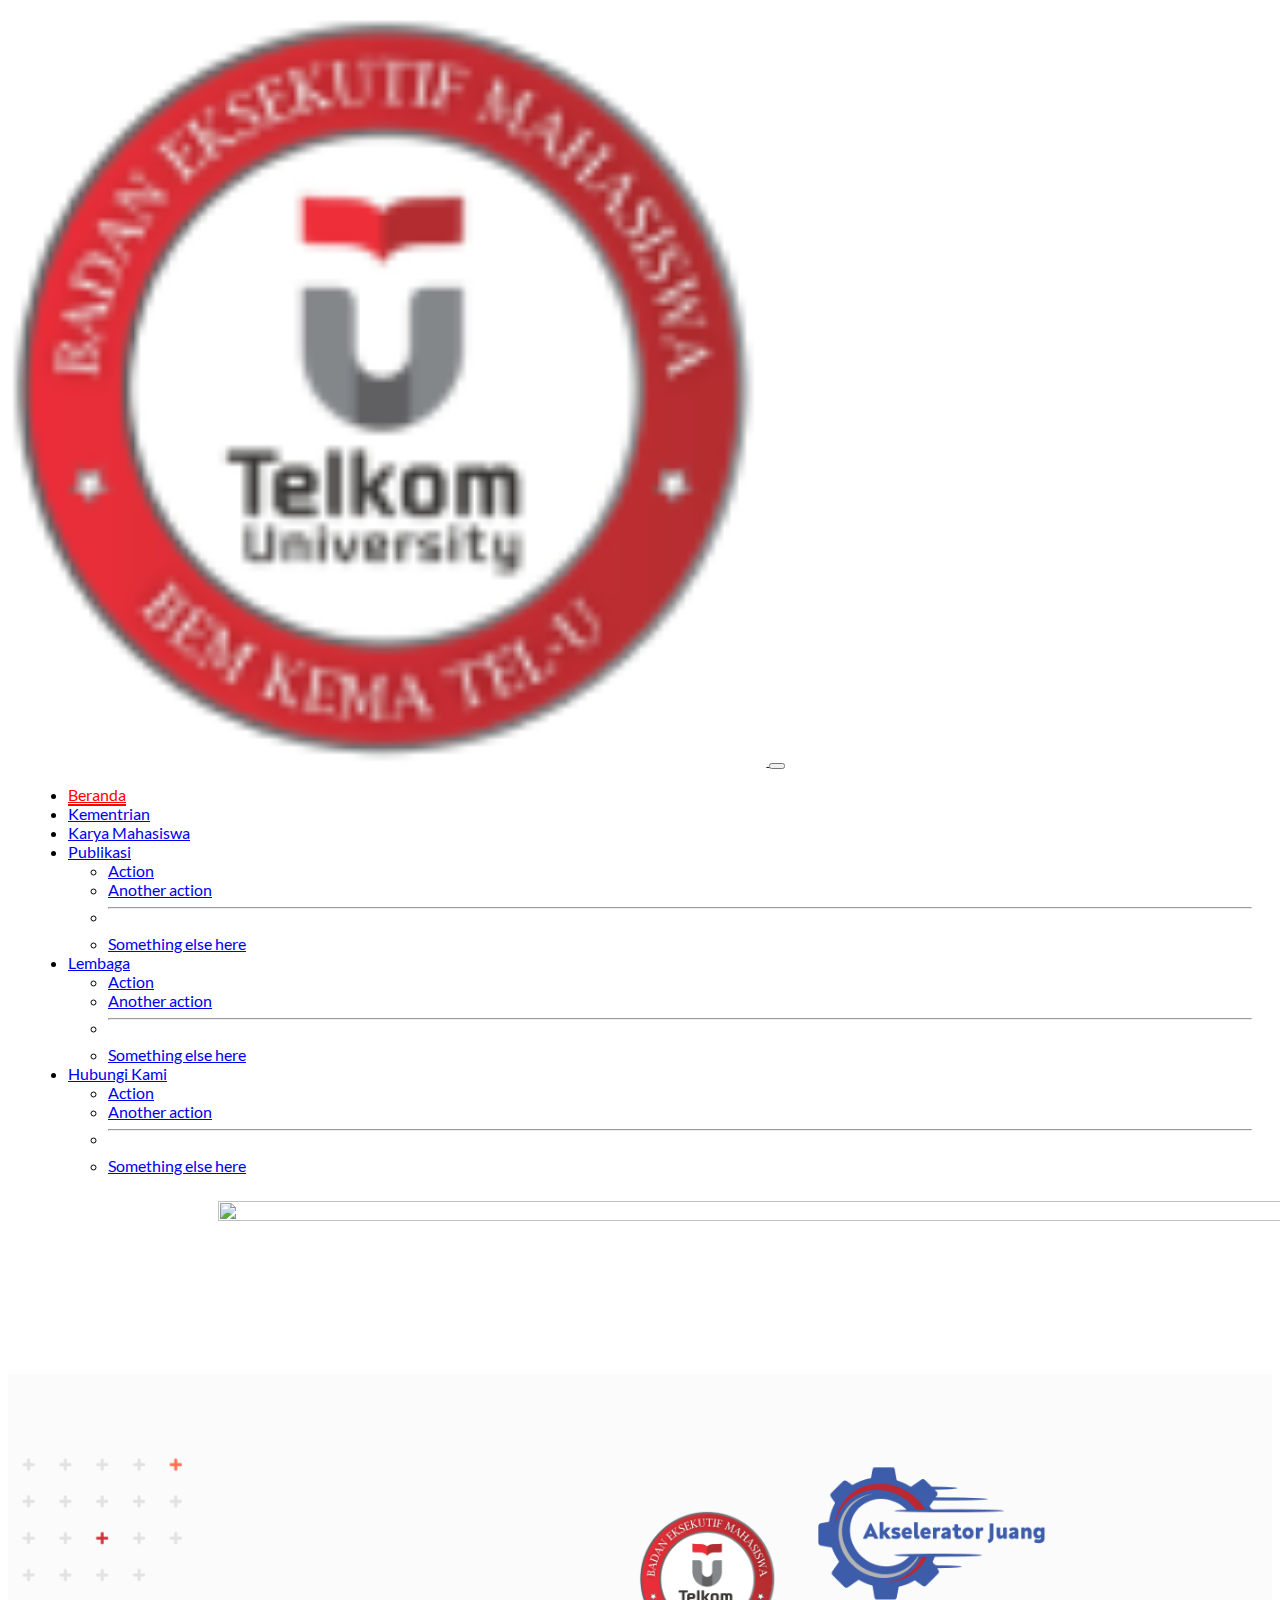
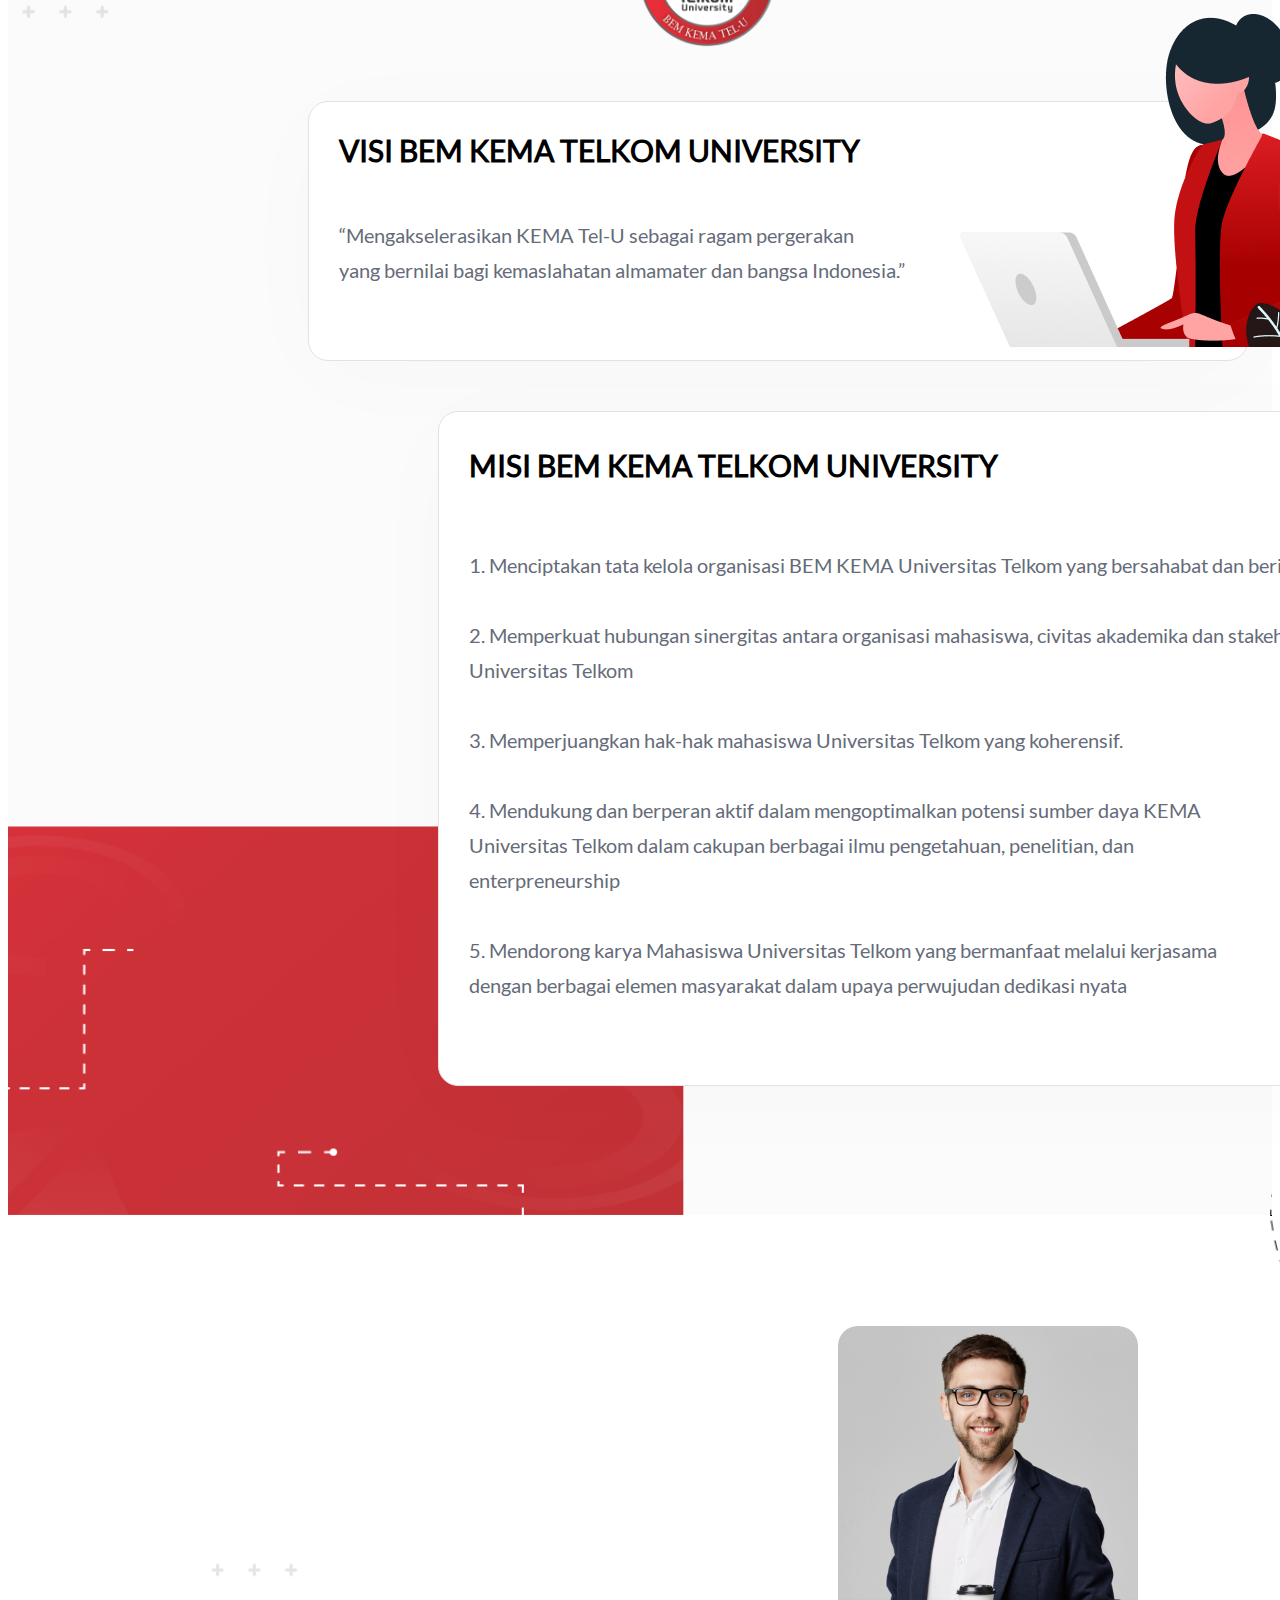
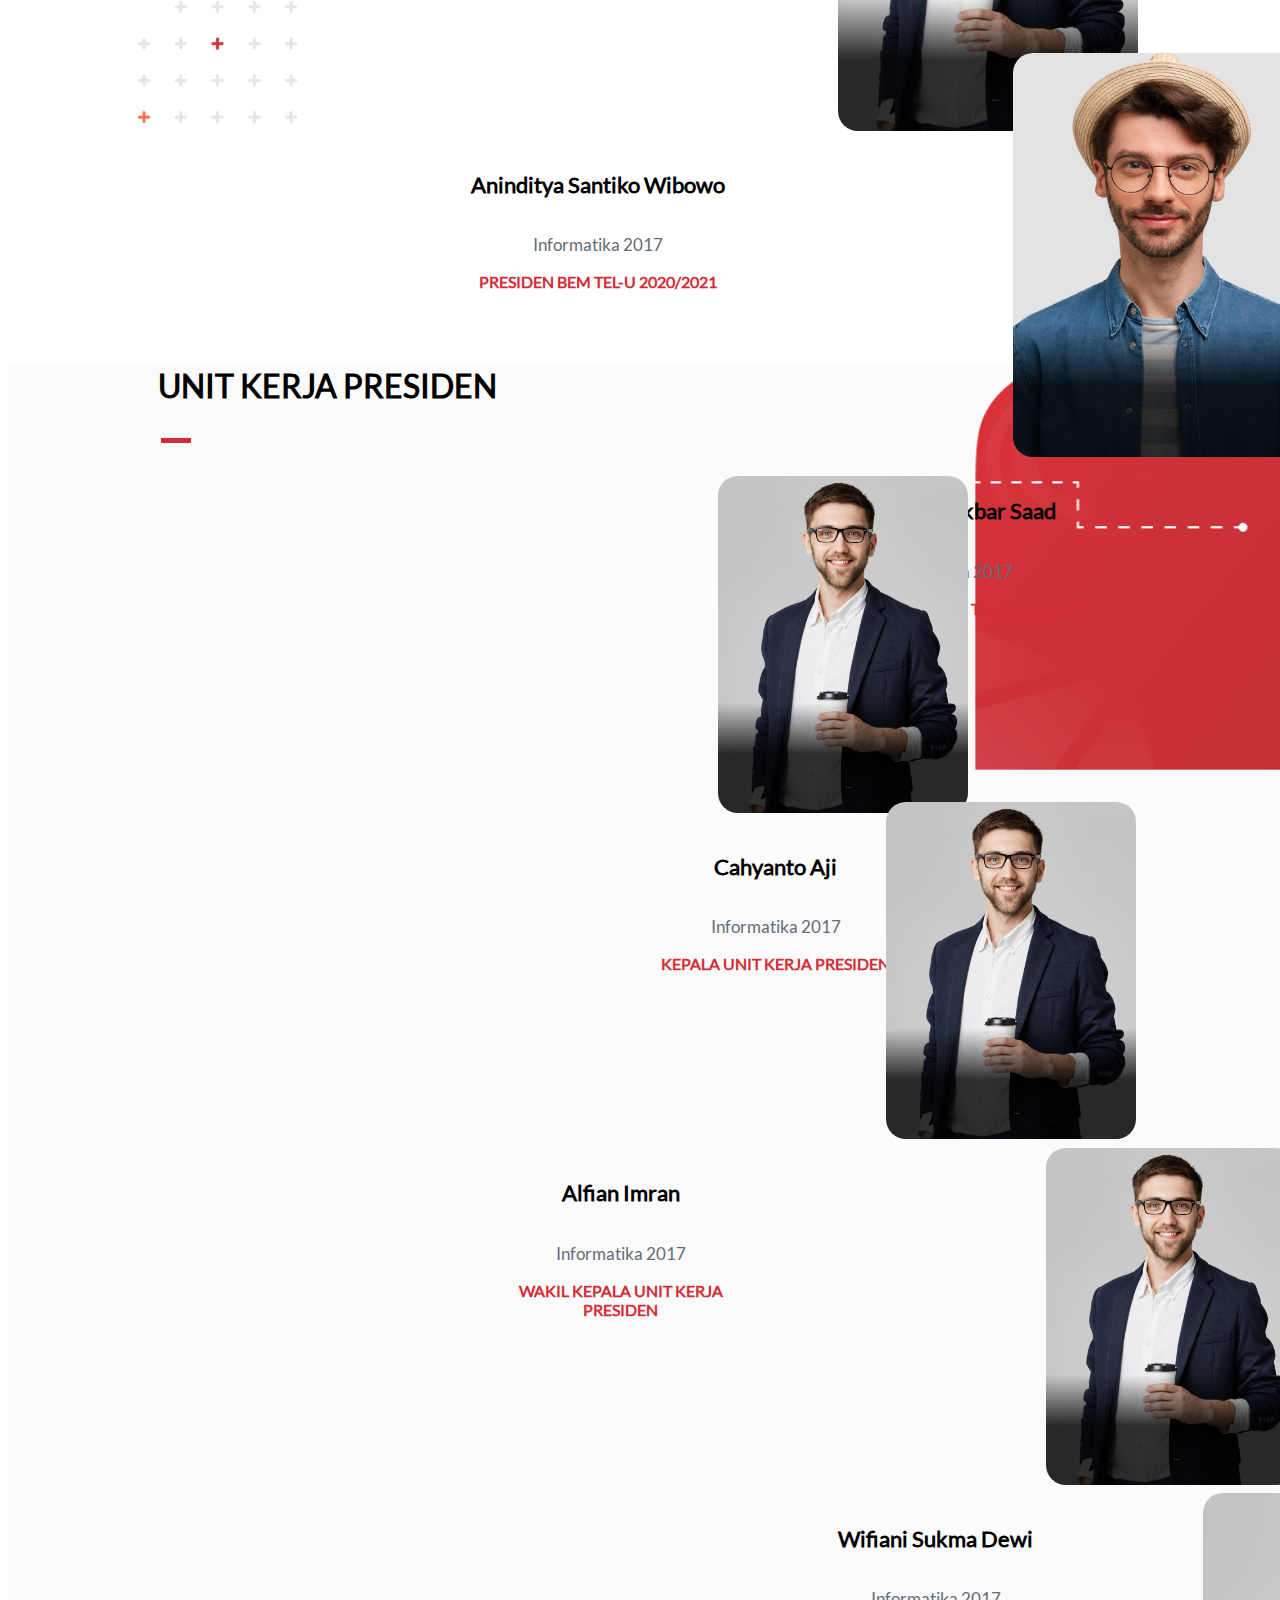
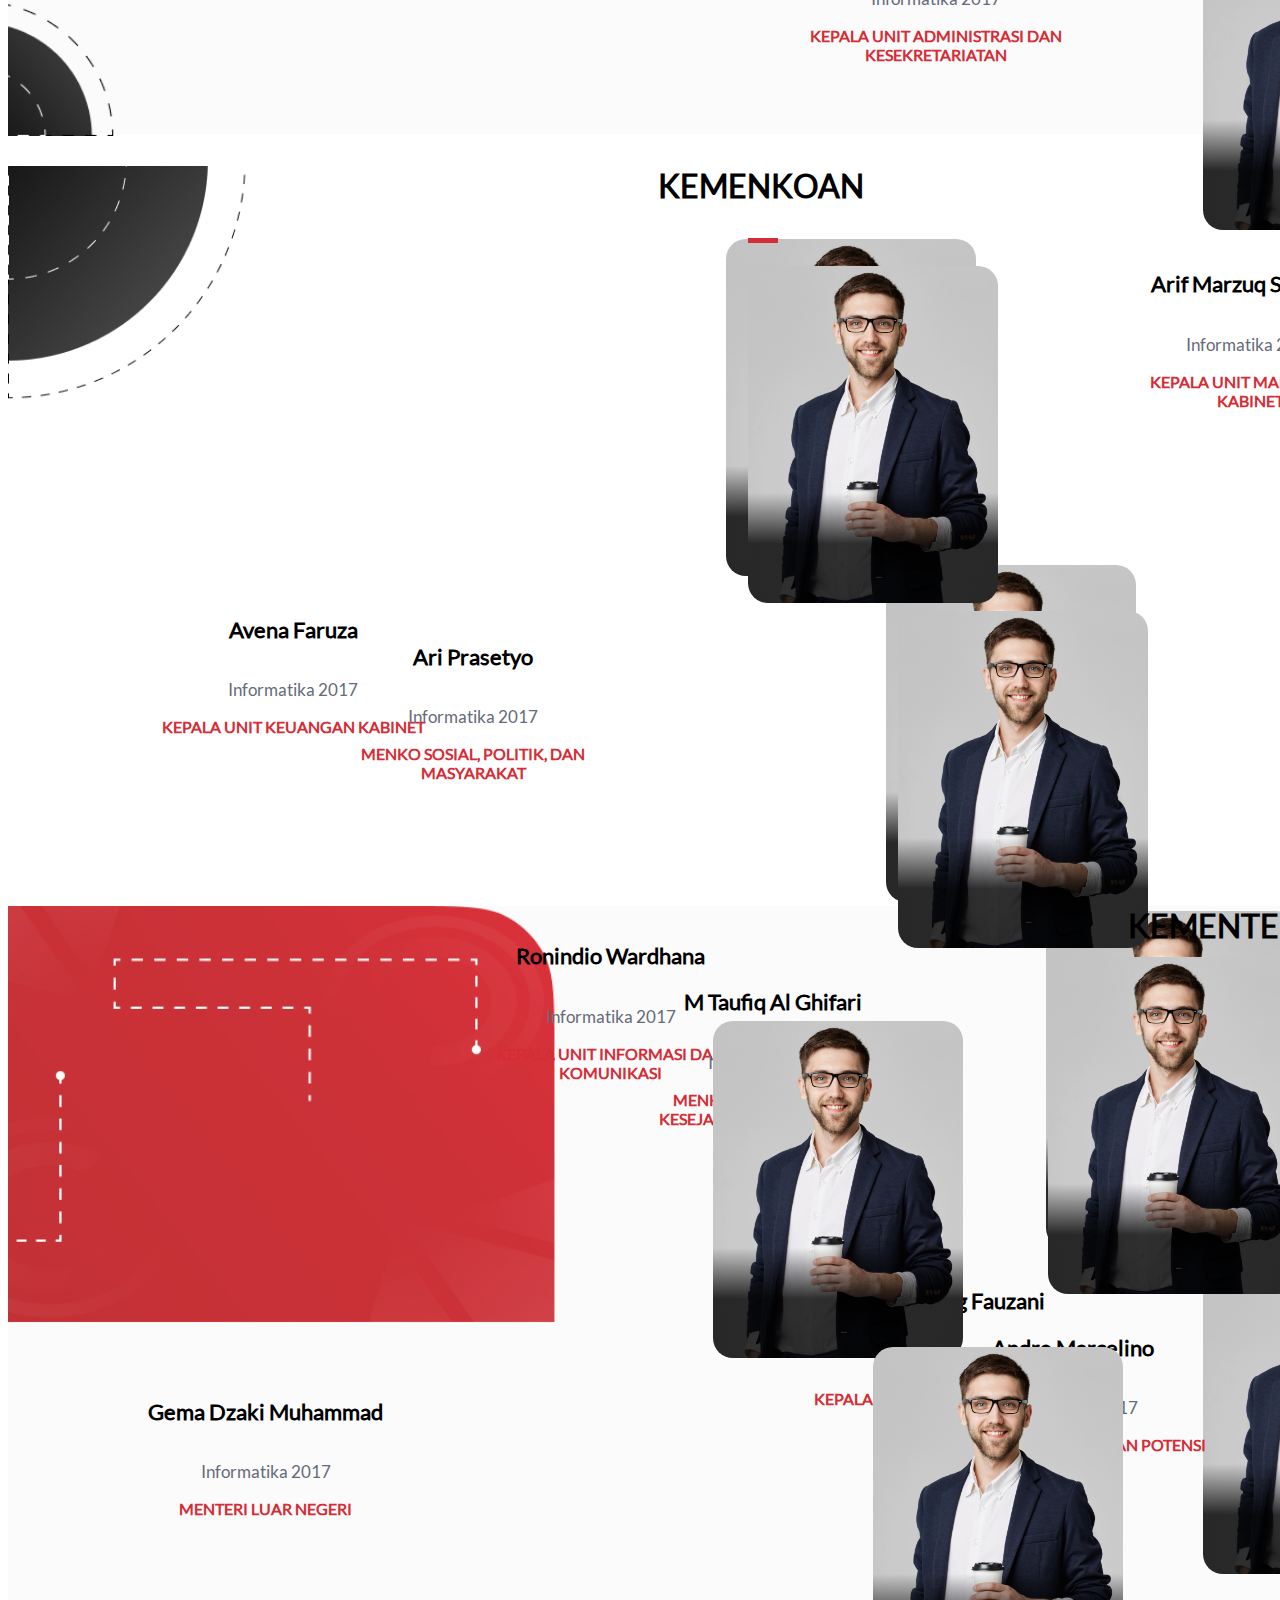
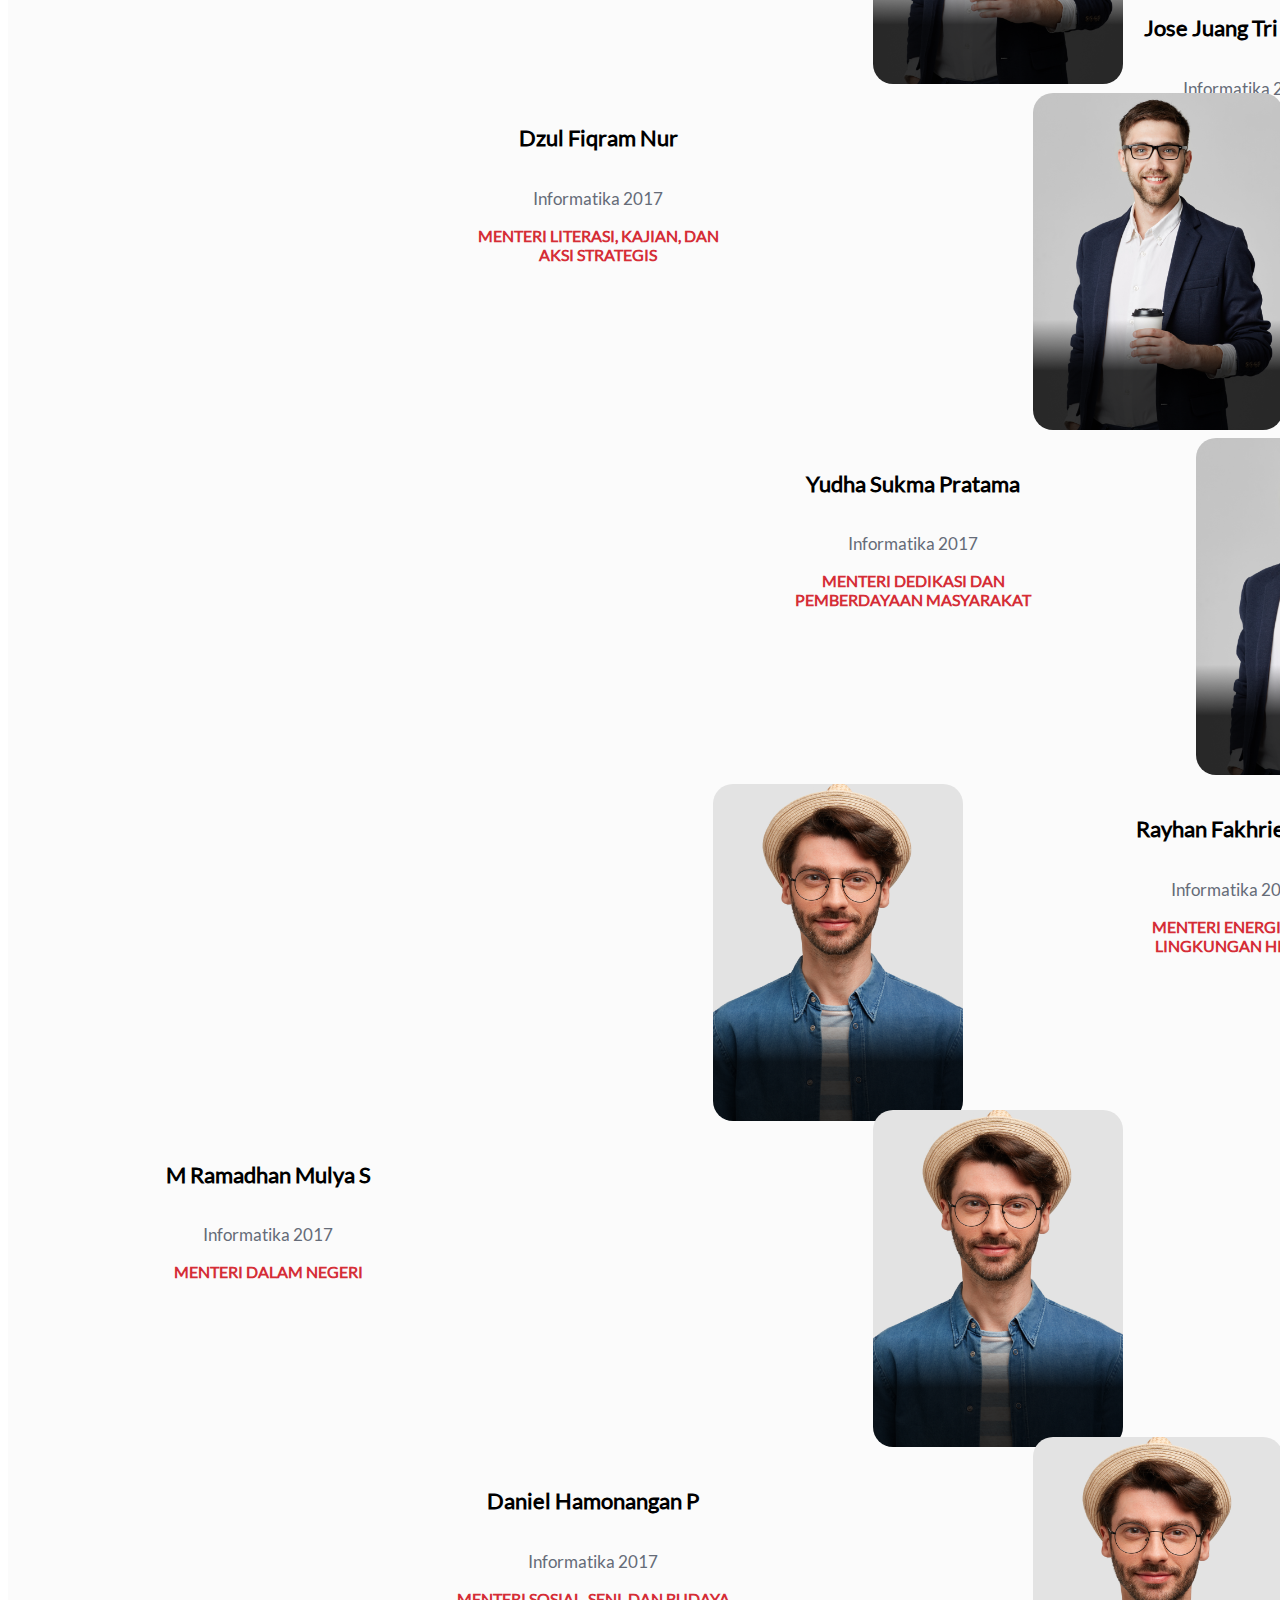
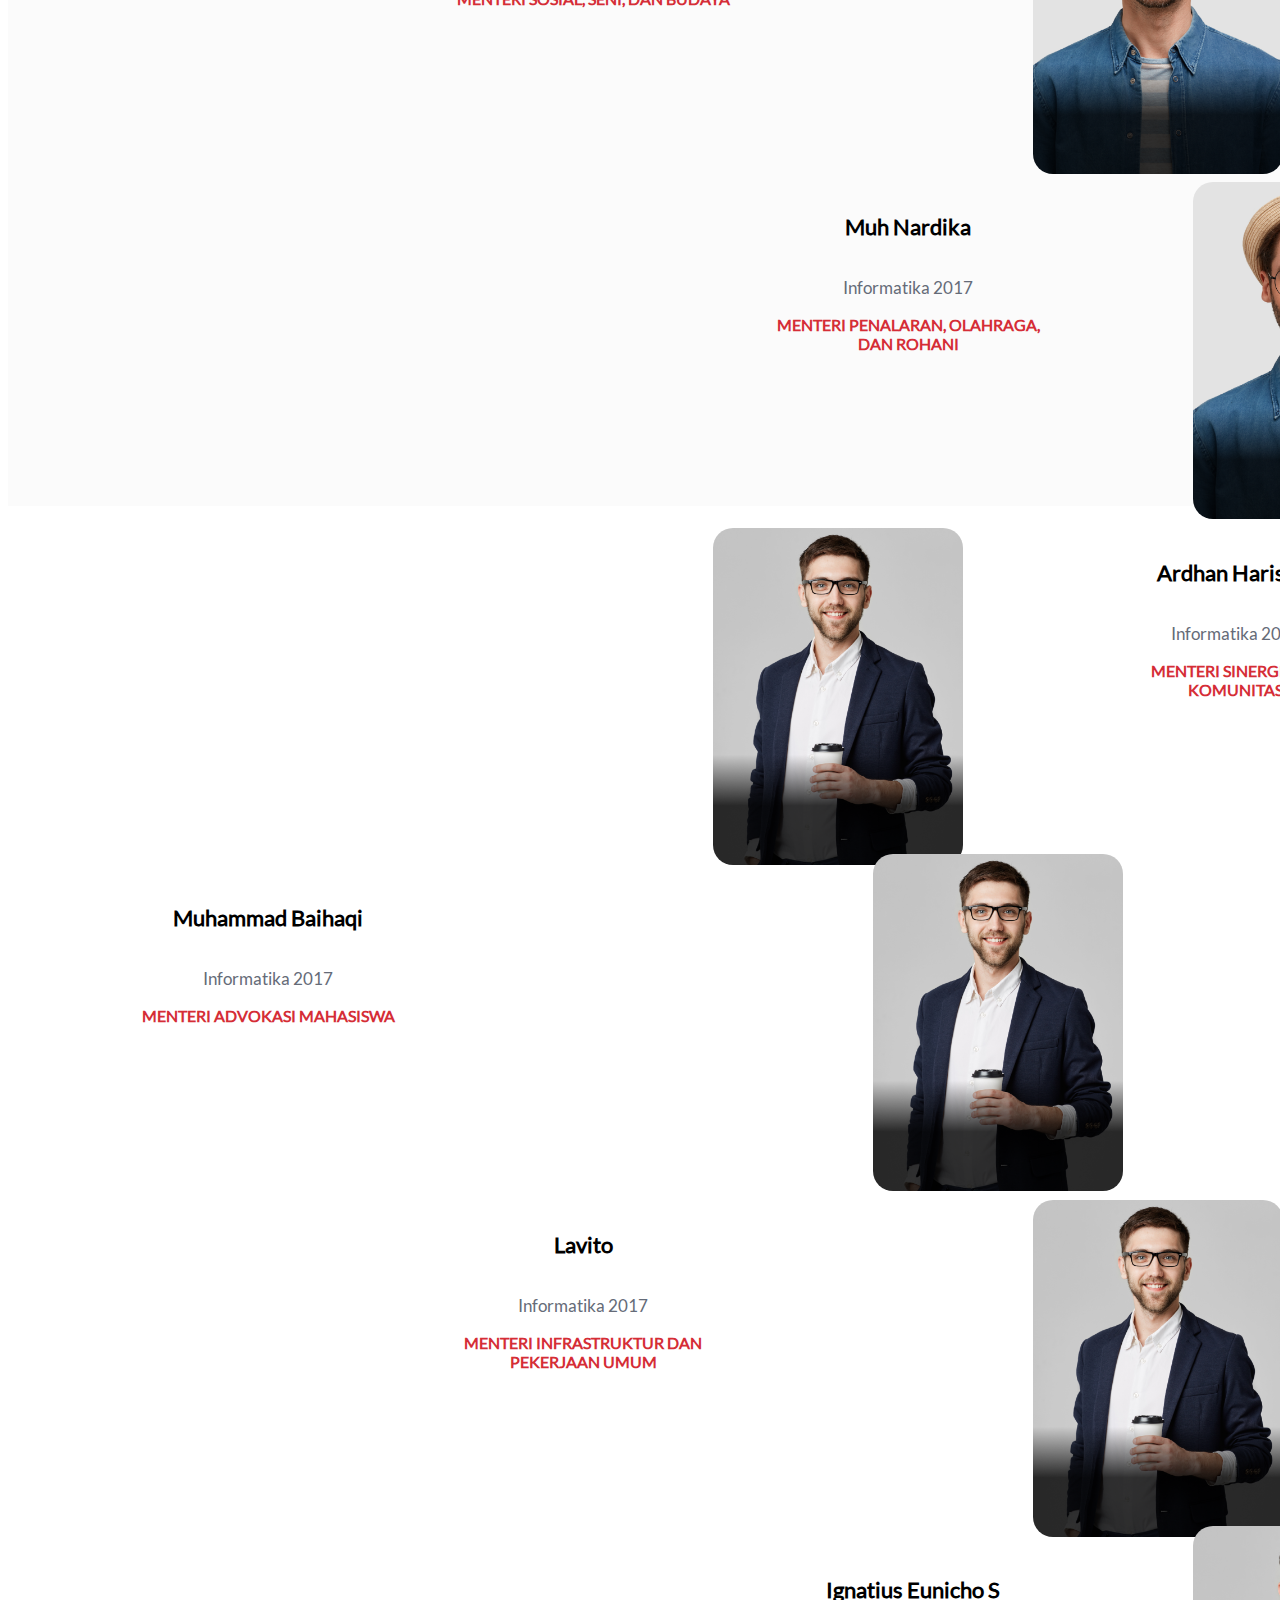
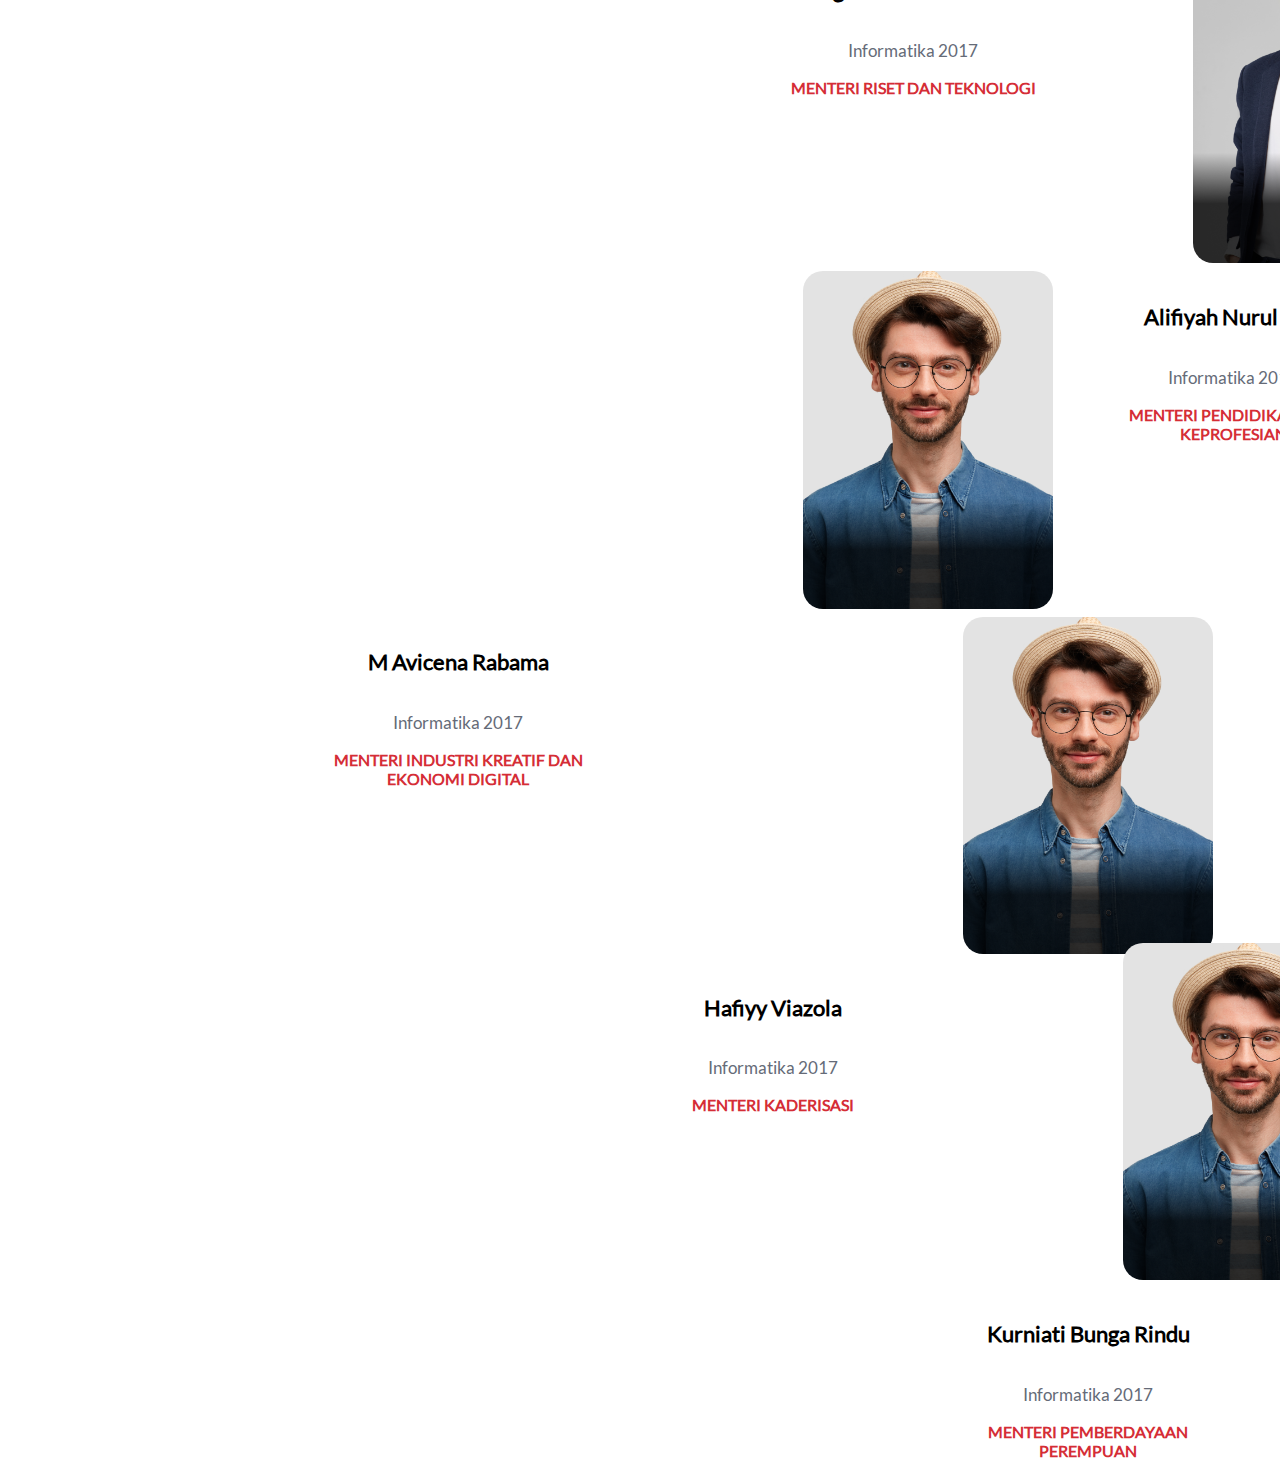
==== kementrian.html @ 4319ef64 "kementrian,publikasi,index2foto" ====
<!DOCTYPE html>
<html lang="en">

<head>
    <!-- Required meta tags -->
    <meta charset="utf-8" />
    <meta name="viewport" content="width=device-width, initial-scale=1" />
    <link rel="stylesheet" href="assets/css/style.css">
    <!-- Bootstrap CSS -->

    <link rel="stylesheet" href="https://cdn.jsdelivr.net/npm/bootstrap@4.5.3/dist/css/bootstrap.min.css"
        integrity="sha384-TX8t27EcRE3e/ihU7zmQxVncDAy5uIKz4rEkgIXeMed4M0jlfIDPvg6uqKI2xXr2" crossorigin="anonymous">

    <title></title>
</head>

<body>
    <nav class="navbar navbar-expand-lg navbar-light bg-transparent shadow p-1 mb-1 bg-white rounded">
        <div class="container">
            <a class="navbar-brand" href="#">
                <img class="nav-logo" src="assets/images/logo-tel.png" alt="">
            </a>
            <button class="navbar-toggler" type="button" data-toggle="collapse" data-target="#navbarSupportedContent"
                aria-controls="navbarSupportedContent" aria-expanded="false" aria-label="Toggle navigation">
                <span class="navbar-toggler-icon"></span>
            </button>
            <div class="collapse navbar-collapse" id="navbarSupportedContent">
                <ul class="navbar-nav mx-auto mb-2 mb-lg-0">
                    <li class="nav-item">
                        <a class="nav-link active" style="color:#FF0000;
                " aria-current="page" href="#">Beranda</a>
                    </li>
                    <li class="nav-item">
                        <a class="nav-link" href="#">Kementrian</a>
                    </li>
                    <li class="nav-item">
                        <a class="nav-link" href="#">Karya Mahasiswa</a>
                    </li>
                    <li class="nav-item dropdown">
                        <a class="nav-link dropdown-toggle" href="#" id="navbarDropdown" role="button"
                            data-bs-toggle="dropdown" aria-expanded="false">
                            Publikasi
                        </a>
                        <ul class="dropdown-menu" aria-labelledby="navbarDropdown">
                            <li><a class="dropdown-item" href="#">Action</a></li>
                            <li><a class="dropdown-item" href="#">Another action</a></li>
                            <li>
                                <hr class="dropdown-divider" />
                            </li>
                            <li>
                                <a class="dropdown-item" href="#">Something else here</a>
                            </li>
                        </ul>
                    </li>
                    <li class="nav-item dropdown">
                        <a class="nav-link dropdown-toggle" href="#" id="navbarDropdown" role="button"
                            data-bs-toggle="dropdown" aria-expanded="false">
                            Lembaga
                        </a>
                        <ul class="dropdown-menu" aria-labelledby="navbarDropdown">
                            <li><a class="dropdown-item" href="#">Action</a></li>
                            <li><a class="dropdown-item" href="#">Another action</a></li>
                            <li>
                                <hr class="dropdown-divider" />
                            </li>
                            <li>
                                <a class="dropdown-item" href="#">Something else here</a>
                            </li>
                        </ul>
                    </li>
                    <li class="nav-item dropdown">
                        <a class="nav-link dropdown-toggle" href="#" id="navbarDropdown" role="button"
                            data-bs-toggle="dropdown" aria-expanded="false">
                            Hubungi Kami
                        </a>
                        <ul class="dropdown-menu" aria-labelledby="navbarDropdown">
                            <li><a class="dropdown-item" href="#">Action</a></li>
                            <li><a class="dropdown-item" href="#">Another action</a></li>
                            <li>
                                <hr class="dropdown-divider" />
                            </li>
                            <li>
                                <a class="dropdown-item" href="#">Something else here</a>
                            </li>
                        </ul>
                    </li>
                </ul>

            </div>
        </div>
    </nav>

    <section class="head-menteri">
        <div class="row">
            <div class="col-6">
                <img src="assets/images/headmen.PNG" style="width: 150%; height: 100%; margin-left: 210px; margin-top: 10px;" alt="">
            </div>
        </div>
    </section>

    <section class="visi-misi">
        <div class="row">
            <div class="col-12">
                <div class="bg-menteri">
                    <img src="assets/images/logotelu.png" style="margin-left: 630px; margin-top: 50px; width: 140px;"
                        alt="">
                    <img src="assets/images/logokabinet.png" style="width: 300px; margin-top: 70px; margin-left: 10px;"
                        alt="">
                    <div class="card-visi">
                        <div class="card-body">
                            <h1>VISI BEM KEMA TELKOM UNIVERSITY</h1>
                            <p>“Mengakselerasikan KEMA Tel-U sebagai ragam pergerakan <br> yang bernilai bagi
                                kemaslahatan almamater dan bangsa Indonesia.”</p>
                            <img src="assets/images/girl-laptop.png" style="margin-top: -308px; margin-left: 645px;"
                                alt="">
                        </div>
                    </div>
                    <div class="card-misi">
                        <div class="card-body">
                            <div class="col-4"></div>
                            <h1>MISI BEM KEMA TELKOM UNIVERSITY</h1>
                            <p>1. Menciptakan tata kelola organisasi BEM KEMA Universitas Telkom yang bersahabat dan
                                berintegritas
                                <br><br>2. Memperkuat hubungan sinergitas antara organisasi mahasiswa, civitas akademika
                                dan
                                stakeholder Universitas Telkom
                                <br><br>3. Memperjuangkan hak-hak mahasiswa Universitas Telkom yang koherensif.
                                <br><br>4. Mendukung dan berperan aktif dalam mengoptimalkan potensi sumber daya KEMA
                                <br>
                                Universitas Telkom dalam cakupan berbagai ilmu pengetahuan, penelitian, dan <br>
                                enterpreneurship
                                <br><br>5. Mendorong karya Mahasiswa Universitas Telkom yang bermanfaat melalui
                                kerjasama
                                <br> dengan berbagai elemen masyarakat dalam upaya perwujudan dedikasi nyata
                            </p>
                        </div>
                    </div>
                </div>

            </div>
        </div>
    </section>

    <section class="presiden-2">
        <div class="row">
            <div class="col-6">
                <div class="bg-menteri2">
                    <div class="foto foto-1">
                        <div id="card-kabinet" class="card rounded">
                            <img id="foto-kabinet2" src="assets/images/person-1.png" class="card-img-top" alt="...">
                            <div class="card-body">
                                <h5 class="font-weight-bold font-italic" style="margin-left: -380px; font-size: 22px;">
                                    Aninditya Santiko Wibowo
                                </h5>
                                <p class="card-text" style="margin-left: -380px; color: #656B78; font-size: 17px;">
                                    Informatika 2017</p>
                                <p class="text-kabinet" style="margin-left: -380px; font-weight: 600;">PRESIDEN BEM
                                    TEL-U 2020/2021</p>
                            </div>
                        </div>
                    </div>
                    <div class="foto foto-1">
                        <div id="card-kabinet" class="card rounded">
                            <img id="foto-kabinet3" src="assets/images/person-2.png" class="card-img-top" alt="...">
                            <div class="card-body">
                                <h5 class="font-weight-bold font-italic" style="margin-left: 320px; font-size: 22px;">
                                    Nur Hairul Akbar Saad
                                </h5>
                                <p class="card-text" style="margin-left: 320px; color: #656B78; font-size: 17px;">
                                    Informatika 2017</p>
                                <p class="text-kabinet" style="margin-left: 320px; font-weight: 600;">WAKIL PRESIDEN BEM
                                    TEL-U 2020/2021</p>
                            </div>
                        </div>
                    </div>
                </div>
            </div>
        </div>
    </section>

    <section class="kabinet2">
        <div class="row">
            <div class="col-12">
                <div class="bg-menteri3">
                    <div class="col-xs-12 col-md-6 py-4">
                        <h1 class="wow wow animate__animated animate__delay-1s animate__bounceInUp"
                            style="margin-top: 50px; margin-left: 150px; font-size: 32px; font-weight: 900;">
                            UNIT KERJA PRESIDEN <br>
                        </h1>
                        <img src="assets/images/garis.png" style="margin-left: 153px; margin-top: -20px;" alt="">
                    </div>
                    <div class="foto foto-1 col-md-4 align-content-center">
                        <div id="card-kabinet" class="card rounded">
                            <img id="foto-kabinet4" src="assets/images/person-1.png" class="card-img-top" alt="...">
                            <div class="card-body">
                                <h5 class="font-weight-bold font-italic" style="margin-left: -25px; font-size: 22px;">
                                    Cahyanto Aji
                                </h5>
                                <p class="card-text" style="margin-left: -25px; color: #656B78; font-size: 17px;">
                                    Informatika 2017</p>
                                <p class="text-kabinet" style="margin-left: -25px; font-weight: 600;">KEPALA UNIT KERJA
                                    PRESIDEN</p>
                            </div>
                        </div>
                    </div>
                    <div class="foto foto-1 align-content-center">
                        <div id="card-kabinet" class="card rounded">
                            <img id="foto-kabinet5" src="assets/images/person-1.png" class="card-img-top" alt="...">
                            <div class="card-body">
                                <h5 class="font-weight-bold font-italic" style="margin-left: -335px; font-size: 22px;">
                                    Alfian Imran
                                </h5>
                                <p class="card-text" style="margin-left: -335px; color: #656B78; font-size: 17px;">
                                    Informatika 2017</p>
                                <p class="text-kabinet" style="margin-left: -335px; font-weight: 600;">WAKIL KEPALA UNIT
                                    KERJA <br> PRESIDEN</p>
                            </div>
                        </div>
                    </div>
                    <div class="foto foto-1 align-content-center">
                        <div id="card-kabinet" class="card rounded">
                            <img id="foto-kabinet6" src="assets/images/person-1.png" class="card-img-top" alt="...">
                            <div class="card-body">
                                <h5 class="font-weight-bold font-italic" style="margin-left: 295px; font-size: 22px;">
                                    Wifiani Sukma Dewi
                                </h5>
                                <p class="card-text" style="margin-left: 295px; color: #656B78; font-size: 17px;">
                                    Informatika 2017</p>
                                <p class="text-kabinet" style="margin-left: 295px; font-weight: 600;">KEPALA UNIT
                                    ADMINISTRASI DAN <br> KESEKRETARIATAN</p>
                            </div>
                        </div>
                    </div>
                    <div class="foto foto-1 align-content-center">
                        <div id="card-kabinet" class="card rounded">
                            <img id="foto-kabinet7" src="assets/images/person-1.png" class="card-img-top" alt="...">
                            <div class="card-body">
                                <h5 class="font-weight-bold font-italic" style="margin-left: 925px; font-size: 22px;">
                                    Arif Marzuq Syahban
                                </h5>
                                <p class="card-text" style="margin-left: 925px; color: #656B78; font-size: 17px;">
                                    Informatika 2017</p>
                                <p class="text-kabinet" style="margin-left: 925px; font-weight: 600;">KEPALA UNIT
                                    MANAJERIAL <br> KABINET</p>
                            </div>
                        </div>
                    </div>
                    <div class="foto foto-1 align-content-center">
                        <div id="card-kabinet" class="card rounded">
                            <img id="foto-kabinet8" src="assets/images/person-1.png" class="card-img-top" alt="...">
                            <div class="card-body">
                                <h5 class="font-weight-bold font-italic" style="margin-left: -990px; font-size: 22px;">
                                    Avena Faruza
                                </h5>
                                <p class="card-text" style="margin-left: -990px; color: #656B78; font-size: 17px;">
                                    Informatika 2017</p>
                                <p class="text-kabinet" style="margin-left: -990px; font-weight: 600;">KEPALA UNIT
                                    KEUANGAN KABINET</p>
                            </div>
                        </div>
                    </div>
                    <div class="foto foto-1 align-content-center">
                        <div id="card-kabinet" class="card rounded">
                            <img id="foto-kabinet9" src="assets/images/person-1.png" class="card-img-top" alt="...">
                            <div class="card-body">
                                <h5 class="font-weight-bold font-italic" style="margin-left: -355px; font-size: 22px;">
                                    Ronindio Wardhana
                                </h5>
                                <p class="card-text" style="margin-left: -355px; color: #656B78; font-size: 17px;">
                                    Informatika 2017</p>
                                <p class="text-kabinet" style="margin-left: -355px; font-weight: 600;">KEPALA UNIT
                                    INFORMASI DAN <br> KOMUNIKASI</p>
                            </div>
                        </div>
                    </div>
                    <div class="foto foto-1 align-content-center">
                        <div id="card-kabinet" class="card rounded">
                            <img id="foto-kabinet10" src="assets/images/person-1.png" class="card-img-top" alt="...">
                            <div class="card-body">
                                <h5 class="font-weight-bold font-italic" style="margin-left: 300px; font-size: 22px;">
                                    Rangga Gilang Fauzani
                                </h5>
                                <p class="card-text" style="margin-left: 300px; color: #656B78; font-size: 17px;">
                                    Informatika 2017</p>
                                <p class="text-kabinet" style="margin-left: 305px; font-weight: 600;">KEPALA UNIT USAHA
                                    MILIK KEMA</p>
                            </div>
                        </div>
                    </div>
                    <div class="foto foto-1 align-content-center">
                        <div id="card-kabinet" class="card rounded">
                            <img id="foto-kabinet11" src="assets/images/person-1.png" class="card-img-top" alt="...">
                            <div class="card-body">
                                <h5 class="font-weight-bold font-italic" style="margin-left: 920px; font-size: 22px;">
                                    Jose Juang Tri Atmojo
                                </h5>
                                <p class="card-text" style="margin-left: 920px; color: #656B78; font-size: 17px;">
                                    Informatika 2017</p>
                                <p class="text-kabinet" style="margin-left: 920px; font-weight: 600;">KEPALA UNIT TATA
                                    KELOLA EVENT</p>
                            </div>
                        </div>
                    </div>
                </div>
            </div>
        </div>
    </section>

    <section class="kabinet3">
        <div class="row">
            <div class="col-12">
                <div class="bg-menteri4">
                    <div class="col-xs-12 col-md-6 py-4">
                        <h1 class="wow wow animate__animated animate__delay-1s animate__bounceInUp"
                            style="margin-top: 30px; margin-left: 650px; font-size: 32px; font-weight: 900;">
                            KEMENKOAN <br>
                        </h1>
                        <img src="assets/images/garis.png" style="margin-left: 740px; margin-top: -25px;" alt="">
                    </div>
                    <div class="foto foto-1 align-content-center">
                        <div id="card-kabinet" class="card rounded">
                            <img id="foto-menko1" src="assets/images/person-1.png" class="card-img-top" alt="...">
                            <div class="card-body">
                                <h5 class="font-weight-bold font-italic" style="margin-left: -500px; font-size: 22px;">
                                    Ari Prasetyo
                                </h5>
                                <p class="card-text" style="margin-left: -500px; color: #656B78; font-size: 17px;">
                                    Informatika 2017</p>
                                <p class="text-kabinet" style="margin-left: -500px; font-weight: 600;">MENKO SOSIAL,
                                    POLITIK, DAN <br> MASYARAKAT</p>
                            </div>
                        </div>
                    </div>
                    <div class="foto foto-1 align-content-center">
                        <div id="card-kabinet" class="card rounded">
                            <img id="foto-menko2" src="assets/images/person-1.png" class="card-img-top" alt="...">
                            <div class="card-body">
                                <h5 class="font-weight-bold font-italic" style="margin-left: 100px; font-size: 22px;">
                                    M Taufiq Al Ghifari
                                </h5>
                                <p class="card-text" style="margin-left: 100px; color: #656B78; font-size: 17px;">
                                    Informatika 2017</p>
                                <p class="text-kabinet" style="margin-left: 100px; font-weight: 600;">MENKO KOLABORASI
                                    DAN <br> KESEJAHTERAAN MAHASISWA</p>
                            </div>
                        </div>
                    </div>
                    <div class="foto foto-1 align-content-center">
                        <div id="card-kabinet" class="card rounded">
                            <img id="foto-menko3" src="assets/images/person-1.png" class="card-img-top" alt="...">
                            <div class="card-body">
                                <h5 class="font-weight-bold font-italic" style="margin-left: 700px; font-size: 22px;">
                                    Andre Marcelino
                                </h5>
                                <p class="card-text" style="margin-left: 700px; color: #656B78; font-size: 17px;">
                                    Informatika 2017</p>
                                <p class="text-kabinet" style="margin-left: 700px; font-weight: 600;">MENKO PENGEMBANGAN
                                    POTENSI <br> AKADEMIK</p>
                            </div>
                        </div>
                    </div>
                </div>
            </div>
        </div>
    </section>

    <section class="kabinet4">
        <div class="row">
            <div class="col-12">
                <div class="bg-menteri5">
                    <div class="col-xs-12 col-md-6 py-4">
                        <h1 class="wow wow animate__animated animate__delay-1s animate__bounceInUp"
                            style="margin-top: 40px; margin-left: 1120px; font-size: 32px; font-weight: 900;">
                            KEMENTERIAN <br>
                        </h1>
                        <img src="assets/images/garis.png" style="margin-left: 1315px; margin-top: -20px;" alt="">
                    </div>
                    <div class="foto foto-1 align-content-center">
                        <div id="card-kabinet" class="card rounded">
                            <img id="foto-menteri1" src="assets/images/person-1.png" class="card-img-top" alt="...">
                            <div class="card-body">
                                <h5 class="font-weight-bold font-italic" style="margin-left: -1045px; font-size: 22px;">
                                    Gema Dzaki Muhammad
                                </h5>
                                <p class="card-text" style="margin-left:-1045px; color: #656B78; font-size: 17px;">
                                    Informatika 2017</p>
                                <p class="text-kabinet" style="margin-left: -1045px; font-weight: 600;">MENTERI LUAR NEGERI</p>
                            </div>
                        </div>
                    </div>
                    <div class="foto foto-1 align-content-center">
                        <div id="card-kabinet" class="card rounded">
                            <img id="foto-menteri2" src="assets/images/person-1.png" class="card-img-top" alt="...">
                            <div class="card-body">
                                <h5 class="font-weight-bold font-italic" style="margin-left: -380px; font-size: 22px;">
                                    Dzul Fiqram Nur
                                </h5>
                                <p class="card-text" style="margin-left: -380px; color: #656B78; font-size: 17px;">
                                    Informatika 2017</p>
                                <p class="text-kabinet" style="margin-left: -380px; font-weight: 600;">MENTERI LITERASI, KAJIAN, DAN <br> AKSI STRATEGIS</p>
                            </div>
                        </div>
                    </div>
                    <div class="foto foto-1 align-content-center">
                        <div id="card-kabinet" class="card rounded">
                            <img id="foto-menteri3" src="assets/images/person-1.png" class="card-img-top" alt="...">
                            <div class="card-body">
                                <h5 class="font-weight-bold font-italic" style="margin-left: 250px; font-size: 22px;">
                                    Yudha Sukma Pratama
                                </h5>
                                <p class="card-text" style="margin-left: 250px; color: #656B78; font-size: 17px;">
                                    Informatika 2017</p>
                                <p class="text-kabinet" style="margin-left: 250px; font-weight: 600;">MENTERI DEDIKASI DAN <br> PEMBERDAYAAN MASYARAKAT</p>
                            </div>
                        </div>
                    </div>
                    <div class="foto foto-1 align-content-center">
                        <div id="card-kabinet" class="card rounded">
                            <img id="foto-menteri4" src="assets/images/person-1.png" class="card-img-top" alt="...">
                            <div class="card-body">
                                <h5 class="font-weight-bold font-italic" style="margin-left: 895px; font-size: 22px;">
                                    Rayhan Fakhriel Rais
                                </h5>
                                <p class="card-text" style="margin-left: 895px; color: #656B78; font-size: 17px;">
                                    Informatika 2017</p>
                                <p class="text-kabinet" style="margin-left: 895px; font-weight: 600;">MENTERI ENERGI DAN <br> LINGKUNGAN HIDUP</p>
                            </div>
                        </div>
                    </div>
                    <div class="foto foto-1 align-content-center">
                        <div id="card-kabinet" class="card rounded">
                            <img id="foto-menteri5" src="assets/images/person-2.png" class="card-img-top" alt="...">
                            <div class="card-body">
                                <h5 class="font-weight-bold font-italic" style="margin-left: -1040px; font-size: 22px;">
                                    M Ramadhan Mulya S
                                </h5>
                                <p class="card-text" style="margin-left: -1040px; color: #656B78; font-size: 17px;">
                                    Informatika 2017</p>
                                <p class="text-kabinet" style="margin-left: -1040px; font-weight: 600;">MENTERI DALAM NEGERI</p>
                            </div>
                        </div>
                    </div>
                    <div class="foto foto-1 align-content-center">
                        <div id="card-kabinet" class="card rounded">
                            <img id="foto-menteri6" src="assets/images/person-2.png" class="card-img-top" alt="...">
                            <div class="card-body">
                                <h5 class="font-weight-bold font-italic" style="margin-left: -390px; font-size: 22px;">
                                    Daniel Hamonangan P
                                </h5>
                                <p class="card-text" style="margin-left: -390px; color: #656B78; font-size: 17px;">
                                    Informatika 2017</p>
                                <p class="text-kabinet" style="margin-left: -390px; font-weight: 600;">MENTERI SOSIAL, SENI, DAN BUDAYA</p>
                            </div>
                        </div>
                    </div>
                    <div class="foto foto-1 align-content-center">
                        <div id="card-kabinet" class="card rounded">
                            <img id="foto-menteri7" src="assets/images/person-2.png" class="card-img-top" alt="...">
                            <div class="card-body">
                                <h5 class="font-weight-bold font-italic" style="margin-left: 240px; font-size: 22px;">
                                    Muh Nardika
                                </h5>
                                <p class="card-text" style="margin-left: 240px; color: #656B78; font-size: 17px;">
                                    Informatika 2017</p>
                                <p class="text-kabinet" style="margin-left: 240px; font-weight: 600;">MENTERI PENALARAN, OLAHRAGA, <br> DAN ROHANI</p>
                            </div>
                        </div>
                    </div>
                    <div class="foto foto-1 align-content-center">
                        <div id="card-kabinet" class="card rounded">
                            <img id="foto-menteri8" src="assets/images/person-2.png" class="card-img-top" alt="...">
                            <div class="card-body">
                                <h5 class="font-weight-bold font-italic" style="margin-left: 895px; font-size: 22px;">
                                    Ardhan Harish R
                                </h5>
                                <p class="card-text" style="margin-left: 895px; color: #656B78; font-size: 17px;">
                                    Informatika 2017</p>
                                <p class="text-kabinet" style="margin-left: 895px; font-weight: 600;">MENTERI SINERGRITAS <br> KOMUNITAS</p>
                            </div>
                        </div>
                    </div>
                    <div class="foto foto-1 align-content-center">
                        <div id="card-kabinet" class="card rounded">
                            <img id="foto-menteri9" src="assets/images/person-1.png" class="card-img-top" alt="...">
                            <div class="card-body">
                                <h5 class="font-weight-bold font-italic" style="margin-left: -1040px; font-size: 22px;">
                                    Muhammad Baihaqi
                                </h5>
                                <p class="card-text" style="margin-left: -1040px; color: #656B78; font-size: 17px;">
                                    Informatika 2017</p>
                                <p class="text-kabinet" style="margin-left: -1040px; font-weight: 600;">MENTERI ADVOKASI MAHASISWA</p>
                            </div>
                        </div>
                    </div>
                    <div class="foto foto-1 align-content-center">
                        <div id="card-kabinet" class="card rounded">
                            <img id="foto-menteri10" src="assets/images/person-1.png" class="card-img-top" alt="...">
                            <div class="card-body">
                                <h5 class="font-weight-bold font-italic" style="margin-left: -410px; font-size: 22px;">
                                    Lavito
                                </h5>
                                <p class="card-text" style="margin-left: -410px; color: #656B78; font-size: 17px;">
                                    Informatika 2017</p>
                                <p class="text-kabinet" style="margin-left: -410px; font-weight: 600;">MENTERI INFRASTRUKTUR DAN <br> PEKERJAAN UMUM</p>
                            </div>
                        </div>
                    </div>
                    <div class="foto foto-1 align-content-center">
                        <div id="card-kabinet" class="card rounded">
                            <img id="foto-menteri11" src="assets/images/person-1.png" class="card-img-top" alt="...">
                            <div class="card-body">
                                <h5 class="font-weight-bold font-italic" style="margin-left: 250px; font-size: 22px;">
                                    Ignatius Eunicho S
                                </h5>
                                <p class="card-text" style="margin-left: 250px; color: #656B78; font-size: 17px;">
                                    Informatika 2017</p>
                                <p class="text-kabinet" style="margin-left: 250px; font-weight: 600;">MENTERI RISET DAN TEKNOLOGI</p>
                            </div>
                        </div>
                    </div>
                    <div class="foto foto-1 align-content-center">
                        <div id="card-kabinet" class="card rounded">
                            <img id="foto-menteri12" src="assets/images/person-1.png" class="card-img-top" alt="...">
                            <div class="card-body">
                                <h5 class="font-weight-bold font-italic" style="margin-left: 890px; font-size: 22px;">
                                    Alifiyah Nurul Dini
                                </h5>
                                <p class="card-text" style="margin-left: 890px; color: #656B78; font-size: 17px;">
                                    Informatika 2017</p>
                                <p class="text-kabinet" style="margin-left: 890px; font-weight: 600;">MENTERI PENDIDIKAN DAN <br> KEPROFESIAN</p>
                            </div>
                        </div>
                    </div>
                    <div class="foto foto-1 align-content-center">
                        <div id="card-kabinet" class="card rounded">
                            <img id="foto-menteri13" src="assets/images/person-2.png" class="card-img-top" alt="...">
                            <div class="card-body">
                                <h5 class="font-weight-bold font-italic" style="margin-left: -660px; font-size: 22px;">
                                    M Avicena Rabama
                                </h5>
                                <p class="card-text" style="margin-left: -660px; color: #656B78; font-size: 17px;">
                                    Informatika 2017</p>
                                <p class="text-kabinet" style="margin-left: -660px; font-weight: 600;">MENTERI INDUSTRI KREATIF DAN <br> EKONOMI DIGITAL</p>
                            </div>
                        </div>
                    </div>
                    <div class="foto foto-1 align-content-center">
                        <div id="card-kabinet" class="card rounded">
                            <img id="foto-menteri14" src="assets/images/person-2.png" class="card-img-top" alt="...">
                            <div class="card-body">
                                <h5 class="font-weight-bold font-italic" style="margin-left: -30px; font-size: 22px;">
                                    Hafiyy Viazola
                                </h5>
                                <p class="card-text" style="margin-left: -30px; color: #656B78; font-size: 17px;">
                                    Informatika 2017</p>
                                <p class="text-kabinet" style="margin-left: -30px; font-weight: 600;">MENTERI KADERISASI</p>
                            </div>
                        </div>
                    </div>
                    <div class="foto foto-1 align-content-center">
                        <div id="card-kabinet" class="card rounded">
                            <img id="foto-menteri15" src="assets/images/person-2.png" class="card-img-top" alt="...">
                            <div class="card-body">
                                <h5 class="font-weight-bold font-italic" style="margin-left: 600px; font-size: 22px;">
                                    Kurniati Bunga Rindu
                                </h5>
                                <p class="card-text" style="margin-left: 600px; color: #656B78; font-size: 17px;">
                                    Informatika 2017</p>
                                <p class="text-kabinet" style="margin-left: 600px; font-weight: 600;">MENTERI PEMBERDAYAAN <br> PEREMPUAN</p>
                            </div>
                        </div>
                    </div>
                </div>
            </div>
        </div>
    </section>
</body>
---- assets/css/style.css ----
@font-face {
    font-family: "Lato";
    src: url('../font/Lato.ttf');
}

* {
    font-family: Lato;
}

.nav-logo {
    width: 60%;
}

.nav-item {
    margin: 0 20px;
}

.nav-item a.nav-link.active {
    border-bottom: 2px solid red;
}

.hero {
    position: relative;
}

.hero-img {
    position: absolute;
    float: right;
    align-items: center;
    background-image: url(../images/Bg-Home1.png);
    width: 100%;
    height: 100%;
}

.bem {
    font-size: 20px;
    color: #D52D36;
    margin-top: 150px;
}

.kabinet h1 {
    font-weight: 900;
    font-size: 50px;
}

.deskripsi p {
    font-size: 20px;
    color: #656B78;
    margin-top: 30px;
}

#laptop {
    margin-left: 111px;
}

#btn-more {
    /* margin-top: -250px; */
    border-radius: 15px;
    padding: 20px 40px;
    background-color: #D52D36;
    border-color: #D52D36;
}

/* section vidpro */

.video-profile {
    background-image: url(../images/Bg-Home2.png);
    background-position: center;
    background-repeat: no-repeat;
    background-size: cover;
    width: 100%;
    height: 911px;
}

.text-main {
    color: #D52D36 !important;
    margin-top: 70px;
}

.profil {
    font-weight: 700;
}

#video {
    margin-top: 80px;
}

/* section acara terkini */

.acara-terkini {
    background-image: url(../images/Bg-Home3.png);
    background-position: center;
    background-repeat: no-repeat;
    background-size: cover;
    width: 100%;
    height: 100%;
}

/* section kabinet */

.presiden {
    background-image: url(../images/Bg-Home4.png);
    background-position: center;
    background-repeat: no-repeat;
    background-size: cover;
    width: 100%;
    height: 920px;
}

.foto {
    text-align: center;
    margin-left: 40px;
    margin-top: 150px;
}

#card-kabinet {
    background-color: transparent !important;
    border: transparent !important;
}

#foto-kabinet {
    border-radius: 1.25rem;
}

.text-kabinet {
    color: #D52D36 !important;
}

/* box dibuat oleh */

#box-made-by {
    position: absolute;
    margin-top: -30px;
}

#telkom-footer {
    background-image: url(../images/Bg-Footer.png);
    background-position: center;
    background-repeat: no-repeat;
    background-size: cover;
    width: 100%;
    height: 531px;
    position: absolute;
}

.berita-terkini {
    align-items: center;
    padding: 40px;
    background-color: #FBFBFB;
}

.berita-terkini h1 {
    margin-left: 30px;
}

.berita-terkini p {
    margin-left: 30px;
}

.berita-terkini a {
    margin-left: 30px;
}

.berita-lain {
    position: relative;
}

.bg-gambar {
    background-image: url(../images/bg-publikasi.png);
    width: 100%;
    background-repeat: no-repeat;
    position: absolute;
    float: right;
}

.bg-menteri {
    background-image: url(../images/bg-menteri.png);
    margin-top: 150px;
    width: 100%;
    background-position: center;
    background-repeat: no-repeat;
    background-size: cover;
    height: 1442px;
}

.card-visi {
    background-color: #FFFFFF;
    width: 940px;
    height: 260px;
    left: 135px;
    top: 976px;
    border: 1px solid #E2E2E2;
    box-sizing: border-box;
    box-shadow: 0px 14px 100px rgba(39, 39, 39, 0.02);
    border-radius: 20px;
    margin-left: 300px;
    margin-top: 50px;
}

.card-visi h1{
    font-size: 30px;
    margin-left: 30px;
    margin-top: 30px;
    font-weight: 900;
}

.card-visi p{
    font-size: 20px;
    margin-left: 30px;
    margin-top: 50px;
    color: #656B78;
    line-height: 35px;
}

.card-misi {
    background-color: #FFFFFF;
    width: 960px;
    height: 675px;
    left: 135px;
    top: 976px;
    border: 1px solid #E2E2E2;
    box-sizing: border-box;
    box-shadow: 0px 14px 100px rgba(39, 39, 39, 0.02);
    border-radius: 20px;
    margin-left: 430px;
    margin-top: 50px;
}

.card-misi h1{
    font-weight: 900;
    font-size: 30px;
    margin-left: 30px;
    margin-top: 35px;
}

.card-misi p{
    color: #656B78;
    font-size: 20px;
    margin-left: 30px;
    margin-top: 65px;
    line-height: 35px;
}

.bg-menteri2{
    background-image: url(../images/bg-menteri2.png);
    /* margin-top: 150px; */
    width: 1520px;
    background-position: center;
    background-repeat: no-repeat;
    background-size: cover;
    height: 700px;
}

.presiden-2{
    margin-top: -150px;
}

#foto-kabinet2 {
    width: 300px;
    border-radius: 1.25rem;
    margin-left: 400px;
    margin-top: 110px;
}

#foto-kabinet3 {
    width: 300px;
    border-radius: 1.25rem;
    margin-left: 750px;
    margin-top: -710px;
}

.bg-menteri3{
    background-image: url(../images/bg-menteri3.png);
    /* margin-top: 150px; */
    width: 1520px;
    background-position: center;
    background-repeat: no-repeat;
    background-size: cover;
    height: 1370px;
}

#foto-kabinet4 {
    width: 250px;
    border-radius: 1.25rem;
    margin-left: 110px;
    margin-top: -120px;
}

#foto-kabinet5 {
    width: 250px;
    border-radius: 1.25rem;
    margin-left: 445px;
    margin-top: -643px;
}

#foto-kabinet6 {
    width: 250px;
    border-radius: 1.25rem;
    margin-left: 765px;
    margin-top: -793px;
}

#foto-kabinet7 {
    width: 250px;
    border-radius: 1.25rem;
    margin-left: 1080px;
    margin-top: -944px;
}

#foto-kabinet8 {
    width: 250px;
    border-radius: 1.25rem;
    margin-left: 125px;
    margin-top: -500px;
}

#foto-kabinet9 {
    width: 250px;
    border-radius: 1.25rem;
    margin-left: 445px;
    margin-top: -650px;
}

#foto-kabinet10 {
    width: 250px;
    border-radius: 1.25rem;
    margin-left: 765px;
    margin-top: -800px;
}

#foto-kabinet11 {
    width: 250px;
    border-radius: 1.25rem;
    margin-left: 1080px;
    margin-top: -950px;
}

.bg-menteri4{
    background-image: url(../images/bg-menteri4.png);
    /* margin-top: 150px; */
    width: 1390px;
    background-position: center;
    background-repeat: no-repeat;
    background-size: cover;
    height: 700px;
}

#foto-menko1 {
    width: 250px;
    border-radius: 1.25rem;
    margin-left: 300px;
    margin-top: -130px;
}

#foto-menko2 {
    width: 250px;
    border-radius: 1.25rem;
    margin-left: 600px;
    margin-top: -665px;
}

#foto-menko3 {
    width: 250px;
    border-radius: 1.25rem;
    margin-left: 900px;
    margin-top: -815px;
}

.bg-menteri5{
    background-image: url(../images/bg-menteri5.png);
    /* margin-top: 150px; */
    width: 1520px;
    background-position: center;
    background-repeat: no-repeat;
    background-size: cover;
    height: 2800px;
}

#foto-menteri1 {
    width: 250px;
    border-radius: 1.25rem;
    margin-left: 100px;
    margin-top: -115px;
}

#foto-menteri2 {
    width: 250px;
    border-radius: 1.25rem;
    margin-left: 420px;
    margin-top: -642px;
}

#foto-menteri3 {
    width: 250px;
    border-radius: 1.25rem;
    margin-left: 740px;
    margin-top: -790px;
}

#foto-menteri4 {
    width: 250px;
    border-radius: 1.25rem;
    margin-left: 1065px;
    margin-top: -942px;
}

#foto-menteri5 {
    width: 250px;
    border-radius: 1.25rem;
    margin-left: 100px;
    margin-top: -550px;
}

#foto-menteri6 {
    width: 250px;
    border-radius: 1.25rem;
    margin-left: 420px;
    margin-top: -700px;
}

#foto-menteri7 {
    width: 250px;
    border-radius: 1.25rem;
    margin-left: 740px;
    margin-top: -850px;
}

#foto-menteri8 {
    width: 250px;
    border-radius: 1.25rem;
    margin-left: 1060px;
    margin-top: -1000px;
}

#foto-menteri9 {
    width: 250px;
    border-radius: 1.25rem;
    margin-left: 100px;
    margin-top: -610px;
}

#foto-menteri10 {
    width: 250px;
    border-radius: 1.25rem;
    margin-left: 420px;
    margin-top: -760px;
}

#foto-menteri11 {
    width: 250px;
    border-radius: 1.25rem;
    margin-left: 740px;
    margin-top: -910px;
}

#foto-menteri12 {
    width: 250px;
    border-radius: 1.25rem;
    margin-left: 1060px;
    margin-top: -1060px;
}

#foto-menteri13 {
    width: 250px;
    border-radius: 1.25rem;
    margin-left: 280px;
    margin-top: -640px;
}

#foto-menteri14 {
    width: 250px;
    border-radius: 1.25rem;
    margin-left: 600px;
    margin-top: -790px;
}

#foto-menteri15 {
    width: 250px;
    border-radius: 1.25rem;
    margin-left: 920px;
    margin-top: -940px;
}
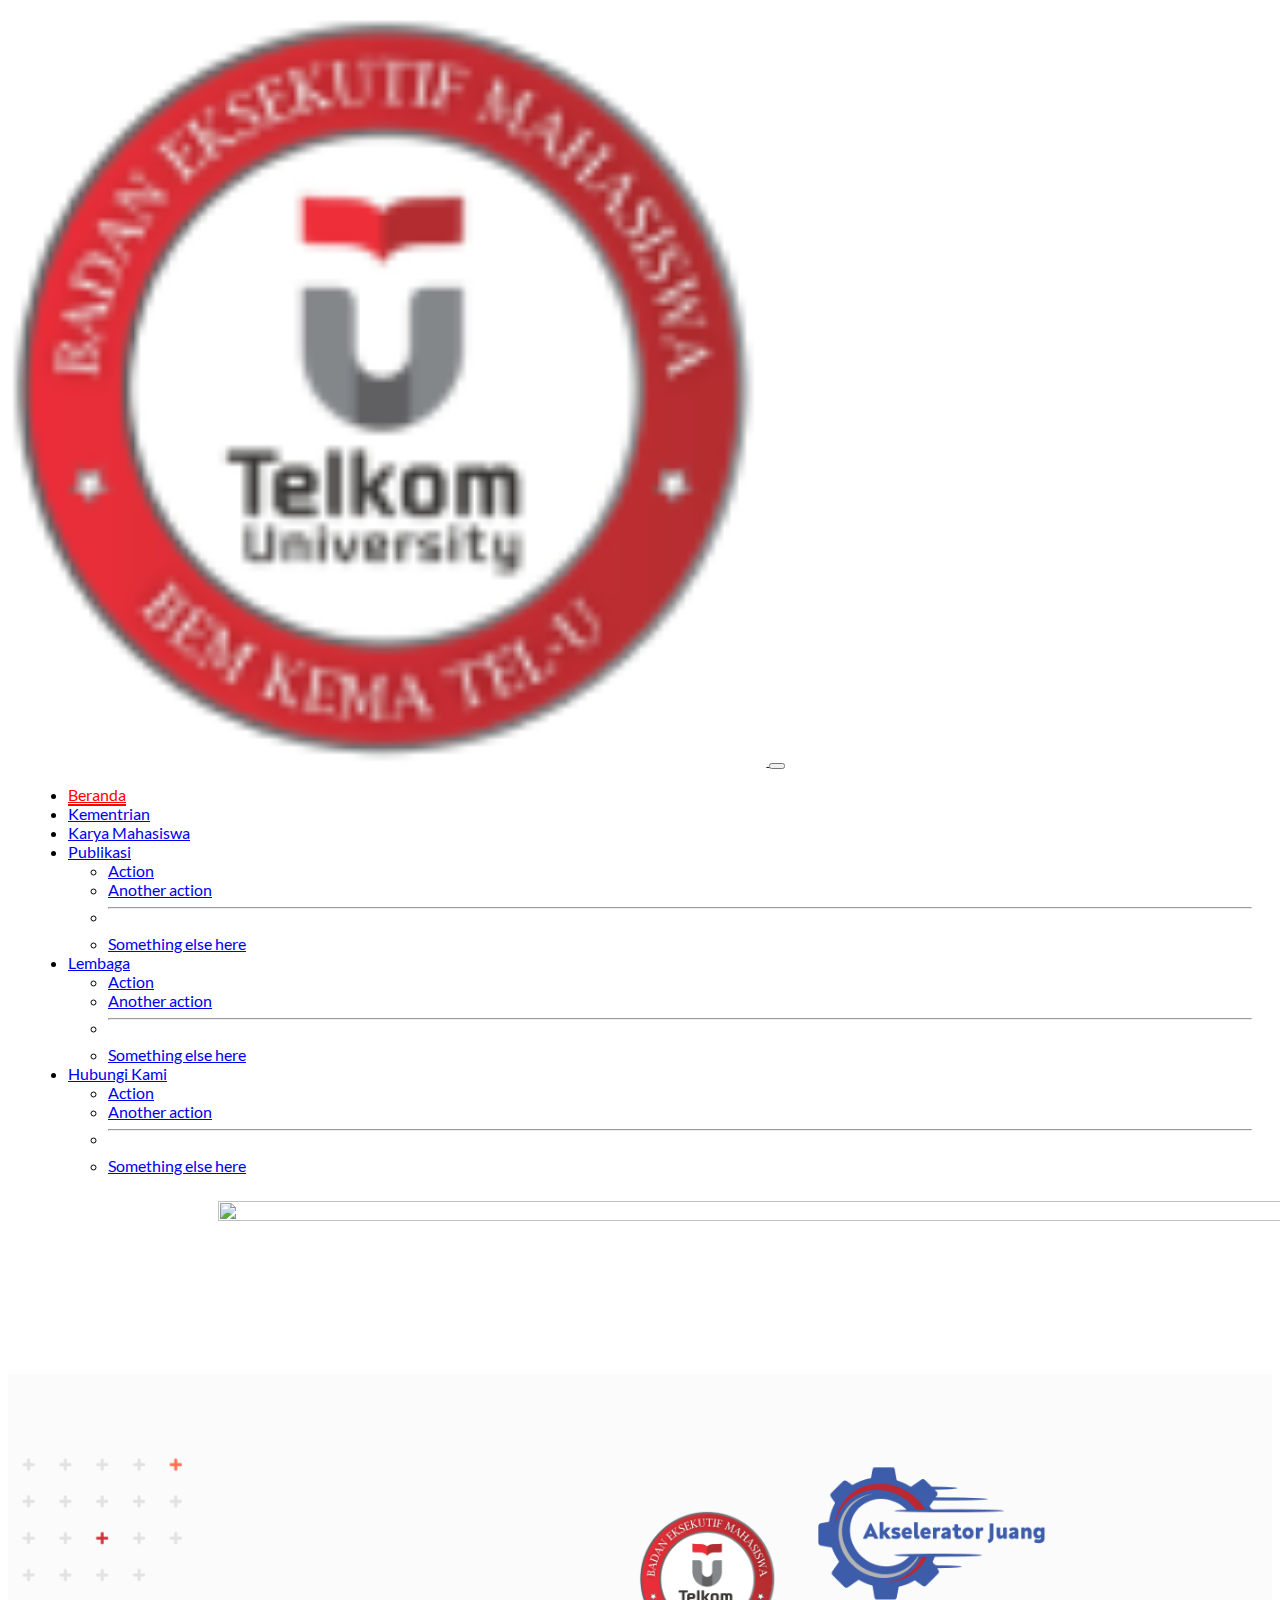
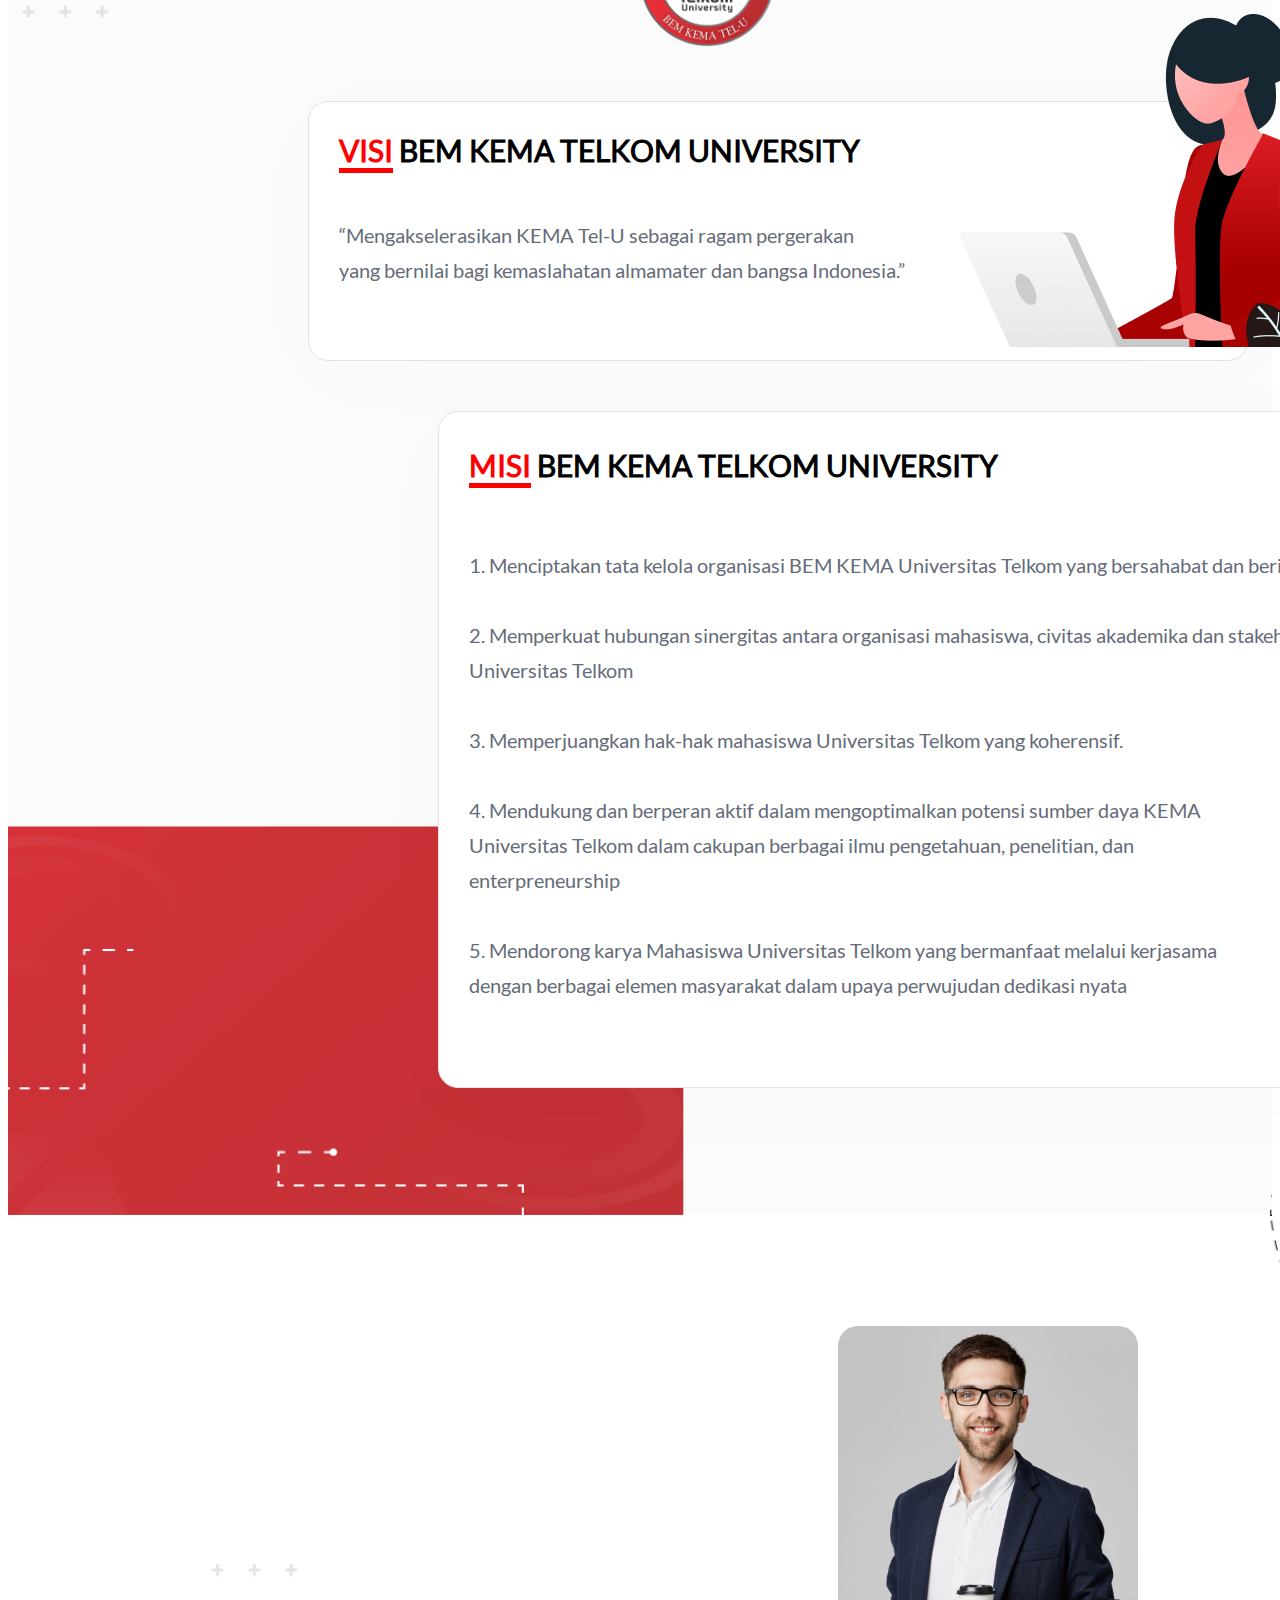
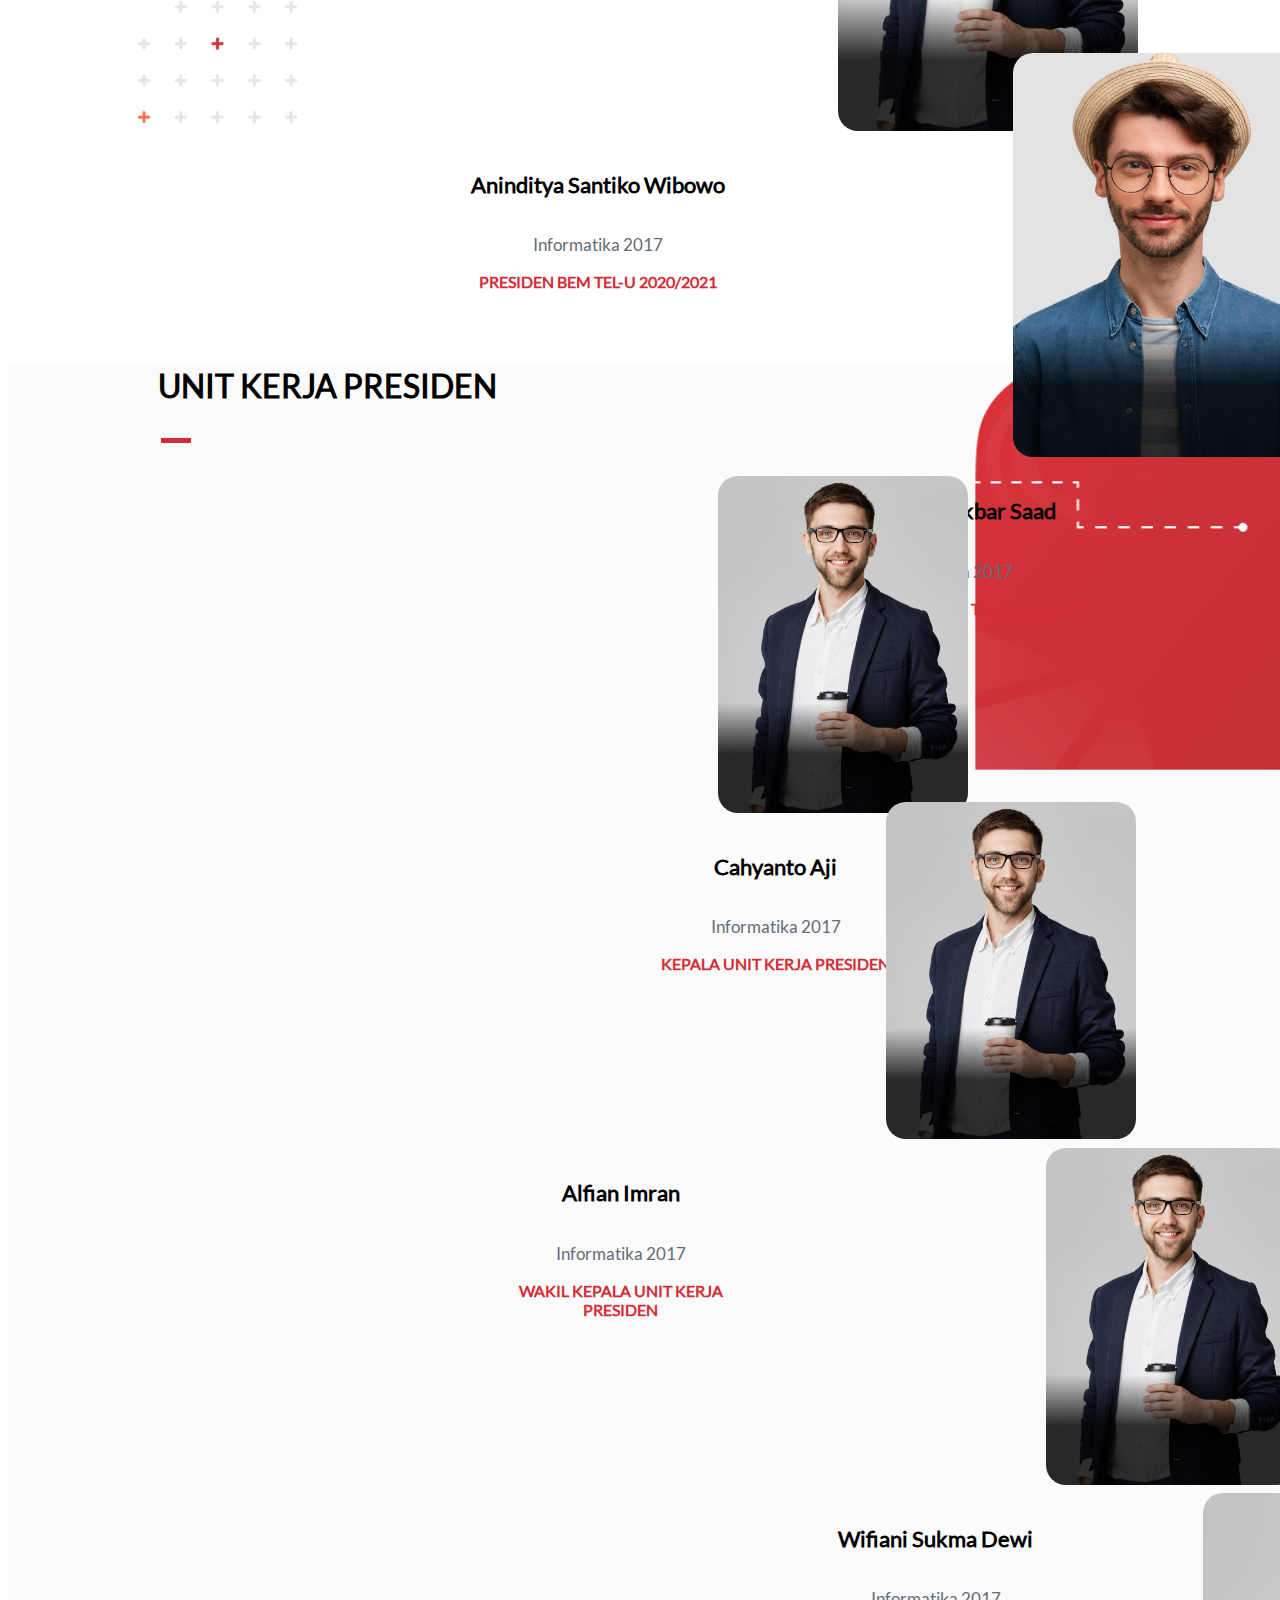
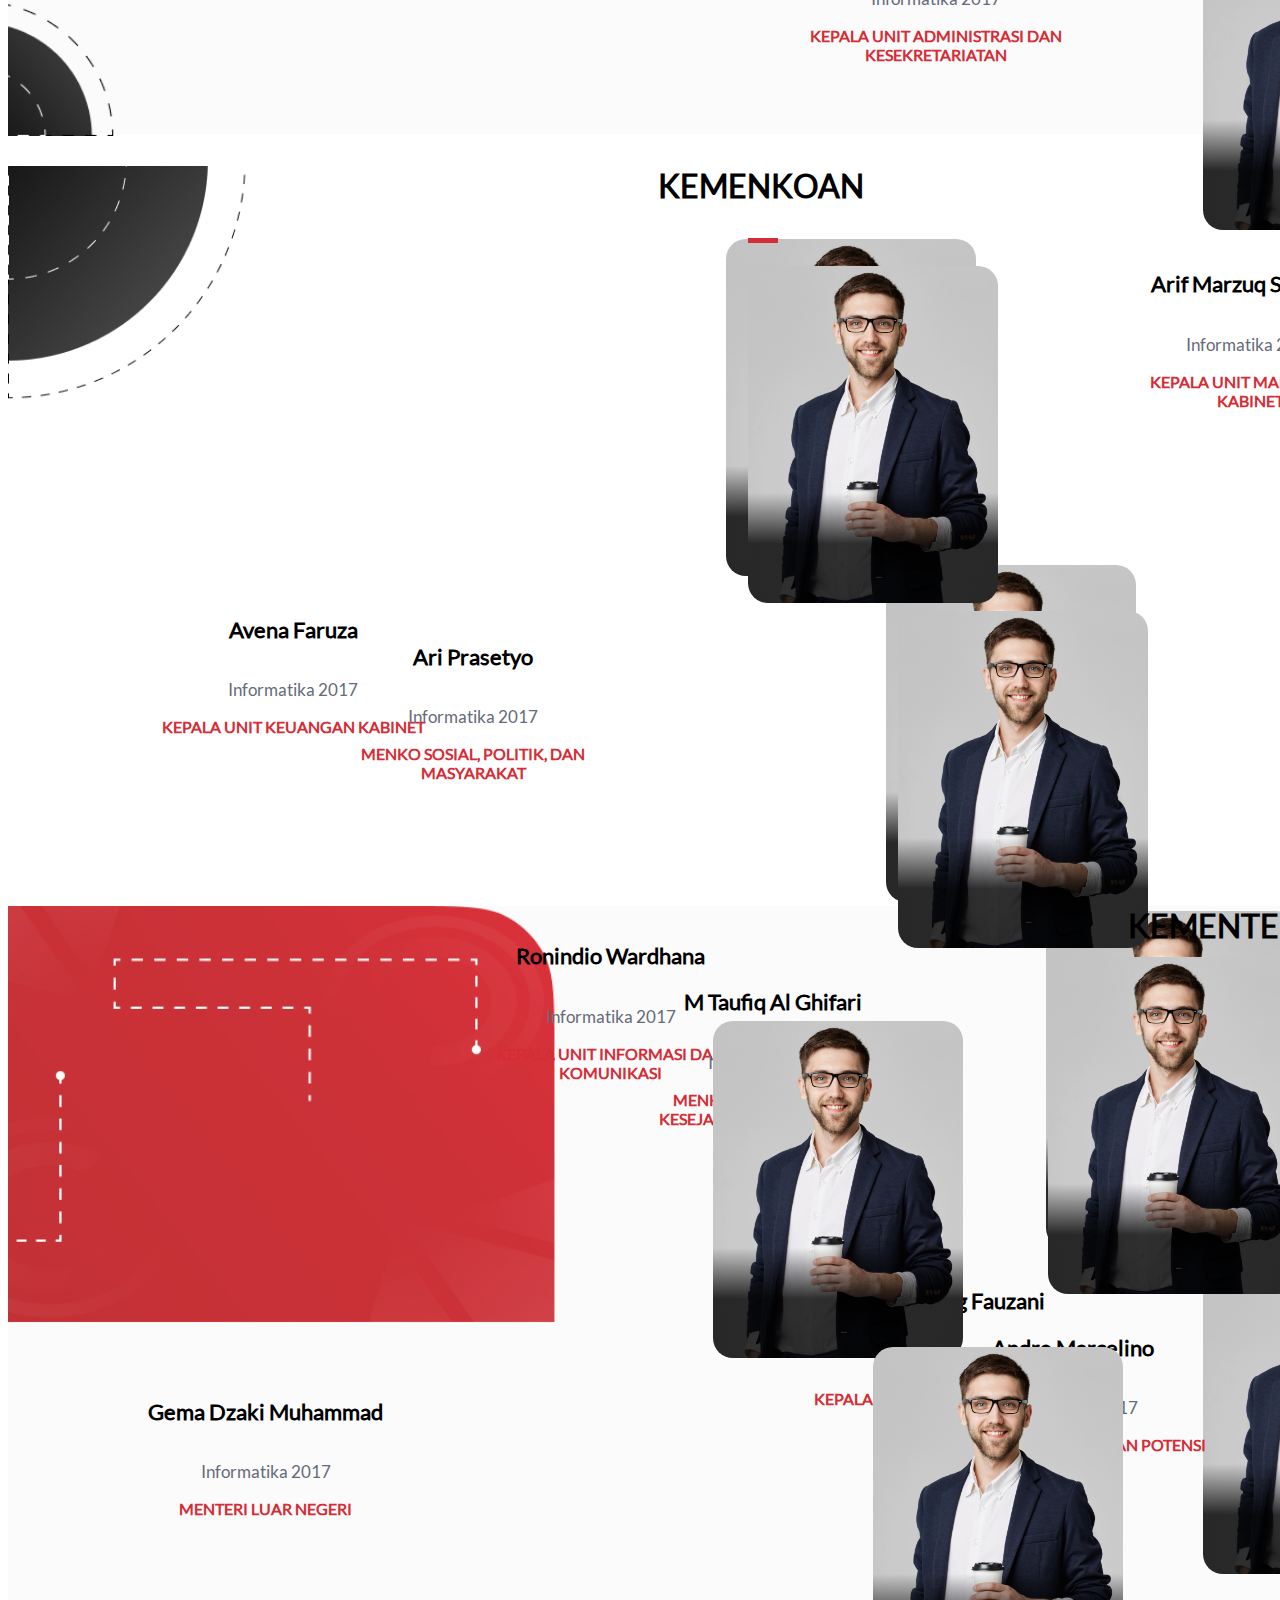
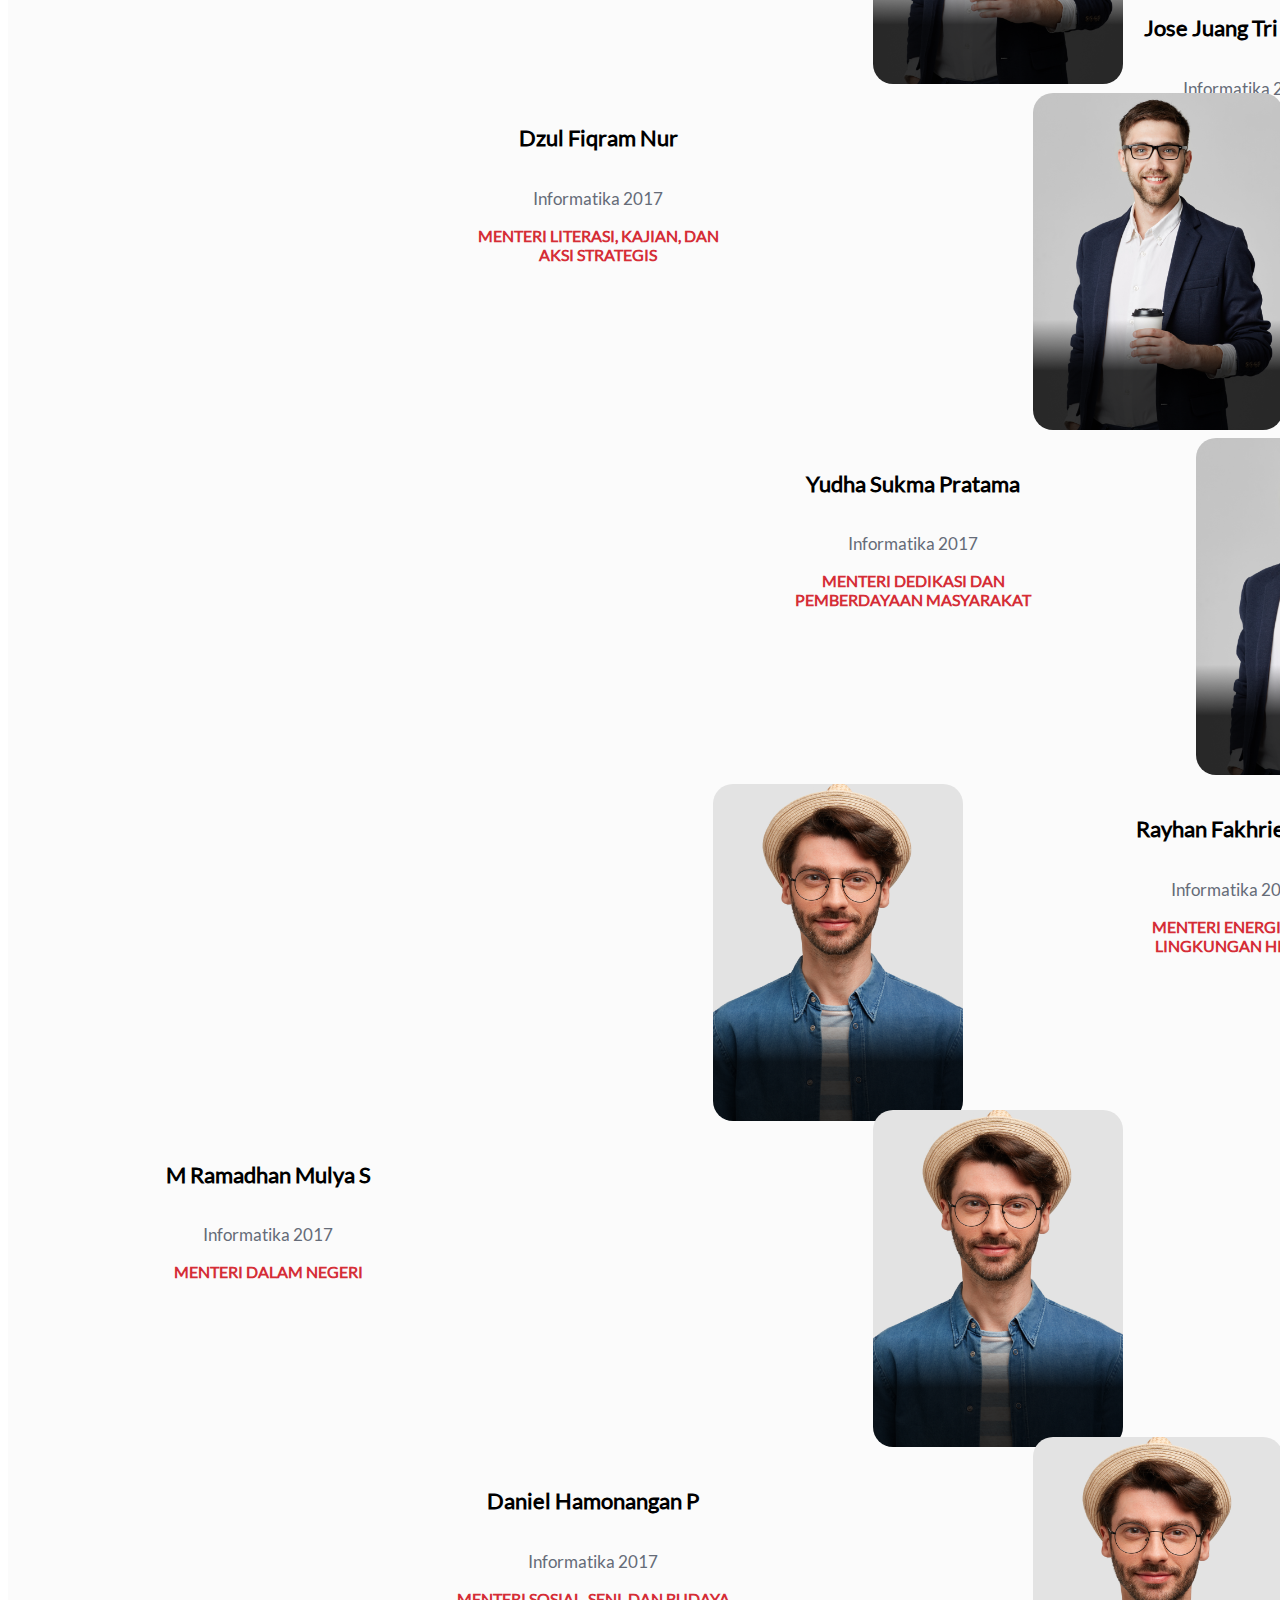
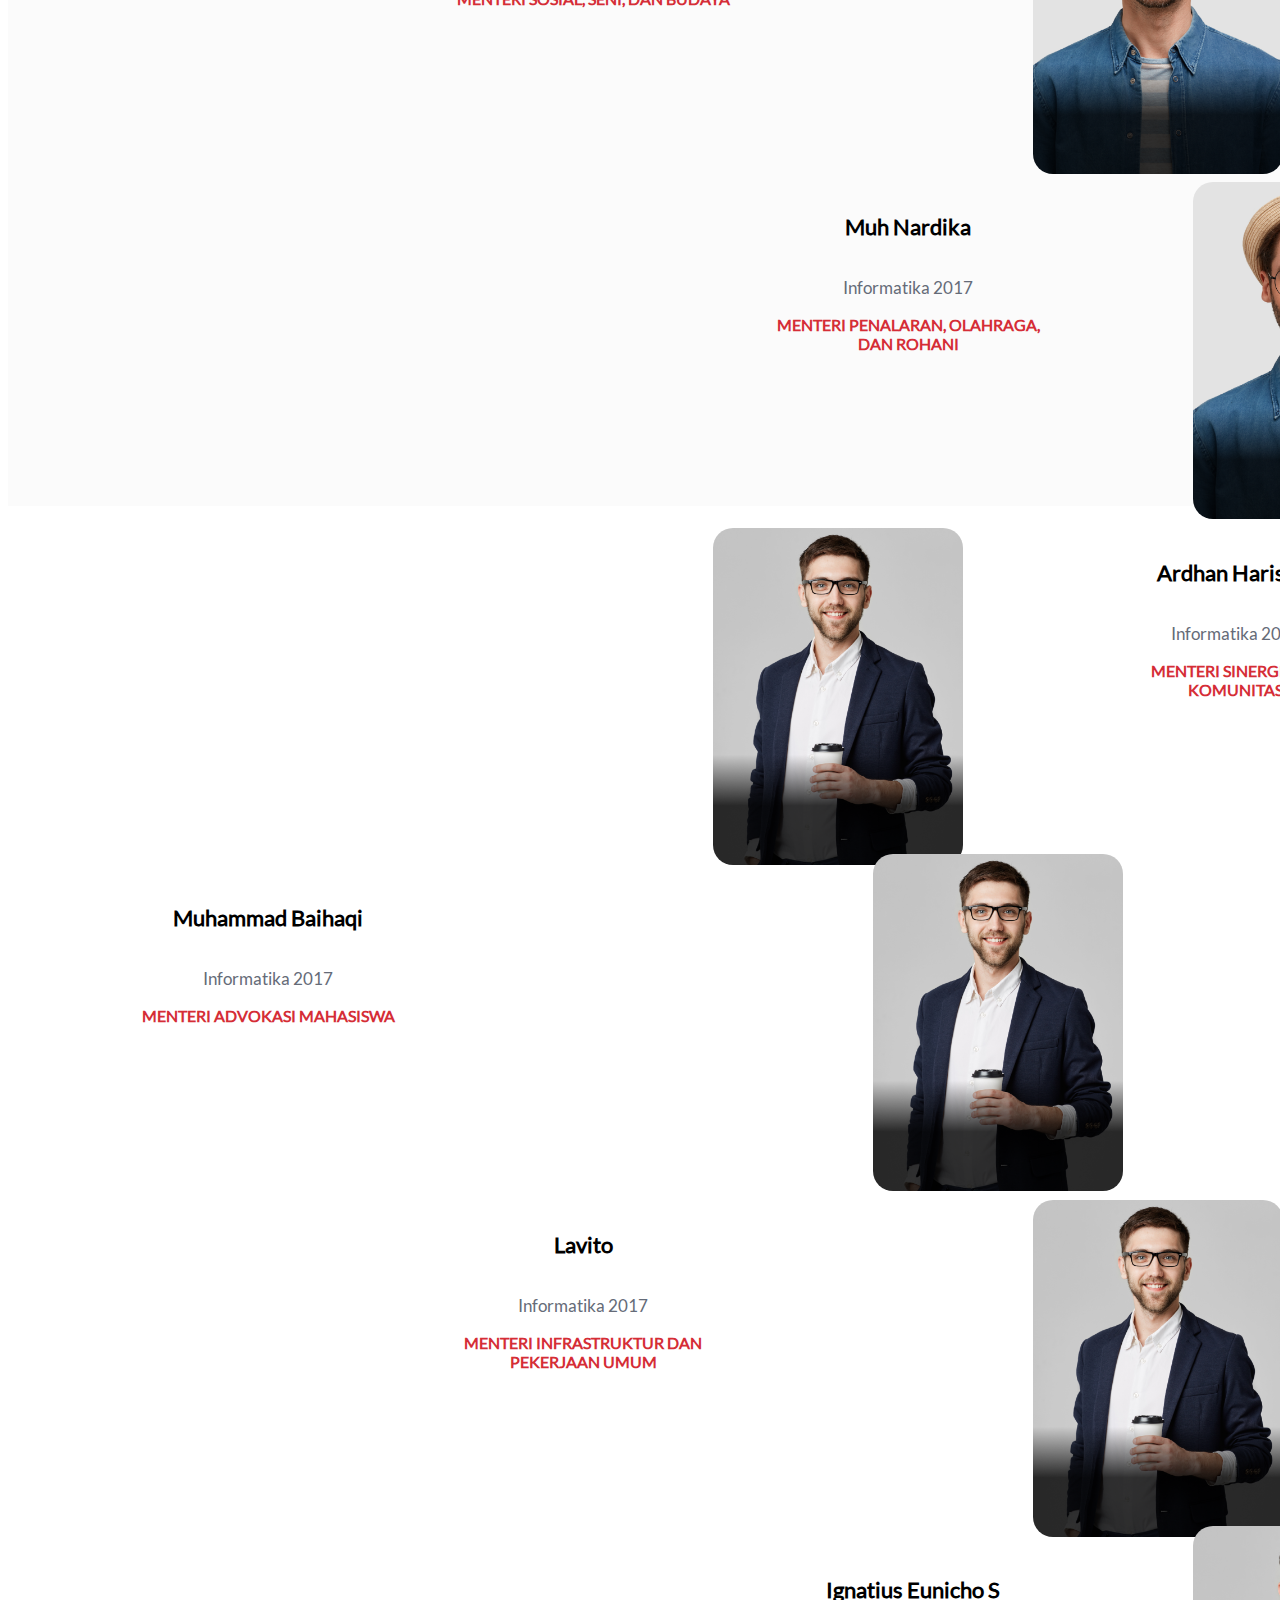
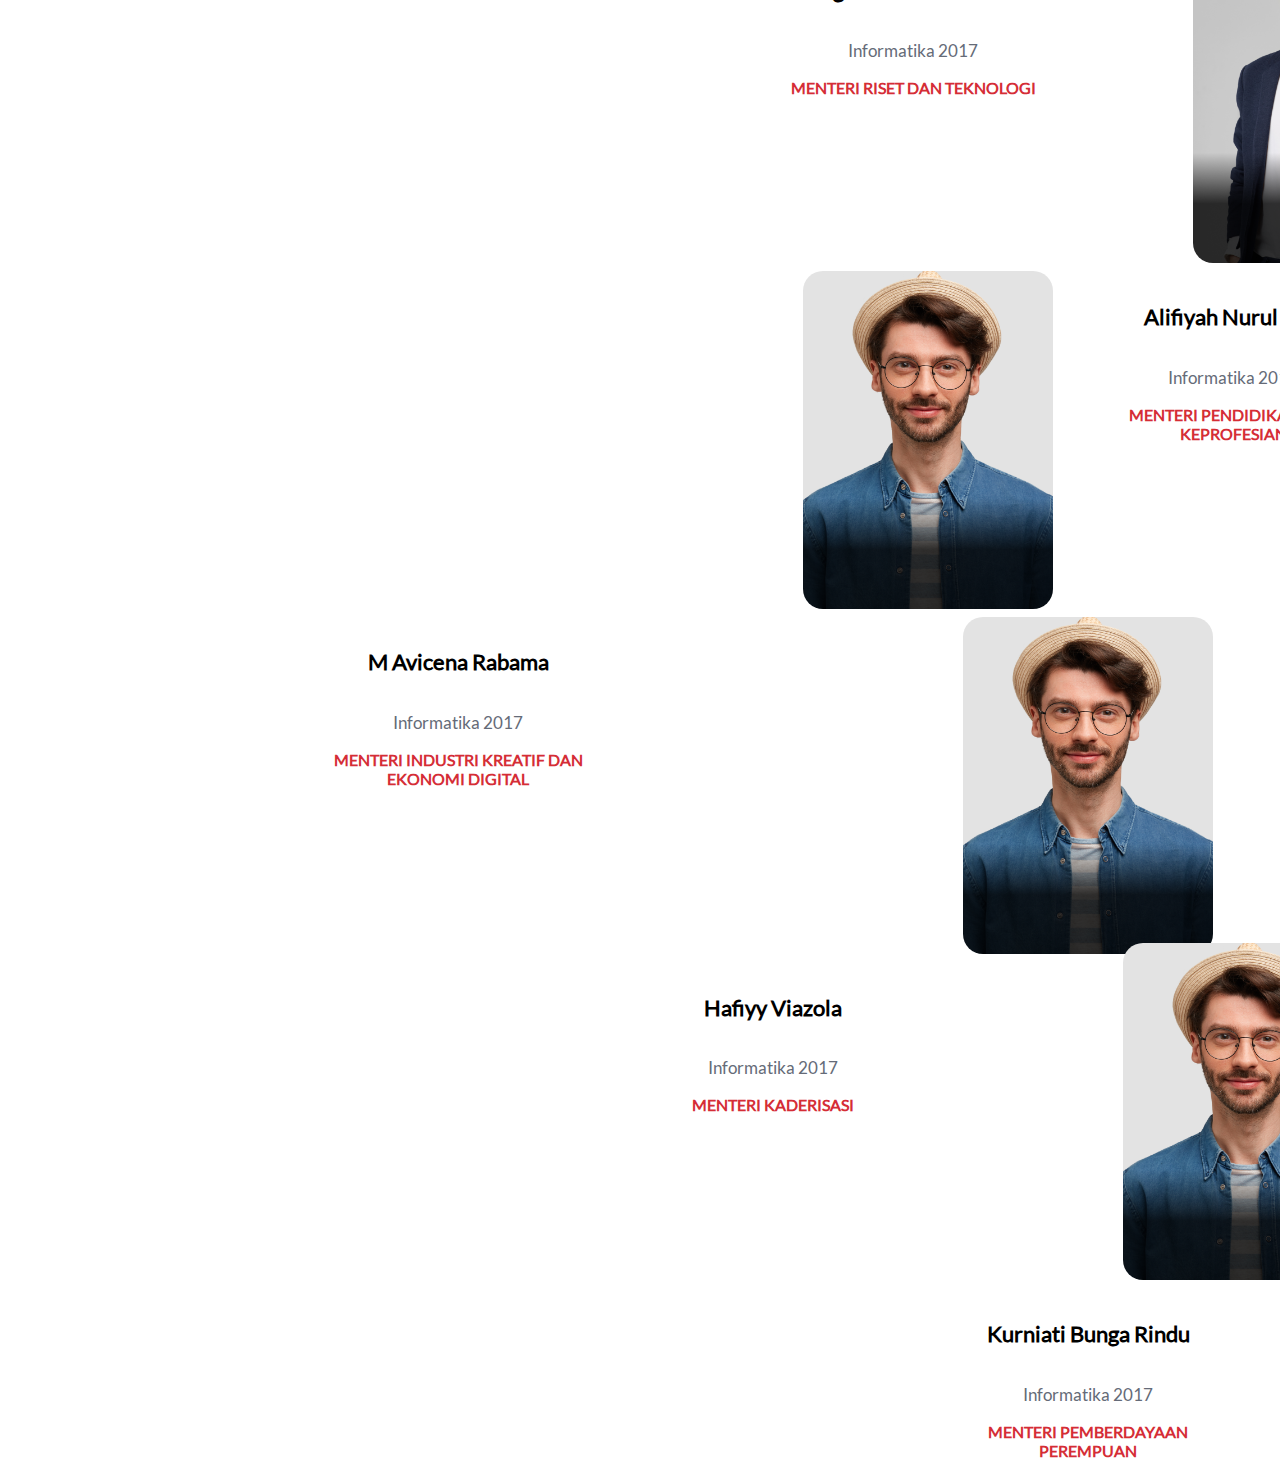
==== commit 7fb0f435: "proker(30% lagi)" ====
--- a/kementrian.html
+++ b/kementrian.html
@@ -108,7 +108,7 @@
                         alt="">
                     <div class="card-visi">
                         <div class="card-body">
-                            <h1>VISI BEM KEMA TELKOM UNIVERSITY</h1>
+                            <h1> <span class="visi-misi-text">VISI</span> BEM KEMA TELKOM UNIVERSITY</h1>
                             <p>“Mengakselerasikan KEMA Tel-U sebagai ragam pergerakan <br> yang bernilai bagi
                                 kemaslahatan almamater dan bangsa Indonesia.”</p>
                             <img src="assets/images/girl-laptop.png" style="margin-top: -308px; margin-left: 645px;"
@@ -118,7 +118,7 @@
                     <div class="card-misi">
                         <div class="card-body">
                             <div class="col-4"></div>
-                            <h1>MISI BEM KEMA TELKOM UNIVERSITY</h1>
+                            <h1> <span class="visi-misi-text">MISI</span> BEM KEMA TELKOM UNIVERSITY</h1>
                             <p>1. Menciptakan tata kelola organisasi BEM KEMA Universitas Telkom yang bersahabat dan
                                 berintegritas
                                 <br><br>2. Memperkuat hubungan sinergitas antara organisasi mahasiswa, civitas akademika
@@ -574,4 +574,20 @@
             </div>
         </div>
     </section>
-</body>+
+
+    <!-- Optional JavaScript; choose one of the two! -->
+    <script src="./assets/js/main.js"></script>
+    <!-- Option 1: Bootstrap Bundle with Popper -->
+
+    <script src="https://code.jquery.com/jquery-3.5.1.slim.min.js"
+        integrity="sha384-DfXdz2htPH0lsSSs5nCTpuj/zy4C+OGpamoFVy38MVBnE+IbbVYUew+OrCXaRkfj"
+        crossorigin="anonymous"></script>
+    <script src="https://cdn.jsdelivr.net/npm/bootstrap@4.5.3/dist/js/bootstrap.bundle.min.js"
+        integrity="sha384-ho+j7jyWK8fNQe+A12Hb8AhRq26LrZ/JpcUGGOn+Y7RsweNrtN/tE3MoK7ZeZDyx"
+        crossorigin="anonymous"></script>
+
+
+</body>
+
+</html>--- a/assets/css/style.css
+++ b/assets/css/style.css
@@ -143,6 +143,8 @@
     position: absolute;
 }
 
+/*publikasi*/
+
 .berita-terkini {
     align-items: center;
     padding: 40px;
@@ -173,6 +175,8 @@
     float: right;
 }
 
+/*kementerian*/
+
 .bg-menteri {
     background-image: url(../images/bg-menteri.png);
     margin-top: 150px;
@@ -181,6 +185,11 @@
     background-repeat: no-repeat;
     background-size: cover;
     height: 1442px;
+}
+
+.visi-misi-text {
+    color: red;
+    border-bottom: 5px solid red;
 }
 
 .card-visi {
@@ -197,14 +206,14 @@
     margin-top: 50px;
 }
 
-.card-visi h1{
+.card-visi h1 {
     font-size: 30px;
     margin-left: 30px;
     margin-top: 30px;
     font-weight: 900;
 }
 
-.card-visi p{
+.card-visi p {
     font-size: 20px;
     margin-left: 30px;
     margin-top: 50px;
@@ -219,21 +228,21 @@
     left: 135px;
     top: 976px;
     border: 1px solid #E2E2E2;
-    box-sizing: border-box;
     box-shadow: 0px 14px 100px rgba(39, 39, 39, 0.02);
     border-radius: 20px;
+    border-top-right-radius: 100px;
     margin-left: 430px;
     margin-top: 50px;
 }
 
-.card-misi h1{
+.card-misi h1 {
     font-weight: 900;
     font-size: 30px;
     margin-left: 30px;
     margin-top: 35px;
 }
 
-.card-misi p{
+.card-misi p {
     color: #656B78;
     font-size: 20px;
     margin-left: 30px;
@@ -241,7 +250,7 @@
     line-height: 35px;
 }
 
-.bg-menteri2{
+.bg-menteri2 {
     background-image: url(../images/bg-menteri2.png);
     /* margin-top: 150px; */
     width: 1520px;
@@ -251,7 +260,7 @@
     height: 700px;
 }
 
-.presiden-2{
+.presiden-2 {
     margin-top: -150px;
 }
 
@@ -269,7 +278,7 @@
     margin-top: -710px;
 }
 
-.bg-menteri3{
+.bg-menteri3 {
     background-image: url(../images/bg-menteri3.png);
     /* margin-top: 150px; */
     width: 1520px;
@@ -335,7 +344,7 @@
     margin-top: -950px;
 }
 
-.bg-menteri4{
+.bg-menteri4 {
     background-image: url(../images/bg-menteri4.png);
     /* margin-top: 150px; */
     width: 1390px;
@@ -366,7 +375,7 @@
     margin-top: -815px;
 }
 
-.bg-menteri5{
+.bg-menteri5 {
     background-image: url(../images/bg-menteri5.png);
     /* margin-top: 150px; */
     width: 1520px;
@@ -479,4 +488,208 @@
     border-radius: 1.25rem;
     margin-left: 920px;
     margin-top: -940px;
+}
+
+/*PROKER*/
+
+#proker {
+    width: 180%;
+    padding-top: 110px;
+    margin-left: 60px;
+}
+
+.kemenristek h3 {
+    font-size: 20px;
+    margin-top: 130px;
+    margin-left: 500px;
+    font-weight: 800;
+}
+
+.kemenristek h1 {
+    font-size: 35px;
+    margin-left: 250px;
+    margin-top: 25px;
+    font-weight: 900;
+}
+
+#foto-ristek {
+    width: 250px;
+    border-radius: 1.25rem;
+    margin-left: 50px;
+    margin-top: -50px;
+}
+
+.nama {
+    margin-left: -730px;
+}
+
+.jurusan {
+    margin-left: -730px;
+    color: #656B78;
+    font-size: 15px;
+}
+
+.posisi {
+    color: #D52D36 !important;
+    font-weight: 600;
+    margin-left: -730px;
+}
+
+.card-ristek {
+    margin-left: 400px;
+    margin-top: -415px;
+    width: 580px;
+    height: 262px;
+    background: #FAFAFA;
+    border: 2px solid #E2E2E2;
+    box-sizing: border-box;
+    border-radius: 20px;
+    border-top-right-radius: 80px;
+}
+
+.text-ristek {
+    color: #656B78;
+    font-size: 17px;
+    padding-top: 15px;
+    padding-left: 25px;
+    padding-right: 25px;
+    line-height: 28px;
+    position: center;
+}
+
+.plus-ristek {
+    width: 120px;
+    margin-left: 500px;
+    margin-top: -550px;
+}
+
+.staff-ristek {
+    background-image: url(../images/bg-proker1.png);
+    background-position: center;
+    background-repeat: no-repeat;
+    background-size: cover;
+    width: 1520px;
+    height: 1290px;
+    margin-top: 20px;
+}
+
+.icon-ppl {
+    margin-left: -80px;
+    margin-top: 70px;
+}
+
+.staff {
+    font-size: 30px;
+    margin-top: -125px;
+    margin-left: 40px;
+    font-weight: 900;
+}
+
+.foto-staff {
+    width: 80%;
+    background-color: transparent !important;
+    border: transparent !important;
+    text-align: center;
+    margin-top: 20%;
+}
+
+#foto-staff1 {
+    border-radius: 1.30rem;
+}
+
+.tugas-ristek {
+    margin-top: 60px;
+}
+
+.judul-tugas {
+    font-size: 28px;
+    margin-top: -125px;
+    margin-left: 120px;
+    font-weight: 900;
+}
+
+.card-ristek2 {
+    margin-left: 70px;
+    margin-top: 55px;
+    width: 900px;
+    height: 262px;
+    background: #FAFAFA;
+    border: 2px solid #E2E2E2;
+    box-sizing: border-box;
+    border-radius: 20px;
+    border-top-right-radius: 80px;
+}
+
+.text-tugas {
+    color: #656B78;
+    font-size: 18px;
+    padding-top: 30px;
+    padding-left: 25px;
+    padding-right: 50px;
+    line-height: 35px;
+    position: center;
+}
+
+.judul-misi {
+    font-size: 28px;
+    margin-top: 100px;
+    margin-left: 780px;
+    font-weight: 900;
+}
+
+.misi-ristek {
+    margin-top: -70px;
+    margin-left: 650px;
+    width: 15%;
+}
+
+.card-ristek3 {
+    margin-left: 170px;
+    margin-top: -55px;
+    width: 900px;
+    height: 262px;
+    background: #FAFAFA;
+    border: 2px solid #E2E2E2;
+    box-sizing: border-box;
+    border-radius: 20px;
+    border-bottom-left-radius: 80px;
+}
+
+.proker-ristek {
+    background-image: url(../images/bg-proker2.png);
+    background-position: center;
+    background-repeat: no-repeat;
+    background-size: cover;
+    width: 1520px;
+    height: 1400px;
+    margin-top: 20px;
+}
+
+.icon-proker {
+    width: 16%;
+    margin-top: 80px;
+    margin-left: 470px;
+}
+
+.proker-kemenristek {
+    font-size: 30px;
+    font-weight: 900;
+    margin-top: -70px;
+    margin-left: 400px;
+}
+
+.card-proker {
+    background: #FFFFFF;
+    box-shadow: 0px 4px 40px rgba(0, 0, 0, 0.05);
+    border-radius: 20px;
+    width: 350px;
+    height: 400px;
+    margin-top: 50px;
+}
+
+.card-proker h1{
+    margin-top: 20px;
+    margin-left: 10px;
+    font-size: 25px;
+    font-weight: 900;
 }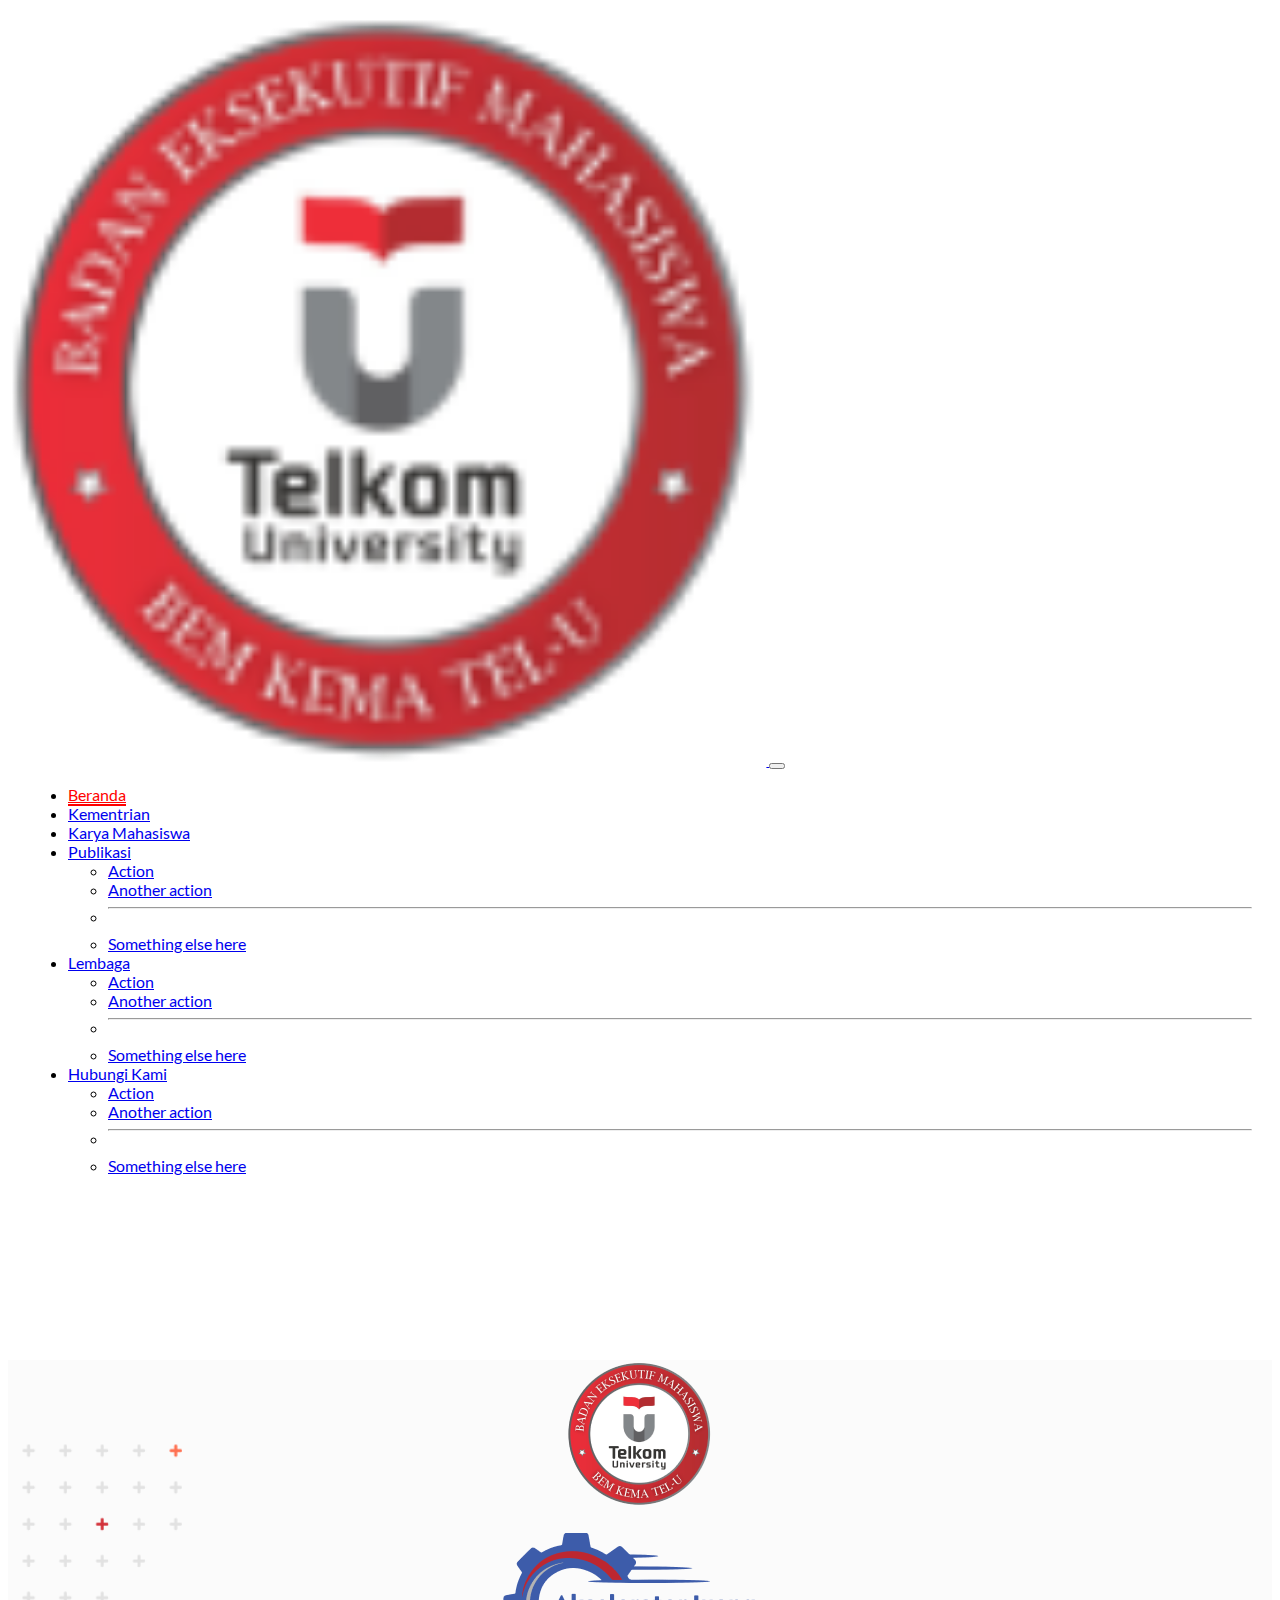
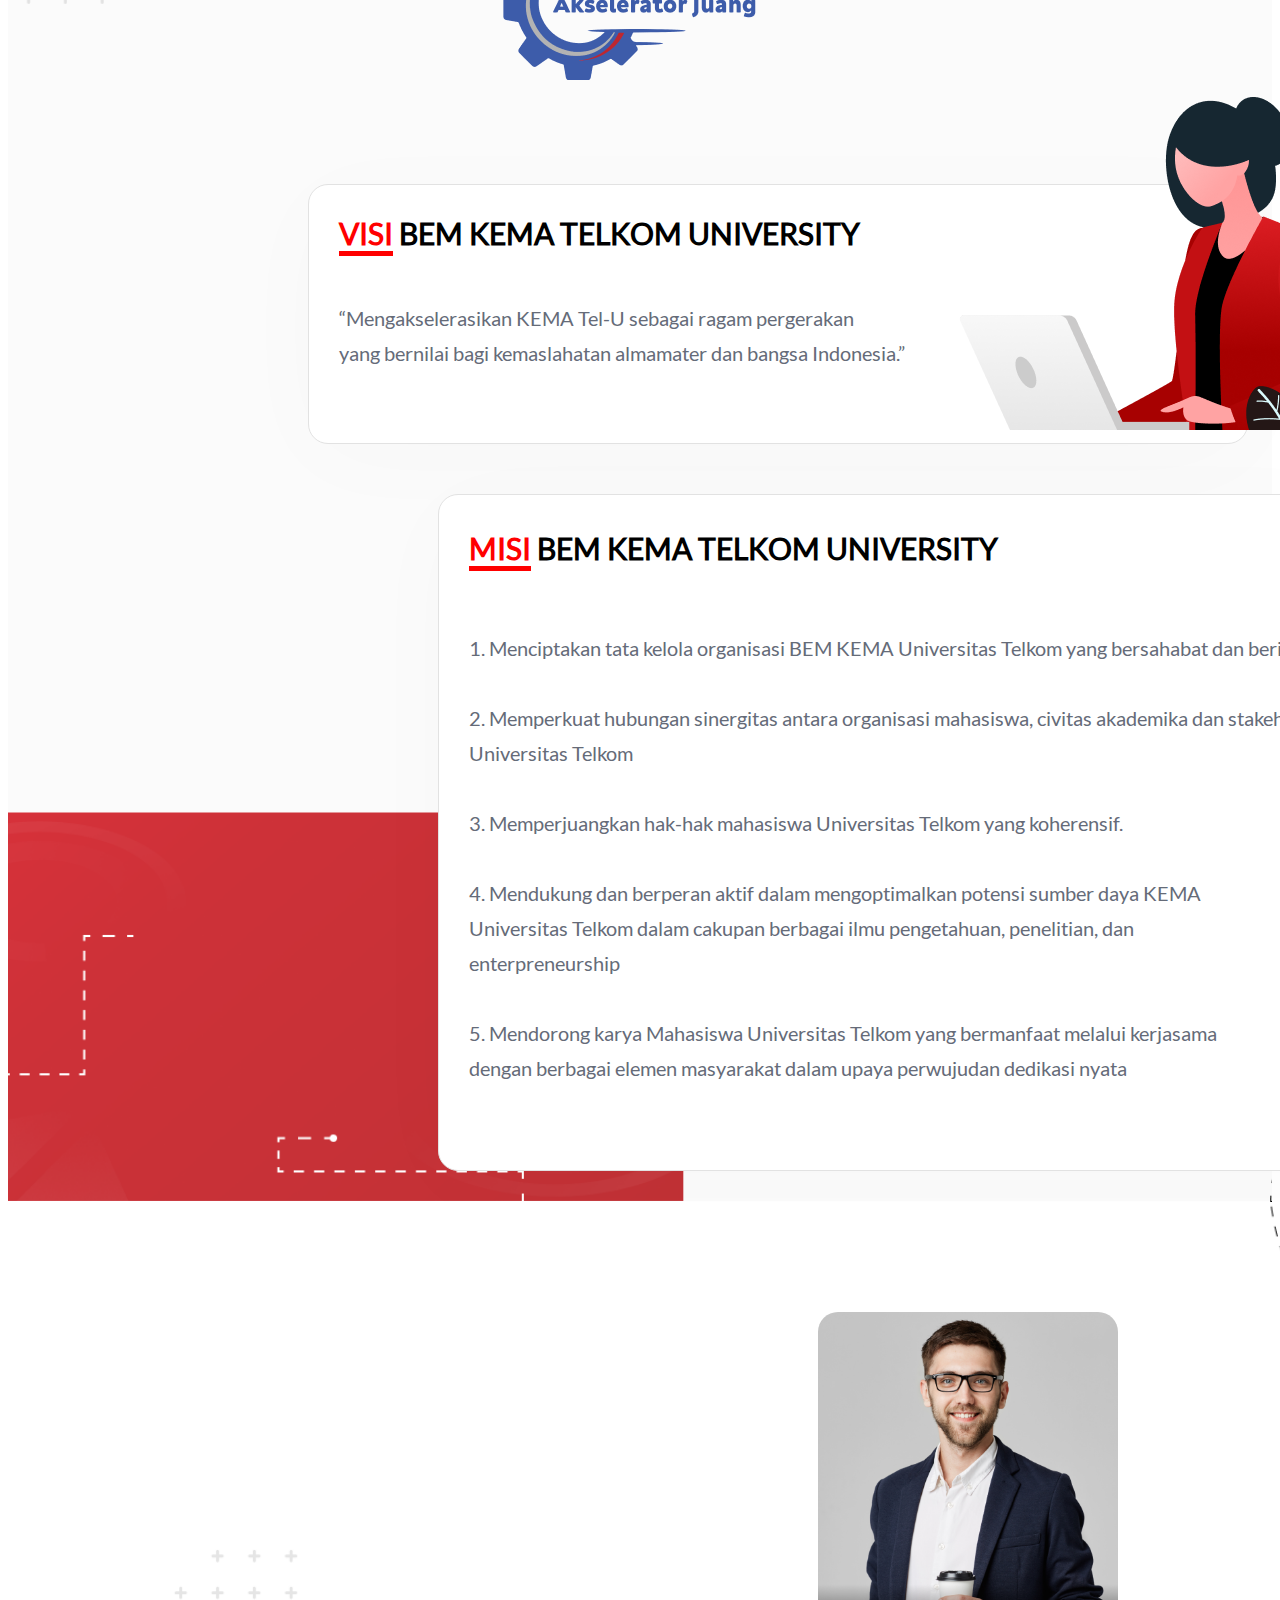
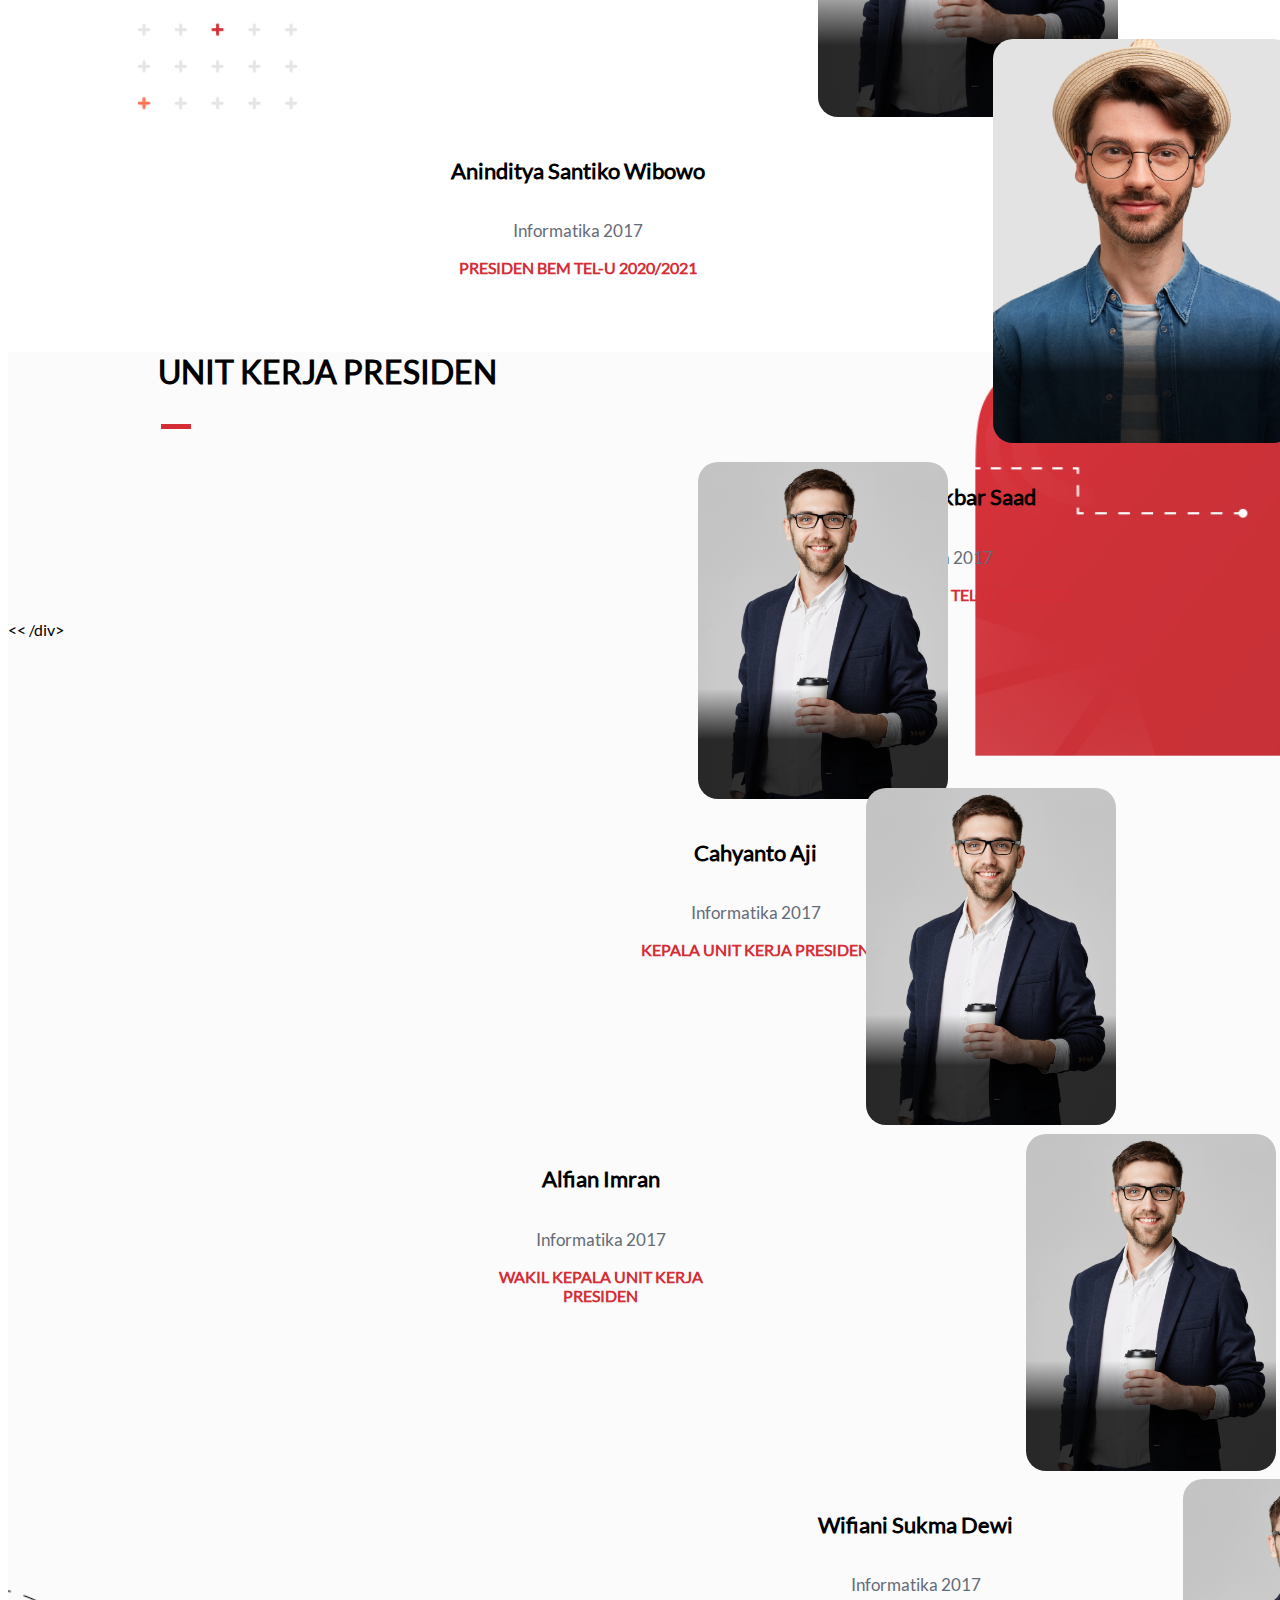
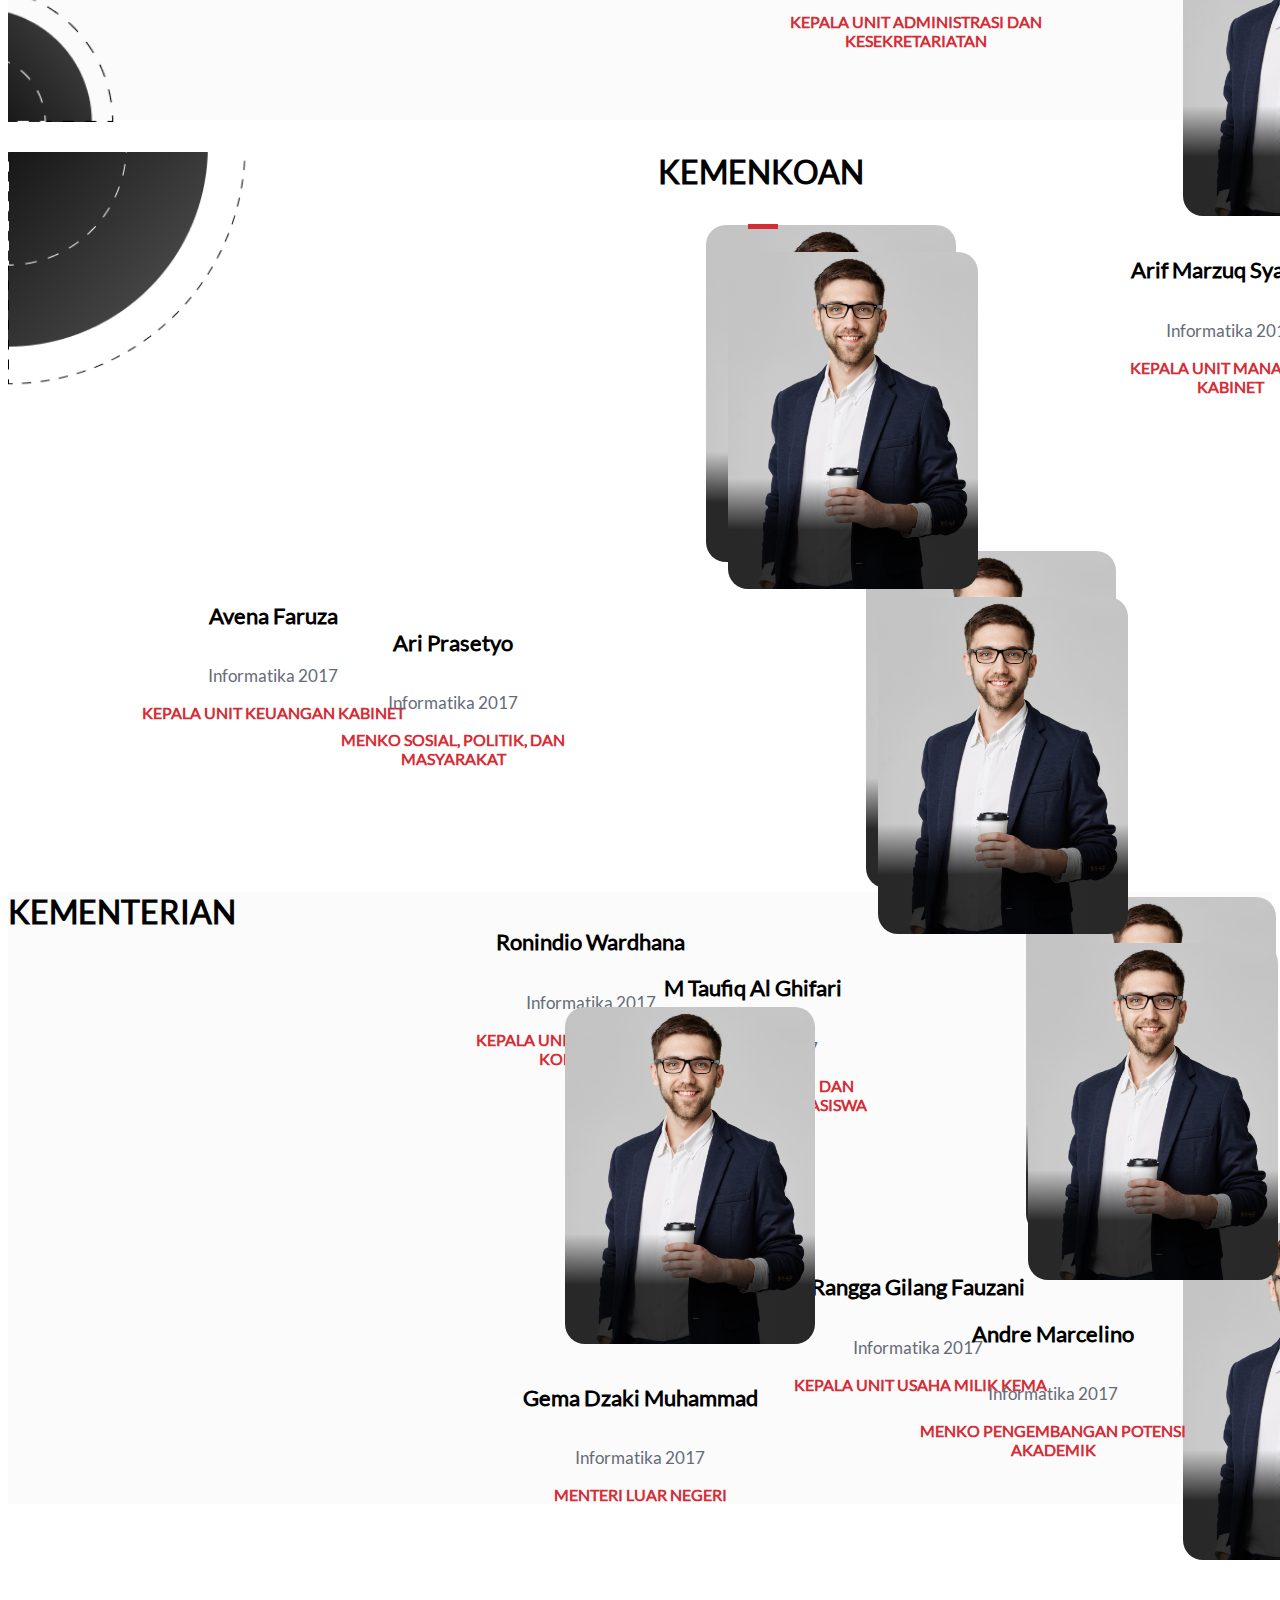
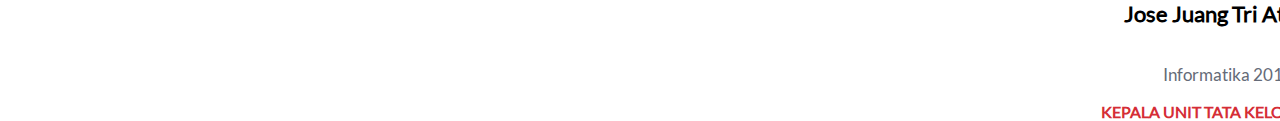
==== commit ffba94f3: "responsive all" ====
--- a/kementrian.html
+++ b/kementrian.html
@@ -91,21 +91,26 @@
     </nav>
 
     <section class="head-menteri">
-        <div class="row">
-            <div class="col-6">
-                <img src="assets/images/headmen.PNG" style="width: 150%; height: 100%; margin-left: 210px; margin-top: 10px;" alt="">
+        <div class="container">
+            <div class="row justify-content-center">
+                <div class="col-12">
+                    <img src="assets/images/headmen.PNG" class="img-fluid" style="width: 100%;" alt="">
+                </div>
             </div>
         </div>
     </section>
 
     <section class="visi-misi">
-        <div class="row">
-            <div class="col-12">
-                <div class="bg-menteri">
-                    <img src="assets/images/logotelu.png" style="margin-left: 630px; margin-top: 50px; width: 140px;"
-                        alt="">
-                    <img src="assets/images/logokabinet.png" style="width: 300px; margin-top: 70px; margin-left: 10px;"
-                        alt="">
+        <div class="container">
+            <div class="row justify-content-center">
+                <div class="col-12">
+                    <div class="logo-bg-menteri">
+                        <img src="assets/images/logotelu.png"  alt="">
+                        <img src="assets/images/logokabinet.png"  alt="">
+
+                    </div>
+                </div>
+                <div class="col-12">
                     <div class="card-visi">
                         <div class="card-body">
                             <h1> <span class="visi-misi-text">VISI</span> BEM KEMA TELKOM UNIVERSITY</h1>
@@ -121,11 +126,13 @@
                             <h1> <span class="visi-misi-text">MISI</span> BEM KEMA TELKOM UNIVERSITY</h1>
                             <p>1. Menciptakan tata kelola organisasi BEM KEMA Universitas Telkom yang bersahabat dan
                                 berintegritas
-                                <br><br>2. Memperkuat hubungan sinergitas antara organisasi mahasiswa, civitas akademika
+                                <br><br>2. Memperkuat hubungan sinergitas antara organisasi mahasiswa, civitas
+                                akademika
                                 dan
                                 stakeholder Universitas Telkom
                                 <br><br>3. Memperjuangkan hak-hak mahasiswa Universitas Telkom yang koherensif.
-                                <br><br>4. Mendukung dan berperan aktif dalam mengoptimalkan potensi sumber daya KEMA
+                                <br><br>4. Mendukung dan berperan aktif dalam mengoptimalkan potensi sumber daya
+                                KEMA
                                 <br>
                                 Universitas Telkom dalam cakupan berbagai ilmu pengetahuan, penelitian, dan <br>
                                 enterpreneurship
@@ -136,168 +143,188 @@
                         </div>
                     </div>
                 </div>
-
             </div>
         </div>
     </section>
 
     <section class="presiden-2">
-        <div class="row">
-            <div class="col-6">
-                <div class="bg-menteri2">
-                    <div class="foto foto-1">
-                        <div id="card-kabinet" class="card rounded">
-                            <img id="foto-kabinet2" src="assets/images/person-1.png" class="card-img-top" alt="...">
-                            <div class="card-body">
-                                <h5 class="font-weight-bold font-italic" style="margin-left: -380px; font-size: 22px;">
-                                    Aninditya Santiko Wibowo
-                                </h5>
-                                <p class="card-text" style="margin-left: -380px; color: #656B78; font-size: 17px;">
-                                    Informatika 2017</p>
-                                <p class="text-kabinet" style="margin-left: -380px; font-weight: 600;">PRESIDEN BEM
-                                    TEL-U 2020/2021</p>
-                            </div>
-                        </div>
-                    </div>
-                    <div class="foto foto-1">
-                        <div id="card-kabinet" class="card rounded">
-                            <img id="foto-kabinet3" src="assets/images/person-2.png" class="card-img-top" alt="...">
-                            <div class="card-body">
-                                <h5 class="font-weight-bold font-italic" style="margin-left: 320px; font-size: 22px;">
-                                    Nur Hairul Akbar Saad
-                                </h5>
-                                <p class="card-text" style="margin-left: 320px; color: #656B78; font-size: 17px;">
-                                    Informatika 2017</p>
-                                <p class="text-kabinet" style="margin-left: 320px; font-weight: 600;">WAKIL PRESIDEN BEM
-                                    TEL-U 2020/2021</p>
-                            </div>
-                        </div>
-                    </div>
-                </div>
-            </div>
-        </div>
+        <div class="container">
+            <div class="row">
+                <div class="col-6">
+                    <div class="bg-menteri2">
+                        <div class="foto foto-1">
+                            <div id="card-kabinet" class="card rounded">
+                                <img id="foto-kabinet2" src="assets/images/person-1.png" class="card-img-top" alt="...">
+                                <div class="card-body">
+                                    <h5 class="font-weight-bold font-italic"
+                                        style="margin-left: -380px; font-size: 22px;">
+                                        Aninditya Santiko Wibowo
+                                    </h5>
+                                    <p class="card-text" style="margin-left: -380px; color: #656B78; font-size: 17px;">
+                                        Informatika 2017</p>
+                                    <p class="text-kabinet" style="margin-left: -380px; font-weight: 600;">PRESIDEN BEM
+                                        TEL-U 2020/2021</p>
+                                </div>
+                            </div>
+                        </div>
+                        <div class="foto foto-1">
+                            <div id="card-kabinet" class="card rounded">
+                                <img id="foto-kabinet3" src="assets/images/person-2.png" class="card-img-top" alt="...">
+                                <div class="card-body">
+                                    <h5 class="font-weight-bold font-italic"
+                                        style="margin-left: 320px; font-size: 22px;">
+                                        Nur Hairul Akbar Saad
+                                    </h5>
+                                    <p class="card-text" style="margin-left: 320px; color: #656B78; font-size: 17px;">
+                                        Informatika 2017</p>
+                                    <p class="text-kabinet" style="margin-left: 320px; font-weight: 600;">WAKIL PRESIDEN
+                                        BEM
+                                        TEL-U 2020/2021</p>
+                                </div>
+                            </div>
+                        </div>
+                        << /div>
+                    </div>
+                </div>
+            </div>
     </section>
 
     <section class="kabinet2">
-        <div class="row">
-            <div class="col-12">
-                <div class="bg-menteri3">
-                    <div class="col-xs-12 col-md-6 py-4">
-                        <h1 class="wow wow animate__animated animate__delay-1s animate__bounceInUp"
-                            style="margin-top: 50px; margin-left: 150px; font-size: 32px; font-weight: 900;">
-                            UNIT KERJA PRESIDEN <br>
-                        </h1>
-                        <img src="assets/images/garis.png" style="margin-left: 153px; margin-top: -20px;" alt="">
-                    </div>
-                    <div class="foto foto-1 col-md-4 align-content-center">
-                        <div id="card-kabinet" class="card rounded">
-                            <img id="foto-kabinet4" src="assets/images/person-1.png" class="card-img-top" alt="...">
-                            <div class="card-body">
-                                <h5 class="font-weight-bold font-italic" style="margin-left: -25px; font-size: 22px;">
-                                    Cahyanto Aji
-                                </h5>
-                                <p class="card-text" style="margin-left: -25px; color: #656B78; font-size: 17px;">
-                                    Informatika 2017</p>
-                                <p class="text-kabinet" style="margin-left: -25px; font-weight: 600;">KEPALA UNIT KERJA
-                                    PRESIDEN</p>
-                            </div>
-                        </div>
-                    </div>
-                    <div class="foto foto-1 align-content-center">
-                        <div id="card-kabinet" class="card rounded">
-                            <img id="foto-kabinet5" src="assets/images/person-1.png" class="card-img-top" alt="...">
-                            <div class="card-body">
-                                <h5 class="font-weight-bold font-italic" style="margin-left: -335px; font-size: 22px;">
-                                    Alfian Imran
-                                </h5>
-                                <p class="card-text" style="margin-left: -335px; color: #656B78; font-size: 17px;">
-                                    Informatika 2017</p>
-                                <p class="text-kabinet" style="margin-left: -335px; font-weight: 600;">WAKIL KEPALA UNIT
-                                    KERJA <br> PRESIDEN</p>
-                            </div>
-                        </div>
-                    </div>
-                    <div class="foto foto-1 align-content-center">
-                        <div id="card-kabinet" class="card rounded">
-                            <img id="foto-kabinet6" src="assets/images/person-1.png" class="card-img-top" alt="...">
-                            <div class="card-body">
-                                <h5 class="font-weight-bold font-italic" style="margin-left: 295px; font-size: 22px;">
-                                    Wifiani Sukma Dewi
-                                </h5>
-                                <p class="card-text" style="margin-left: 295px; color: #656B78; font-size: 17px;">
-                                    Informatika 2017</p>
-                                <p class="text-kabinet" style="margin-left: 295px; font-weight: 600;">KEPALA UNIT
-                                    ADMINISTRASI DAN <br> KESEKRETARIATAN</p>
-                            </div>
-                        </div>
-                    </div>
-                    <div class="foto foto-1 align-content-center">
-                        <div id="card-kabinet" class="card rounded">
-                            <img id="foto-kabinet7" src="assets/images/person-1.png" class="card-img-top" alt="...">
-                            <div class="card-body">
-                                <h5 class="font-weight-bold font-italic" style="margin-left: 925px; font-size: 22px;">
-                                    Arif Marzuq Syahban
-                                </h5>
-                                <p class="card-text" style="margin-left: 925px; color: #656B78; font-size: 17px;">
-                                    Informatika 2017</p>
-                                <p class="text-kabinet" style="margin-left: 925px; font-weight: 600;">KEPALA UNIT
-                                    MANAJERIAL <br> KABINET</p>
-                            </div>
-                        </div>
-                    </div>
-                    <div class="foto foto-1 align-content-center">
-                        <div id="card-kabinet" class="card rounded">
-                            <img id="foto-kabinet8" src="assets/images/person-1.png" class="card-img-top" alt="...">
-                            <div class="card-body">
-                                <h5 class="font-weight-bold font-italic" style="margin-left: -990px; font-size: 22px;">
-                                    Avena Faruza
-                                </h5>
-                                <p class="card-text" style="margin-left: -990px; color: #656B78; font-size: 17px;">
-                                    Informatika 2017</p>
-                                <p class="text-kabinet" style="margin-left: -990px; font-weight: 600;">KEPALA UNIT
-                                    KEUANGAN KABINET</p>
-                            </div>
-                        </div>
-                    </div>
-                    <div class="foto foto-1 align-content-center">
-                        <div id="card-kabinet" class="card rounded">
-                            <img id="foto-kabinet9" src="assets/images/person-1.png" class="card-img-top" alt="...">
-                            <div class="card-body">
-                                <h5 class="font-weight-bold font-italic" style="margin-left: -355px; font-size: 22px;">
-                                    Ronindio Wardhana
-                                </h5>
-                                <p class="card-text" style="margin-left: -355px; color: #656B78; font-size: 17px;">
-                                    Informatika 2017</p>
-                                <p class="text-kabinet" style="margin-left: -355px; font-weight: 600;">KEPALA UNIT
-                                    INFORMASI DAN <br> KOMUNIKASI</p>
-                            </div>
-                        </div>
-                    </div>
-                    <div class="foto foto-1 align-content-center">
-                        <div id="card-kabinet" class="card rounded">
-                            <img id="foto-kabinet10" src="assets/images/person-1.png" class="card-img-top" alt="...">
-                            <div class="card-body">
-                                <h5 class="font-weight-bold font-italic" style="margin-left: 300px; font-size: 22px;">
-                                    Rangga Gilang Fauzani
-                                </h5>
-                                <p class="card-text" style="margin-left: 300px; color: #656B78; font-size: 17px;">
-                                    Informatika 2017</p>
-                                <p class="text-kabinet" style="margin-left: 305px; font-weight: 600;">KEPALA UNIT USAHA
-                                    MILIK KEMA</p>
-                            </div>
-                        </div>
-                    </div>
-                    <div class="foto foto-1 align-content-center">
-                        <div id="card-kabinet" class="card rounded">
-                            <img id="foto-kabinet11" src="assets/images/person-1.png" class="card-img-top" alt="...">
-                            <div class="card-body">
-                                <h5 class="font-weight-bold font-italic" style="margin-left: 920px; font-size: 22px;">
-                                    Jose Juang Tri Atmojo
-                                </h5>
-                                <p class="card-text" style="margin-left: 920px; color: #656B78; font-size: 17px;">
-                                    Informatika 2017</p>
-                                <p class="text-kabinet" style="margin-left: 920px; font-weight: 600;">KEPALA UNIT TATA
-                                    KELOLA EVENT</p>
+        <div class="container">
+            <div class="row">
+                <div class="col-12">
+                    <div class="bg-menteri3">
+                        <div class="col-xs-12 col-md-6 py-4">
+                            <h1 class="wow wow animate__animated animate__delay-1s animate__bounceInUp"
+                                style="margin-top: 50px; margin-left: 150px; font-size: 32px; font-weight: 900;">
+                                UNIT KERJA PRESIDEN <br>
+                            </h1>
+                            <img src="assets/images/garis.png" style="margin-left: 153px; margin-top: -20px;" alt="">
+                        </div>
+                        <div class="foto foto-1 col-md-4 align-content-center">
+                            <div id="card-kabinet" class="card rounded">
+                                <img id="foto-kabinet4" src="assets/images/person-1.png" class="card-img-top" alt="...">
+                                <div class="card-body">
+                                    <h5 class="font-weight-bold font-italic"
+                                        style="margin-left: -25px; font-size: 22px;">
+                                        Cahyanto Aji
+                                    </h5>
+                                    <p class="card-text" style="margin-left: -25px; color: #656B78; font-size: 17px;">
+                                        Informatika 2017</p>
+                                    <p class="text-kabinet" style="margin-left: -25px; font-weight: 600;">KEPALA UNIT
+                                        KERJA
+                                        PRESIDEN</p>
+                                </div>
+                            </div>
+                        </div>
+                        <div class="foto foto-1 align-content-center">
+                            <div id="card-kabinet" class="card rounded">
+                                <img id="foto-kabinet5" src="assets/images/person-1.png" class="card-img-top" alt="...">
+                                <div class="card-body">
+                                    <h5 class="font-weight-bold font-italic"
+                                        style="margin-left: -335px; font-size: 22px;">
+                                        Alfian Imran
+                                    </h5>
+                                    <p class="card-text" style="margin-left: -335px; color: #656B78; font-size: 17px;">
+                                        Informatika 2017</p>
+                                    <p class="text-kabinet" style="margin-left: -335px; font-weight: 600;">WAKIL KEPALA
+                                        UNIT
+                                        KERJA <br> PRESIDEN</p>
+                                </div>
+                            </div>
+                        </div>
+                        <div class="foto foto-1 align-content-center">
+                            <div id="card-kabinet" class="card rounded">
+                                <img id="foto-kabinet6" src="assets/images/person-1.png" class="card-img-top" alt="...">
+                                <div class="card-body">
+                                    <h5 class="font-weight-bold font-italic"
+                                        style="margin-left: 295px; font-size: 22px;">
+                                        Wifiani Sukma Dewi
+                                    </h5>
+                                    <p class="card-text" style="margin-left: 295px; color: #656B78; font-size: 17px;">
+                                        Informatika 2017</p>
+                                    <p class="text-kabinet" style="margin-left: 295px; font-weight: 600;">KEPALA UNIT
+                                        ADMINISTRASI DAN <br> KESEKRETARIATAN</p>
+                                </div>
+                            </div>
+                        </div>
+                        <div class="foto foto-1 align-content-center">
+                            <div id="card-kabinet" class="card rounded">
+                                <img id="foto-kabinet7" src="assets/images/person-1.png" class="card-img-top" alt="...">
+                                <div class="card-body">
+                                    <h5 class="font-weight-bold font-italic"
+                                        style="margin-left: 925px; font-size: 22px;">
+                                        Arif Marzuq Syahban
+                                    </h5>
+                                    <p class="card-text" style="margin-left: 925px; color: #656B78; font-size: 17px;">
+                                        Informatika 2017</p>
+                                    <p class="text-kabinet" style="margin-left: 925px; font-weight: 600;">KEPALA UNIT
+                                        MANAJERIAL <br> KABINET</p>
+                                </div>
+                            </div>
+                        </div>
+                        <div class="foto foto-1 align-content-center">
+                            <div id="card-kabinet" class="card rounded">
+                                <img id="foto-kabinet8" src="assets/images/person-1.png" class="card-img-top" alt="...">
+                                <div class="card-body">
+                                    <h5 class="font-weight-bold font-italic"
+                                        style="margin-left: -990px; font-size: 22px;">
+                                        Avena Faruza
+                                    </h5>
+                                    <p class="card-text" style="margin-left: -990px; color: #656B78; font-size: 17px;">
+                                        Informatika 2017</p>
+                                    <p class="text-kabinet" style="margin-left: -990px; font-weight: 600;">KEPALA UNIT
+                                        KEUANGAN KABINET</p>
+                                </div>
+                            </div>
+                        </div>
+                        <div class="foto foto-1 align-content-center">
+                            <div id="card-kabinet" class="card rounded">
+                                <img id="foto-kabinet9" src="assets/images/person-1.png" class="card-img-top" alt="...">
+                                <div class="card-body">
+                                    <h5 class="font-weight-bold font-italic"
+                                        style="margin-left: -355px; font-size: 22px;">
+                                        Ronindio Wardhana
+                                    </h5>
+                                    <p class="card-text" style="margin-left: -355px; color: #656B78; font-size: 17px;">
+                                        Informatika 2017</p>
+                                    <p class="text-kabinet" style="margin-left: -355px; font-weight: 600;">KEPALA UNIT
+                                        INFORMASI DAN <br> KOMUNIKASI</p>
+                                </div>
+                            </div>
+                        </div>
+                        <div class="foto foto-1 align-content-center">
+                            <div id="card-kabinet" class="card rounded">
+                                <img id="foto-kabinet10" src="assets/images/person-1.png" class="card-img-top"
+                                    alt="...">
+                                <div class="card-body">
+                                    <h5 class="font-weight-bold font-italic"
+                                        style="margin-left: 300px; font-size: 22px;">
+                                        Rangga Gilang Fauzani
+                                    </h5>
+                                    <p class="card-text" style="margin-left: 300px; color: #656B78; font-size: 17px;">
+                                        Informatika 2017</p>
+                                    <p class="text-kabinet" style="margin-left: 305px; font-weight: 600;">KEPALA UNIT
+                                        USAHA
+                                        MILIK KEMA</p>
+                                </div>
+                            </div>
+                        </div>
+                        <div class="foto foto-1 align-content-center">
+                            <div id="card-kabinet" class="card rounded">
+                                <img id="foto-kabinet11" src="assets/images/person-1.png" class="card-img-top"
+                                    alt="...">
+                                <div class="card-body">
+                                    <h5 class="font-weight-bold font-italic"
+                                        style="margin-left: 920px; font-size: 22px;">
+                                        Jose Juang Tri Atmojo
+                                    </h5>
+                                    <p class="card-text" style="margin-left: 920px; color: #656B78; font-size: 17px;">
+                                        Informatika 2017</p>
+                                    <p class="text-kabinet" style="margin-left: 920px; font-weight: 600;">KEPALA UNIT
+                                        TATA
+                                        KELOLA EVENT</p>
+                                </div>
                             </div>
                         </div>
                     </div>
@@ -307,55 +334,62 @@
     </section>
 
     <section class="kabinet3">
-        <div class="row">
-            <div class="col-12">
-                <div class="bg-menteri4">
-                    <div class="col-xs-12 col-md-6 py-4">
-                        <h1 class="wow wow animate__animated animate__delay-1s animate__bounceInUp"
-                            style="margin-top: 30px; margin-left: 650px; font-size: 32px; font-weight: 900;">
-                            KEMENKOAN <br>
-                        </h1>
-                        <img src="assets/images/garis.png" style="margin-left: 740px; margin-top: -25px;" alt="">
-                    </div>
-                    <div class="foto foto-1 align-content-center">
-                        <div id="card-kabinet" class="card rounded">
-                            <img id="foto-menko1" src="assets/images/person-1.png" class="card-img-top" alt="...">
-                            <div class="card-body">
-                                <h5 class="font-weight-bold font-italic" style="margin-left: -500px; font-size: 22px;">
-                                    Ari Prasetyo
-                                </h5>
-                                <p class="card-text" style="margin-left: -500px; color: #656B78; font-size: 17px;">
-                                    Informatika 2017</p>
-                                <p class="text-kabinet" style="margin-left: -500px; font-weight: 600;">MENKO SOSIAL,
-                                    POLITIK, DAN <br> MASYARAKAT</p>
-                            </div>
-                        </div>
-                    </div>
-                    <div class="foto foto-1 align-content-center">
-                        <div id="card-kabinet" class="card rounded">
-                            <img id="foto-menko2" src="assets/images/person-1.png" class="card-img-top" alt="...">
-                            <div class="card-body">
-                                <h5 class="font-weight-bold font-italic" style="margin-left: 100px; font-size: 22px;">
-                                    M Taufiq Al Ghifari
-                                </h5>
-                                <p class="card-text" style="margin-left: 100px; color: #656B78; font-size: 17px;">
-                                    Informatika 2017</p>
-                                <p class="text-kabinet" style="margin-left: 100px; font-weight: 600;">MENKO KOLABORASI
-                                    DAN <br> KESEJAHTERAAN MAHASISWA</p>
-                            </div>
-                        </div>
-                    </div>
-                    <div class="foto foto-1 align-content-center">
-                        <div id="card-kabinet" class="card rounded">
-                            <img id="foto-menko3" src="assets/images/person-1.png" class="card-img-top" alt="...">
-                            <div class="card-body">
-                                <h5 class="font-weight-bold font-italic" style="margin-left: 700px; font-size: 22px;">
-                                    Andre Marcelino
-                                </h5>
-                                <p class="card-text" style="margin-left: 700px; color: #656B78; font-size: 17px;">
-                                    Informatika 2017</p>
-                                <p class="text-kabinet" style="margin-left: 700px; font-weight: 600;">MENKO PENGEMBANGAN
-                                    POTENSI <br> AKADEMIK</p>
+        <div class="container">
+            <div class="row">
+                <div class="col-12">
+                    <div class="bg-menteri4">
+                        <div class="col-xs-12 col-md-6 py-4">
+                            <h1 class="wow wow animate__animated animate__delay-1s animate__bounceInUp"
+                                style="margin-top: 30px; margin-left: 650px; font-size: 32px; font-weight: 900;">
+                                KEMENKOAN <br>
+                            </h1>
+                            <img src="assets/images/garis.png" style="margin-left: 740px; margin-top: -25px;" alt="">
+                        </div>
+                        <div class="foto foto-1 align-content-center">
+                            <div id="card-kabinet" class="card rounded">
+                                <img id="foto-menko1" src="assets/images/person-1.png" class="card-img-top" alt="...">
+                                <div class="card-body">
+                                    <h5 class="font-weight-bold font-italic"
+                                        style="margin-left: -500px; font-size: 22px;">
+                                        Ari Prasetyo
+                                    </h5>
+                                    <p class="card-text" style="margin-left: -500px; color: #656B78; font-size: 17px;">
+                                        Informatika 2017</p>
+                                    <p class="text-kabinet" style="margin-left: -500px; font-weight: 600;">MENKO SOSIAL,
+                                        POLITIK, DAN <br> MASYARAKAT</p>
+                                </div>
+                            </div>
+                        </div>
+                        <div class="foto foto-1 align-content-center">
+                            <div id="card-kabinet" class="card rounded">
+                                <img id="foto-menko2" src="assets/images/person-1.png" class="card-img-top" alt="...">
+                                <div class="card-body">
+                                    <h5 class="font-weight-bold font-italic"
+                                        style="margin-left: 100px; font-size: 22px;">
+                                        M Taufiq Al Ghifari
+                                    </h5>
+                                    <p class="card-text" style="margin-left: 100px; color: #656B78; font-size: 17px;">
+                                        Informatika 2017</p>
+                                    <p class="text-kabinet" style="margin-left: 100px; font-weight: 600;">MENKO
+                                        KOLABORASI
+                                        DAN <br> KESEJAHTERAAN MAHASISWA</p>
+                                </div>
+                            </div>
+                        </div>
+                        <div class="foto foto-1 align-content-center">
+                            <div id="card-kabinet" class="card rounded">
+                                <img id="foto-menko3" src="assets/images/person-1.png" class="card-img-top" alt="...">
+                                <div class="card-body">
+                                    <h5 class="font-weight-bold font-italic"
+                                        style="margin-left: 700px; font-size: 22px;">
+                                        Andre Marcelino
+                                    </h5>
+                                    <p class="card-text" style="margin-left: 700px; color: #656B78; font-size: 17px;">
+                                        Informatika 2017</p>
+                                    <p class="text-kabinet" style="margin-left: 700px; font-weight: 600;">MENKO
+                                        PENGEMBANGAN
+                                        POTENSI <br> AKADEMIK</p>
+                                </div>
                             </div>
                         </div>
                     </div>
@@ -365,210 +399,32 @@
     </section>
 
     <section class="kabinet4">
-        <div class="row">
-            <div class="col-12">
-                <div class="bg-menteri5">
-                    <div class="col-xs-12 col-md-6 py-4">
-                        <h1 class="wow wow animate__animated animate__delay-1s animate__bounceInUp"
-                            style="margin-top: 40px; margin-left: 1120px; font-size: 32px; font-weight: 900;">
-                            KEMENTERIAN <br>
-                        </h1>
-                        <img src="assets/images/garis.png" style="margin-left: 1315px; margin-top: -20px;" alt="">
-                    </div>
-                    <div class="foto foto-1 align-content-center">
-                        <div id="card-kabinet" class="card rounded">
-                            <img id="foto-menteri1" src="assets/images/person-1.png" class="card-img-top" alt="...">
-                            <div class="card-body">
-                                <h5 class="font-weight-bold font-italic" style="margin-left: -1045px; font-size: 22px;">
-                                    Gema Dzaki Muhammad
-                                </h5>
-                                <p class="card-text" style="margin-left:-1045px; color: #656B78; font-size: 17px;">
-                                    Informatika 2017</p>
-                                <p class="text-kabinet" style="margin-left: -1045px; font-weight: 600;">MENTERI LUAR NEGERI</p>
-                            </div>
-                        </div>
-                    </div>
-                    <div class="foto foto-1 align-content-center">
-                        <div id="card-kabinet" class="card rounded">
-                            <img id="foto-menteri2" src="assets/images/person-1.png" class="card-img-top" alt="...">
-                            <div class="card-body">
-                                <h5 class="font-weight-bold font-italic" style="margin-left: -380px; font-size: 22px;">
-                                    Dzul Fiqram Nur
-                                </h5>
-                                <p class="card-text" style="margin-left: -380px; color: #656B78; font-size: 17px;">
-                                    Informatika 2017</p>
-                                <p class="text-kabinet" style="margin-left: -380px; font-weight: 600;">MENTERI LITERASI, KAJIAN, DAN <br> AKSI STRATEGIS</p>
-                            </div>
-                        </div>
-                    </div>
-                    <div class="foto foto-1 align-content-center">
-                        <div id="card-kabinet" class="card rounded">
-                            <img id="foto-menteri3" src="assets/images/person-1.png" class="card-img-top" alt="...">
-                            <div class="card-body">
-                                <h5 class="font-weight-bold font-italic" style="margin-left: 250px; font-size: 22px;">
-                                    Yudha Sukma Pratama
-                                </h5>
-                                <p class="card-text" style="margin-left: 250px; color: #656B78; font-size: 17px;">
-                                    Informatika 2017</p>
-                                <p class="text-kabinet" style="margin-left: 250px; font-weight: 600;">MENTERI DEDIKASI DAN <br> PEMBERDAYAAN MASYARAKAT</p>
-                            </div>
-                        </div>
-                    </div>
-                    <div class="foto foto-1 align-content-center">
-                        <div id="card-kabinet" class="card rounded">
-                            <img id="foto-menteri4" src="assets/images/person-1.png" class="card-img-top" alt="...">
-                            <div class="card-body">
-                                <h5 class="font-weight-bold font-italic" style="margin-left: 895px; font-size: 22px;">
-                                    Rayhan Fakhriel Rais
-                                </h5>
-                                <p class="card-text" style="margin-left: 895px; color: #656B78; font-size: 17px;">
-                                    Informatika 2017</p>
-                                <p class="text-kabinet" style="margin-left: 895px; font-weight: 600;">MENTERI ENERGI DAN <br> LINGKUNGAN HIDUP</p>
-                            </div>
-                        </div>
-                    </div>
-                    <div class="foto foto-1 align-content-center">
-                        <div id="card-kabinet" class="card rounded">
-                            <img id="foto-menteri5" src="assets/images/person-2.png" class="card-img-top" alt="...">
-                            <div class="card-body">
-                                <h5 class="font-weight-bold font-italic" style="margin-left: -1040px; font-size: 22px;">
-                                    M Ramadhan Mulya S
-                                </h5>
-                                <p class="card-text" style="margin-left: -1040px; color: #656B78; font-size: 17px;">
-                                    Informatika 2017</p>
-                                <p class="text-kabinet" style="margin-left: -1040px; font-weight: 600;">MENTERI DALAM NEGERI</p>
-                            </div>
-                        </div>
-                    </div>
-                    <div class="foto foto-1 align-content-center">
-                        <div id="card-kabinet" class="card rounded">
-                            <img id="foto-menteri6" src="assets/images/person-2.png" class="card-img-top" alt="...">
-                            <div class="card-body">
-                                <h5 class="font-weight-bold font-italic" style="margin-left: -390px; font-size: 22px;">
-                                    Daniel Hamonangan P
-                                </h5>
-                                <p class="card-text" style="margin-left: -390px; color: #656B78; font-size: 17px;">
-                                    Informatika 2017</p>
-                                <p class="text-kabinet" style="margin-left: -390px; font-weight: 600;">MENTERI SOSIAL, SENI, DAN BUDAYA</p>
-                            </div>
-                        </div>
-                    </div>
-                    <div class="foto foto-1 align-content-center">
-                        <div id="card-kabinet" class="card rounded">
-                            <img id="foto-menteri7" src="assets/images/person-2.png" class="card-img-top" alt="...">
-                            <div class="card-body">
-                                <h5 class="font-weight-bold font-italic" style="margin-left: 240px; font-size: 22px;">
-                                    Muh Nardika
-                                </h5>
-                                <p class="card-text" style="margin-left: 240px; color: #656B78; font-size: 17px;">
-                                    Informatika 2017</p>
-                                <p class="text-kabinet" style="margin-left: 240px; font-weight: 600;">MENTERI PENALARAN, OLAHRAGA, <br> DAN ROHANI</p>
-                            </div>
-                        </div>
-                    </div>
-                    <div class="foto foto-1 align-content-center">
-                        <div id="card-kabinet" class="card rounded">
-                            <img id="foto-menteri8" src="assets/images/person-2.png" class="card-img-top" alt="...">
-                            <div class="card-body">
-                                <h5 class="font-weight-bold font-italic" style="margin-left: 895px; font-size: 22px;">
-                                    Ardhan Harish R
-                                </h5>
-                                <p class="card-text" style="margin-left: 895px; color: #656B78; font-size: 17px;">
-                                    Informatika 2017</p>
-                                <p class="text-kabinet" style="margin-left: 895px; font-weight: 600;">MENTERI SINERGRITAS <br> KOMUNITAS</p>
-                            </div>
-                        </div>
-                    </div>
-                    <div class="foto foto-1 align-content-center">
-                        <div id="card-kabinet" class="card rounded">
-                            <img id="foto-menteri9" src="assets/images/person-1.png" class="card-img-top" alt="...">
-                            <div class="card-body">
-                                <h5 class="font-weight-bold font-italic" style="margin-left: -1040px; font-size: 22px;">
-                                    Muhammad Baihaqi
-                                </h5>
-                                <p class="card-text" style="margin-left: -1040px; color: #656B78; font-size: 17px;">
-                                    Informatika 2017</p>
-                                <p class="text-kabinet" style="margin-left: -1040px; font-weight: 600;">MENTERI ADVOKASI MAHASISWA</p>
-                            </div>
-                        </div>
-                    </div>
-                    <div class="foto foto-1 align-content-center">
-                        <div id="card-kabinet" class="card rounded">
-                            <img id="foto-menteri10" src="assets/images/person-1.png" class="card-img-top" alt="...">
-                            <div class="card-body">
-                                <h5 class="font-weight-bold font-italic" style="margin-left: -410px; font-size: 22px;">
-                                    Lavito
-                                </h5>
-                                <p class="card-text" style="margin-left: -410px; color: #656B78; font-size: 17px;">
-                                    Informatika 2017</p>
-                                <p class="text-kabinet" style="margin-left: -410px; font-weight: 600;">MENTERI INFRASTRUKTUR DAN <br> PEKERJAAN UMUM</p>
-                            </div>
-                        </div>
-                    </div>
-                    <div class="foto foto-1 align-content-center">
-                        <div id="card-kabinet" class="card rounded">
-                            <img id="foto-menteri11" src="assets/images/person-1.png" class="card-img-top" alt="...">
-                            <div class="card-body">
-                                <h5 class="font-weight-bold font-italic" style="margin-left: 250px; font-size: 22px;">
-                                    Ignatius Eunicho S
-                                </h5>
-                                <p class="card-text" style="margin-left: 250px; color: #656B78; font-size: 17px;">
-                                    Informatika 2017</p>
-                                <p class="text-kabinet" style="margin-left: 250px; font-weight: 600;">MENTERI RISET DAN TEKNOLOGI</p>
-                            </div>
-                        </div>
-                    </div>
-                    <div class="foto foto-1 align-content-center">
-                        <div id="card-kabinet" class="card rounded">
-                            <img id="foto-menteri12" src="assets/images/person-1.png" class="card-img-top" alt="...">
-                            <div class="card-body">
-                                <h5 class="font-weight-bold font-italic" style="margin-left: 890px; font-size: 22px;">
-                                    Alifiyah Nurul Dini
-                                </h5>
-                                <p class="card-text" style="margin-left: 890px; color: #656B78; font-size: 17px;">
-                                    Informatika 2017</p>
-                                <p class="text-kabinet" style="margin-left: 890px; font-weight: 600;">MENTERI PENDIDIKAN DAN <br> KEPROFESIAN</p>
-                            </div>
-                        </div>
-                    </div>
-                    <div class="foto foto-1 align-content-center">
-                        <div id="card-kabinet" class="card rounded">
-                            <img id="foto-menteri13" src="assets/images/person-2.png" class="card-img-top" alt="...">
-                            <div class="card-body">
-                                <h5 class="font-weight-bold font-italic" style="margin-left: -660px; font-size: 22px;">
-                                    M Avicena Rabama
-                                </h5>
-                                <p class="card-text" style="margin-left: -660px; color: #656B78; font-size: 17px;">
-                                    Informatika 2017</p>
-                                <p class="text-kabinet" style="margin-left: -660px; font-weight: 600;">MENTERI INDUSTRI KREATIF DAN <br> EKONOMI DIGITAL</p>
-                            </div>
-                        </div>
-                    </div>
-                    <div class="foto foto-1 align-content-center">
-                        <div id="card-kabinet" class="card rounded">
-                            <img id="foto-menteri14" src="assets/images/person-2.png" class="card-img-top" alt="...">
-                            <div class="card-body">
-                                <h5 class="font-weight-bold font-italic" style="margin-left: -30px; font-size: 22px;">
-                                    Hafiyy Viazola
-                                </h5>
-                                <p class="card-text" style="margin-left: -30px; color: #656B78; font-size: 17px;">
-                                    Informatika 2017</p>
-                                <p class="text-kabinet" style="margin-left: -30px; font-weight: 600;">MENTERI KADERISASI</p>
-                            </div>
-                        </div>
-                    </div>
-                    <div class="foto foto-1 align-content-center">
-                        <div id="card-kabinet" class="card rounded">
-                            <img id="foto-menteri15" src="assets/images/person-2.png" class="card-img-top" alt="...">
-                            <div class="card-body">
-                                <h5 class="font-weight-bold font-italic" style="margin-left: 600px; font-size: 22px;">
-                                    Kurniati Bunga Rindu
-                                </h5>
-                                <p class="card-text" style="margin-left: 600px; color: #656B78; font-size: 17px;">
-                                    Informatika 2017</p>
-                                <p class="text-kabinet" style="margin-left: 600px; font-weight: 600;">MENTERI PEMBERDAYAAN <br> PEREMPUAN</p>
-                            </div>
-                        </div>
+        <div class="container">
+
+            <div class="row">
+                <div class="col-12">
+                    <div class="bg-menteri5">
+                        <div class="col-xs-12 col-md-6 py-4">
+                            <h1 class="wow wow animate__animated animate__delay-1s animate__bounceInUp"
+                                style="margin-top: 40px; font-size: 32px; font-weight: 900;">
+                                KEMENTERIAN <br>
+                            </h1>
+                            <img src="assets/images/garis.png" style="margin-left: 1315px; margin-top: -20px;" alt="">
+                        </div>
+                        <div class="col-lg-4">
+                            <div id="card-kabinet" class="card rounded">
+                                <img id="foto-menteri1" src="assets/images/person-1.png" class="card-img-top" alt="...">
+                                <div class="card-body">
+                                    <h5 class="font-weight-bold font-italic" style=" font-size: 22px;">
+                                        Gema Dzaki Muhammad
+                                    </h5>
+                                    <p class="card-text" style=" color: #656B78; font-size: 17px;">
+                                        Informatika 2017</p>
+                                    <p class="text-kabinet" style=" font-weight: 600;">MENTERI LUAR NEGERI</p>
+                                </div>
+                            </div>
+                        </div>
+
                     </div>
                 </div>
             </div>
--- a/assets/css/style.css
+++ b/assets/css/style.css
@@ -19,58 +19,189 @@
     border-bottom: 2px solid red;
 }
 
+.info-panel
+{
+}
+
+.bg-footer{
+    background: linear-gradient(285.81deg, #1E1E1E -1.83%, #464646 122.41%);
+
+    color: #fff;
+    padding-bottom: 30px;
+}
+
+a.text-link{
+    color: #DEDEDE;
+    line-height: 1.6;
+    transition: 0.3s;
+
+}
+a.text-link:hover{
+    text-decoration: none;
+    color: #F54F6D;
+
+}
+  /* footer social icons */
+
+ul.social-network {
+    list-style: none;
+    display: inline;
+    margin-left: 0 !important;
+    padding: 0;
+  }
+  
+  ul.social-network li {
+    display: inline;
+    margin: 0 5px;
+  }
+  
+  
+  
+  .social-network a.icoFacebook:hover {
+    background-color: #3B5998;
+  }
+  
+  .social-network a.icoLinkedin:hover {
+    background-color: #007bb7;
+  }
+
+  .social-network a.icoInstagram:hover {
+    background: linear-gradient(45deg, #f09433 0%,#e6683c 25%,#dc2743 50%,#cc2366 75%,#bc1888 100%); 
+  }
+  
+  .social-network a.icoFacebook:hover i,
+  .social-network a.icoLinkedin:hover i,
+  .social-network a.icoInstagram:hover i {
+    color: #fff;
+  }
+  
+  .social-network a.socialIcon:hover,
+  .socialHoverClass {
+    color: #44BCDD;
+  }
+  
+  .social-circle li a {
+    display: inline-block;
+    position: relative;
+    margin: 0 auto 0 auto;
+    -moz-border-radius: 50%;
+    -webkit-border-radius: 50%;
+    border-radius: 50%;
+    text-align: center;
+    width: 30px;
+    height: 30px;
+    font-size: 15px;
+  }
+  
+  .social-circle li i {
+    margin: 0;
+    line-height: 30px;
+    text-align: center;
+  }
+  
+  .social-circle li a:hover i,
+  .triggeredHover {
+    -moz-transform: rotate(360deg);
+    -webkit-transform: rotate(360deg);
+    -ms--transform: rotate(360deg);
+    transform: rotate(360deg);
+    -webkit-transition: all 0.2s;
+    -moz-transition: all 0.2s;
+    -o-transition: all 0.2s;
+    -ms-transition: all 0.2s;
+    transition: all 0.2s;
+  }
+  
+  .social-circle i {
+    color: #595959;
+    -webkit-transition: all 0.8s;
+    -moz-transition: all 0.8s;
+    -o-transition: all 0.8s;
+    -ms-transition: all 0.8s;
+    transition: all 0.8s;
+  }
+  
+  .social-network a {
+    background-color: #C4C4C4;
+  }
+
+  @media screen and (max-width: 767px) {
+.footer-socmed {
+    text-align: center;
+}  
+}
+
+/* ++++++++++++++++++++++++++++++++++++++++++++ HALAMAN INDEX +++++++++++++++++++++++++++++++++++++++++++++++++++++++++++++++ */
+
+
 .hero {
-    position: relative;
-}
-
-.hero-img {
-    position: absolute;
-    float: right;
-    align-items: center;
     background-image: url(../images/Bg-Home1.png);
     width: 100%;
-    height: 100%;
-}
+    height: 100vh;
+    background-position: center;
+    background-repeat: no-repeat;
+    background-size: cover;
+    margin-bottom: 50px;
+}
+.hero-content{
+    margin-top: 60px;
+}
+
+
 
 .bem {
-    font-size: 20px;
+    /* font-size: 20px; */
     color: #D52D36;
     margin-top: 150px;
 }
 
 .kabinet h1 {
     font-weight: 900;
-    font-size: 50px;
+    /* font-size: 50px; */
 }
 
 .deskripsi p {
-    font-size: 20px;
+    /* font-size: 20px; */
     color: #656B78;
     margin-top: 30px;
 }
 
-#laptop {
-    margin-left: 111px;
-}
-
 #btn-more {
-    /* margin-top: -250px; */
     border-radius: 15px;
     padding: 20px 40px;
     background-color: #D52D36;
     border-color: #D52D36;
-}
+    box-shadow: 0px 4px 40px rgba(0, 0, 0, 0.05);
+}
+
+@media screen and (max-width: 767px) {
+    .hero{
+        background-image: none;
+        text-align: center;
+        height: auto;
+    }
+    .hero-content {
+        margin-top: 10px;
+    }
+    
+    #btn-more {
+        padding: 10px 30px;
+    }
+    }
 
 /* section vidpro */
 
 .video-profile {
-    background-image: url(../images/Bg-Home2.png);
-    background-position: center;
-    background-repeat: no-repeat;
-    background-size: cover;
-    width: 100%;
-    height: 911px;
-}
+    background-image: url(../images/bgHome2.png);
+    background-position: center;
+    background-repeat: no-repeat;
+    background-size:cover;
+    width: 100%;
+    height: 100vh;
+}
+
+
+
 
 .text-main {
     color: #D52D36 !important;
@@ -80,10 +211,23 @@
 .profil {
     font-weight: 700;
 }
-
-#video {
-    margin-top: 80px;
-}
+.yt-video{
+    margin-top: 70px;
+    margin-bottom: 100px;
+}
+
+@media screen and (max-width: 767px) {
+    .video-profile {
+        width: 100%;
+        height: auto;
+    background-size:auto;
+    background-color: #FBFBFB;
+
+    }
+}
+
+
+
 
 /* section acara terkini */
 
@@ -96,26 +240,50 @@
     height: 100%;
 }
 
+.acara-terkini .container {
+    margin-top: 150px;
+}
+
+.btn-lihat {
+    padding-top: 85px;
+}
+
+.img-apresiasi {
+    object-fit: cover;
+}
+
+@media screen and (max-width: 767px) {
+    .acara-terkini .container {
+        margin-top: 60px;
+    }
+    .apresiasi .container .row {
+        text-align: center;
+    }
+    .btn-lihat {
+        padding-top: 0;
+    }
+    }
+
 /* section kabinet */
 
 .presiden {
-    background-image: url(../images/Bg-Home4.png);
-    background-position: center;
-    background-repeat: no-repeat;
-    background-size: cover;
-    width: 100%;
-    height: 920px;
-}
-
-.foto {
-    text-align: center;
-    margin-left: 40px;
-    margin-top: 150px;
-}
+    background-image: url(../images/Bg-Home4.jpg);
+    background-position: center;
+    background-repeat: no-repeat;
+    background-size: cover;
+    width: 100%;
+    height: 100vh;
+}
+
+
+
 
 #card-kabinet {
     background-color: transparent !important;
     border: transparent !important;
+    text-align: center;
+    margin-top: 150px;
+
 }
 
 #foto-kabinet {
@@ -126,24 +294,38 @@
     color: #D52D36 !important;
 }
 
+@media screen and (max-width: 768px) {
+.presiden{
+    height: auto;
+    }
+.foto{
+transform: scale(0.8);
+}
+#card-kabinet{
+    margin-top: -20px;
+
+}
+.sub-header {
+    text-align: center;
+}
+}
+
+@media (min-width: 768px) { 
+    
+ }
+
+
+
 /* box dibuat oleh */
 
-#box-made-by {
+/* #box-made-by {
     position: absolute;
     margin-top: -30px;
-}
-
-#telkom-footer {
-    background-image: url(../images/Bg-Footer.png);
-    background-position: center;
-    background-repeat: no-repeat;
-    background-size: cover;
-    width: 100%;
-    height: 531px;
-    position: absolute;
-}
-
-/*publikasi*/
+} */
+
+
+
+/*++++++++++++++++++++++++++++++++++++++++++++++++++++++++++  HALAMAN PUBLIKASI   ++++++++++++++++++++++++++++++++++++++++++++++++*/
 
 .berita-terkini {
     align-items: center;
@@ -167,17 +349,41 @@
     position: relative;
 }
 
-.bg-gambar {
-    background-image: url(../images/bg-publikasi.png);
+.bg-gambar-atas {
     width: 100%;
     background-repeat: no-repeat;
     position: absolute;
-    float: right;
-}
-
-/*kementerian*/
-
-.bg-menteri {
+     right: 0;
+}
+
+.img-berita-lain{
+    object-fit: cover;
+}
+
+a.link-berita {
+    color: #333;
+    font-weight: 500;
+    transition: 0.3s;
+}
+.link-berita:hover{
+    text-decoration: none;
+    color: #F54F6D;
+
+}
+
+@media screen and (min-width: 767px) {
+    .bg-gambar-atas {
+        width: 50%;
+       
+    }
+   
+}
+
+
+
+/*++++++++++++++++++++++++++++++++++++++++++++++++++++++++   HALAMAN KEMENTRIAN ++++++++++++++++++++++++++++++++++++++++++++++++++++++++++++++++++++++++++++++++++++++++++++++++*/
+
+.visi-misi {
     background-image: url(../images/bg-menteri.png);
     margin-top: 150px;
     width: 100%;
@@ -249,6 +455,12 @@
     margin-top: 65px;
     line-height: 35px;
 }
+.logo-bg-menteri{
+    display: flex;
+    align-items: center;
+    justify-content: center;
+    flex-direction: column;
+}
 
 .bg-menteri2 {
     background-image: url(../images/bg-menteri2.png);
@@ -376,13 +588,9 @@
 }
 
 .bg-menteri5 {
-    background-image: url(../images/bg-menteri5.png);
+   background-color: #FBFBFB;
     /* margin-top: 150px; */
-    width: 1520px;
-    background-position: center;
-    background-repeat: no-repeat;
-    background-size: cover;
-    height: 2800px;
+    width: 100%;
 }
 
 #foto-menteri1 {
@@ -392,157 +600,52 @@
     margin-top: -115px;
 }
 
-#foto-menteri2 {
-    width: 250px;
-    border-radius: 1.25rem;
-    margin-left: 420px;
-    margin-top: -642px;
-}
-
-#foto-menteri3 {
-    width: 250px;
-    border-radius: 1.25rem;
-    margin-left: 740px;
-    margin-top: -790px;
-}
-
-#foto-menteri4 {
-    width: 250px;
-    border-radius: 1.25rem;
-    margin-left: 1065px;
-    margin-top: -942px;
-}
-
-#foto-menteri5 {
-    width: 250px;
-    border-radius: 1.25rem;
-    margin-left: 100px;
-    margin-top: -550px;
-}
-
-#foto-menteri6 {
-    width: 250px;
-    border-radius: 1.25rem;
-    margin-left: 420px;
-    margin-top: -700px;
-}
-
-#foto-menteri7 {
-    width: 250px;
-    border-radius: 1.25rem;
-    margin-left: 740px;
-    margin-top: -850px;
-}
-
-#foto-menteri8 {
-    width: 250px;
-    border-radius: 1.25rem;
-    margin-left: 1060px;
-    margin-top: -1000px;
-}
-
-#foto-menteri9 {
-    width: 250px;
-    border-radius: 1.25rem;
-    margin-left: 100px;
-    margin-top: -610px;
-}
-
-#foto-menteri10 {
-    width: 250px;
-    border-radius: 1.25rem;
-    margin-left: 420px;
-    margin-top: -760px;
-}
-
-#foto-menteri11 {
-    width: 250px;
-    border-radius: 1.25rem;
-    margin-left: 740px;
-    margin-top: -910px;
-}
-
-#foto-menteri12 {
-    width: 250px;
-    border-radius: 1.25rem;
-    margin-left: 1060px;
-    margin-top: -1060px;
-}
-
-#foto-menteri13 {
-    width: 250px;
-    border-radius: 1.25rem;
-    margin-left: 280px;
-    margin-top: -640px;
-}
-
-#foto-menteri14 {
-    width: 250px;
-    border-radius: 1.25rem;
-    margin-left: 600px;
-    margin-top: -790px;
-}
-
-#foto-menteri15 {
-    width: 250px;
-    border-radius: 1.25rem;
-    margin-left: 920px;
-    margin-top: -940px;
-}
-
-/*PROKER*/
-
+/* +++++++++++++++++++++++++++++++++++++++++++++++++++++ HALAMAN PROKER ++++++++++++++++++++++++++++++++++++++++++++++++++++++++++++++++++++++++++++++++++++++++++++*/
+.tugas-misi{
+    position: relative;
+}
 #proker {
-    width: 180%;
     padding-top: 110px;
-    margin-left: 60px;
-}
-
+}
+
+#card-foto-ristek{
+     background-color: transparent !important;
+    border: transparent !important;
+    text-align: center;
+}
 .kemenristek h3 {
+  text-align: center;
+
     font-size: 20px;
     margin-top: 130px;
-    margin-left: 500px;
     font-weight: 800;
 }
 
 .kemenristek h1 {
-    font-size: 35px;
-    margin-left: 250px;
-    margin-top: 25px;
+  text-align: center;
     font-weight: 900;
-}
-
+    margin: 20px 0;
+}
+.content-header{
+    margin-top: 200px;
+}
 #foto-ristek {
-    width: 250px;
-    border-radius: 1.25rem;
-    margin-left: 50px;
-    margin-top: -50px;
-}
-
-.nama {
-    margin-left: -730px;
-}
-
+  
+    border-radius: 1.25rem;
+}
 .jurusan {
-    margin-left: -730px;
     color: #656B78;
     font-size: 15px;
 }
-
 .posisi {
     color: #D52D36 !important;
     font-weight: 600;
-    margin-left: -730px;
 }
 
 .card-ristek {
-    margin-left: 400px;
-    margin-top: -415px;
-    width: 580px;
-    height: 262px;
+   
     background: #FAFAFA;
     border: 2px solid #E2E2E2;
-    box-sizing: border-box;
     border-radius: 20px;
     border-top-right-radius: 80px;
 }
@@ -557,10 +660,11 @@
     position: center;
 }
 
-.plus-ristek {
-    width: 120px;
-    margin-left: 500px;
-    margin-top: -550px;
+.plus-ristek{
+    position: absolute;
+    right: 0;
+    top: 0;
+    z-index: -1;
 }
 
 .staff-ristek {
@@ -568,7 +672,7 @@
     background-position: center;
     background-repeat: no-repeat;
     background-size: cover;
-    width: 1520px;
+    width: 100%;
     height: 1290px;
     margin-top: 20px;
 }
@@ -609,10 +713,7 @@
 }
 
 .card-ristek2 {
-    margin-left: 70px;
-    margin-top: 55px;
-    width: 900px;
-    height: 262px;
+  
     background: #FAFAFA;
     border: 2px solid #E2E2E2;
     box-sizing: border-box;
@@ -633,21 +734,18 @@
 .judul-misi {
     font-size: 28px;
     margin-top: 100px;
-    margin-left: 780px;
+ 
     font-weight: 900;
 }
 
 .misi-ristek {
     margin-top: -70px;
-    margin-left: 650px;
+   
     width: 15%;
 }
 
 .card-ristek3 {
-    margin-left: 170px;
-    margin-top: -55px;
-    width: 900px;
-    height: 262px;
+    float: right;
     background: #FAFAFA;
     border: 2px solid #E2E2E2;
     box-sizing: border-box;
@@ -656,40 +754,45 @@
 }
 
 .proker-ristek {
-    background-image: url(../images/bg-proker2.png);
-    background-position: center;
-    background-repeat: no-repeat;
-    background-size: cover;
-    width: 1520px;
-    height: 1400px;
+    background-image: url(../images/bg-proker2.jpg);
+    background-position: center;
+    background-repeat: no-repeat;
+    background-size: cover;
+    width: 100%;
+    height: 100vh;
     margin-top: 20px;
 }
 
-.icon-proker {
-    width: 16%;
-    margin-top: 80px;
-    margin-left: 470px;
-}
+
 
 .proker-kemenristek {
     font-size: 30px;
     font-weight: 900;
     margin-top: -70px;
-    margin-left: 400px;
-}
-
-.card-proker {
+    text-align: center;
+
+   
+}
+
+#card-proker {
     background: #FFFFFF;
     box-shadow: 0px 4px 40px rgba(0, 0, 0, 0.05);
     border-radius: 20px;
-    width: 350px;
-    height: 400px;
-    margin-top: 50px;
-}
-
-.card-proker h1{
-    margin-top: 20px;
-    margin-left: 10px;
-    font-size: 25px;
-    font-weight: 900;
+    border: none;
+    margin-bottom: 20px;
+  
+}
+
+#card-proker h5{
+   
+    font-weight: bolder;
+}
+
+.judul-proker::after {
+    content: " ";
+    display: block;
+    border: 2px solid #D52D36;
+    margin-top: 15px;
+    margin-bottom: 15px;
+    width: 15%;
 }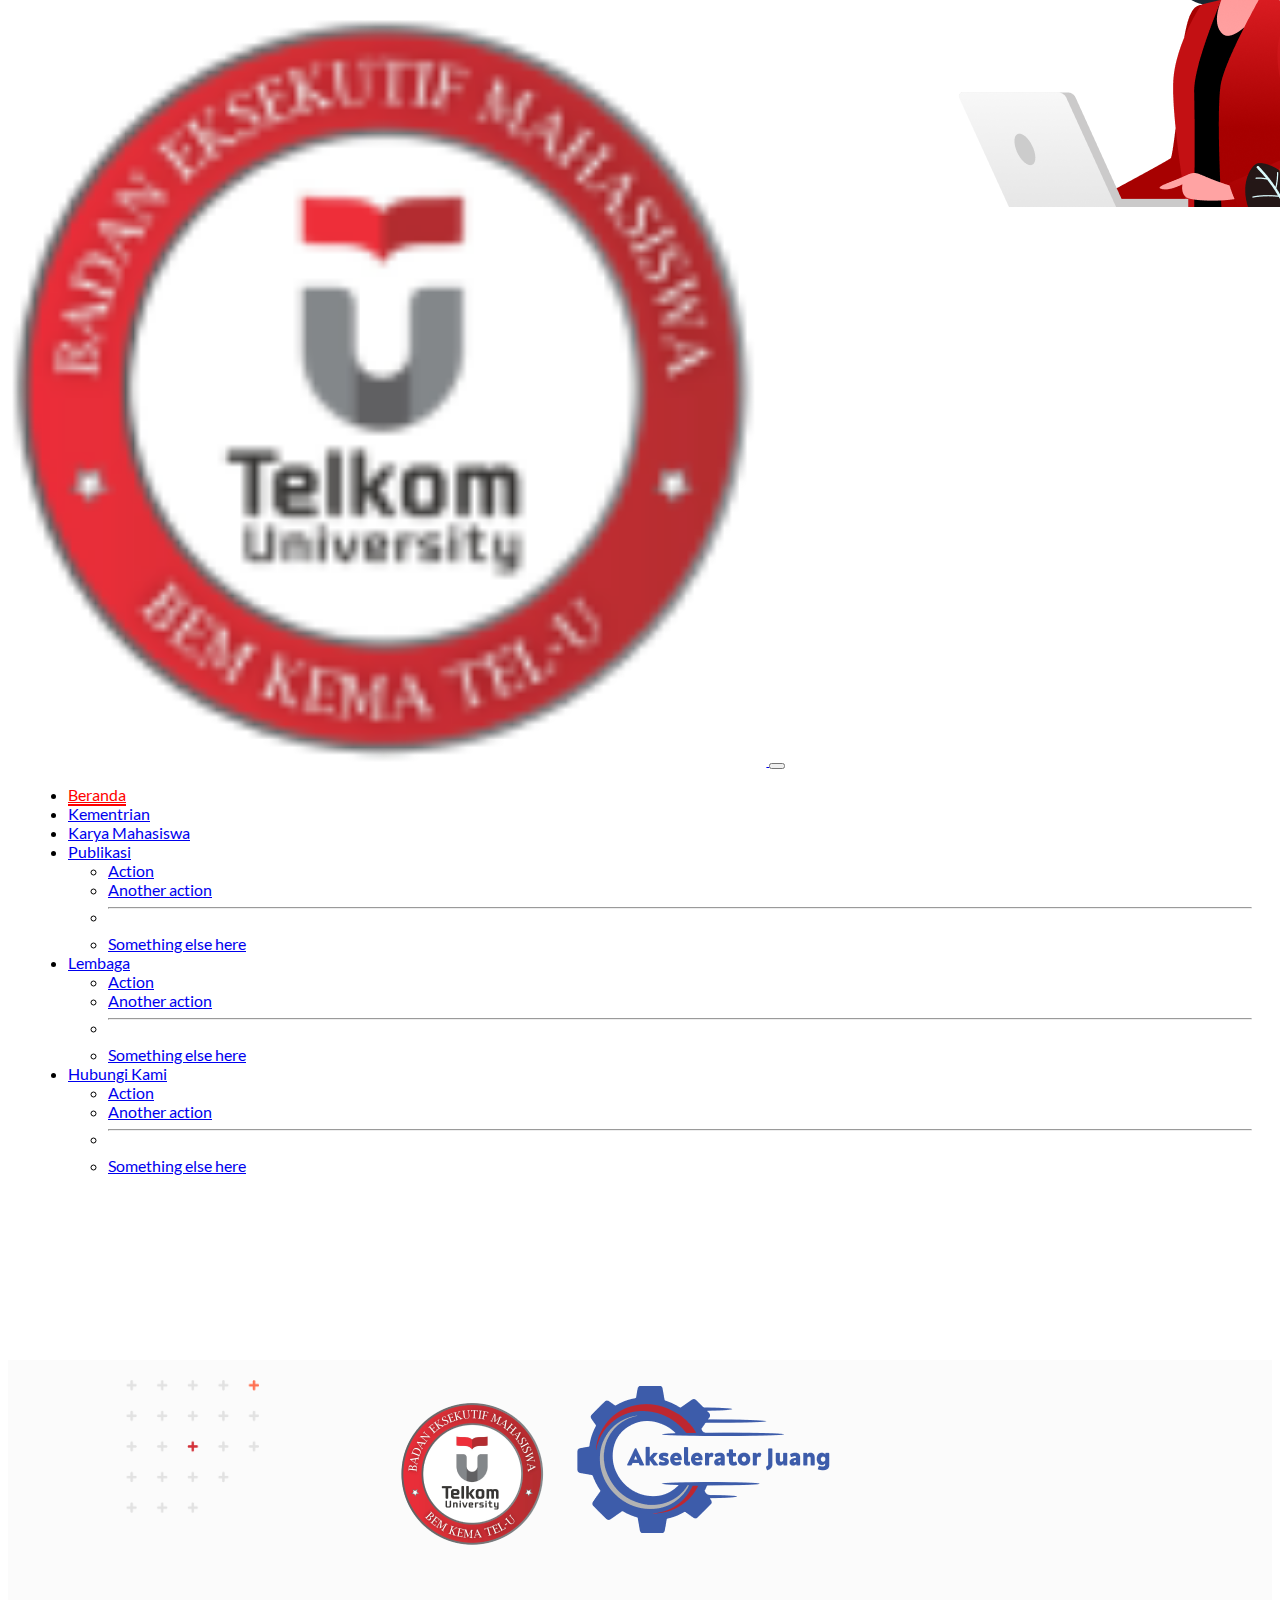
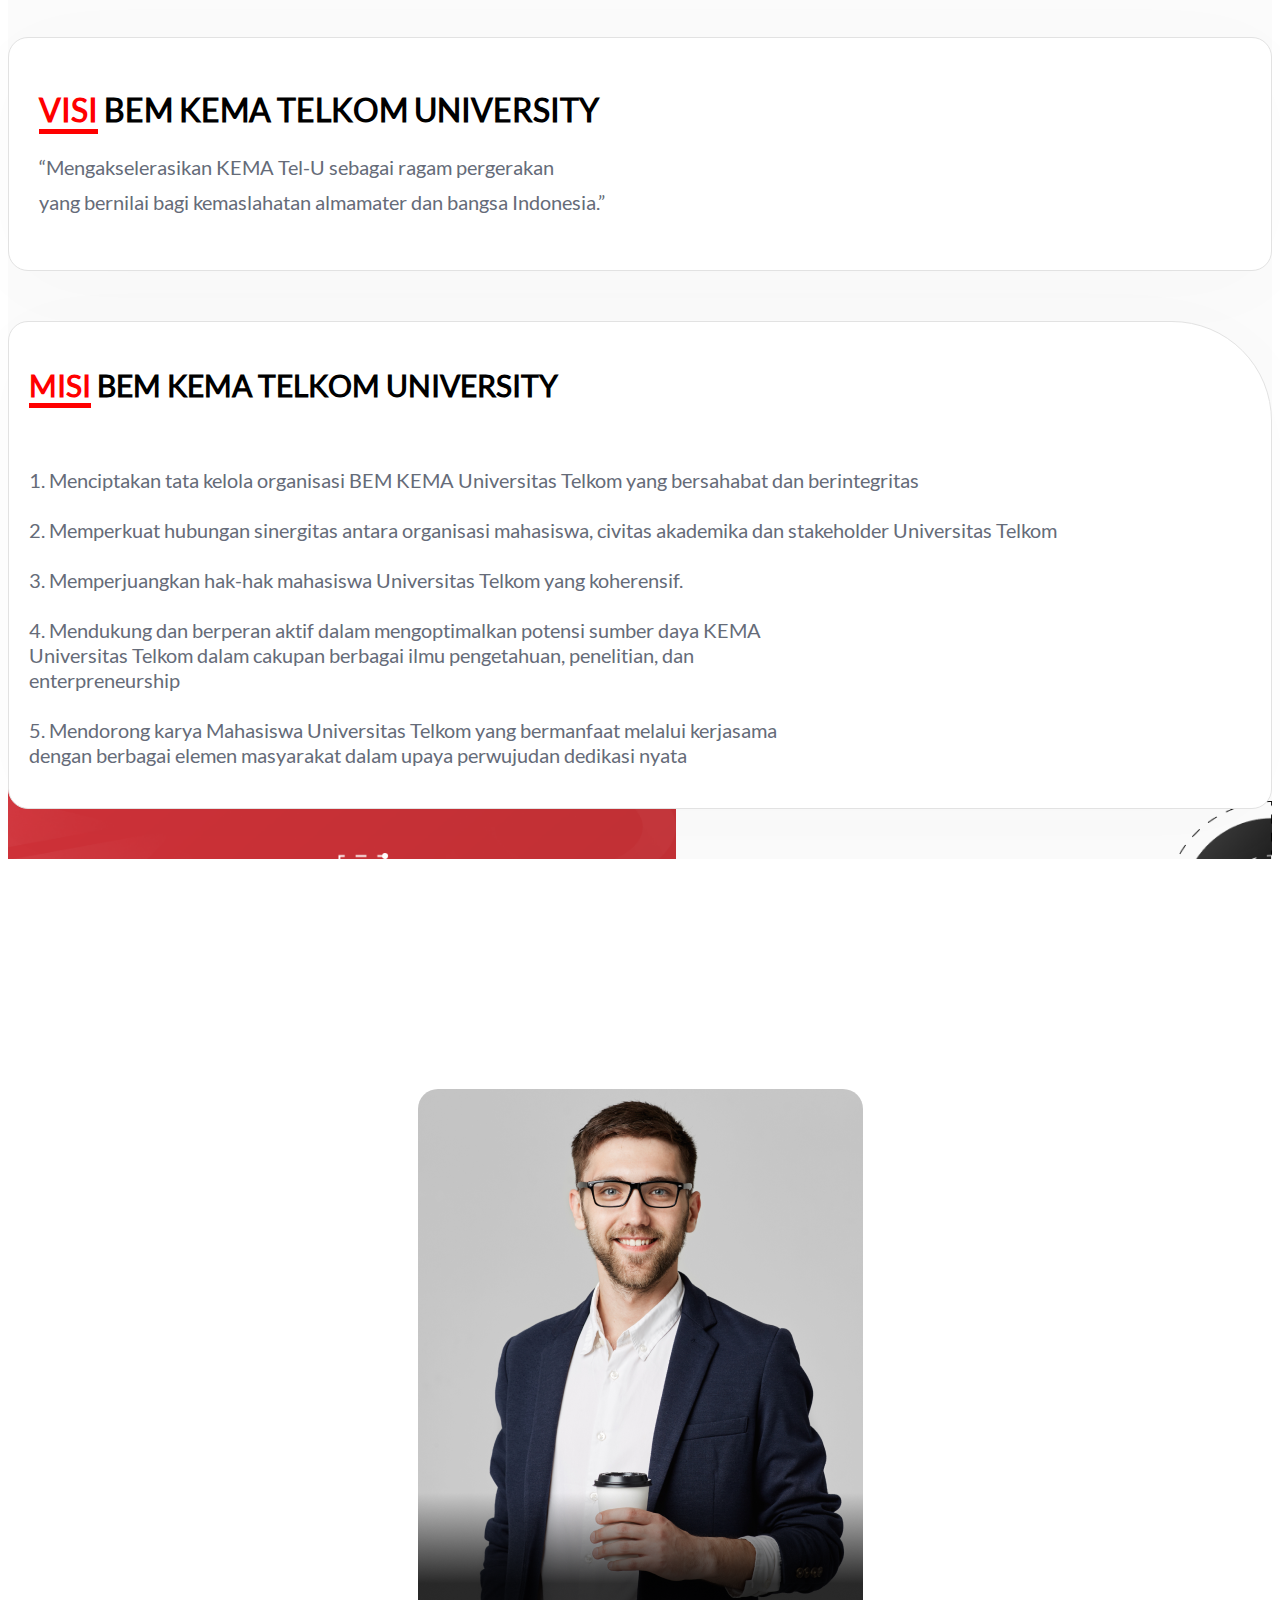
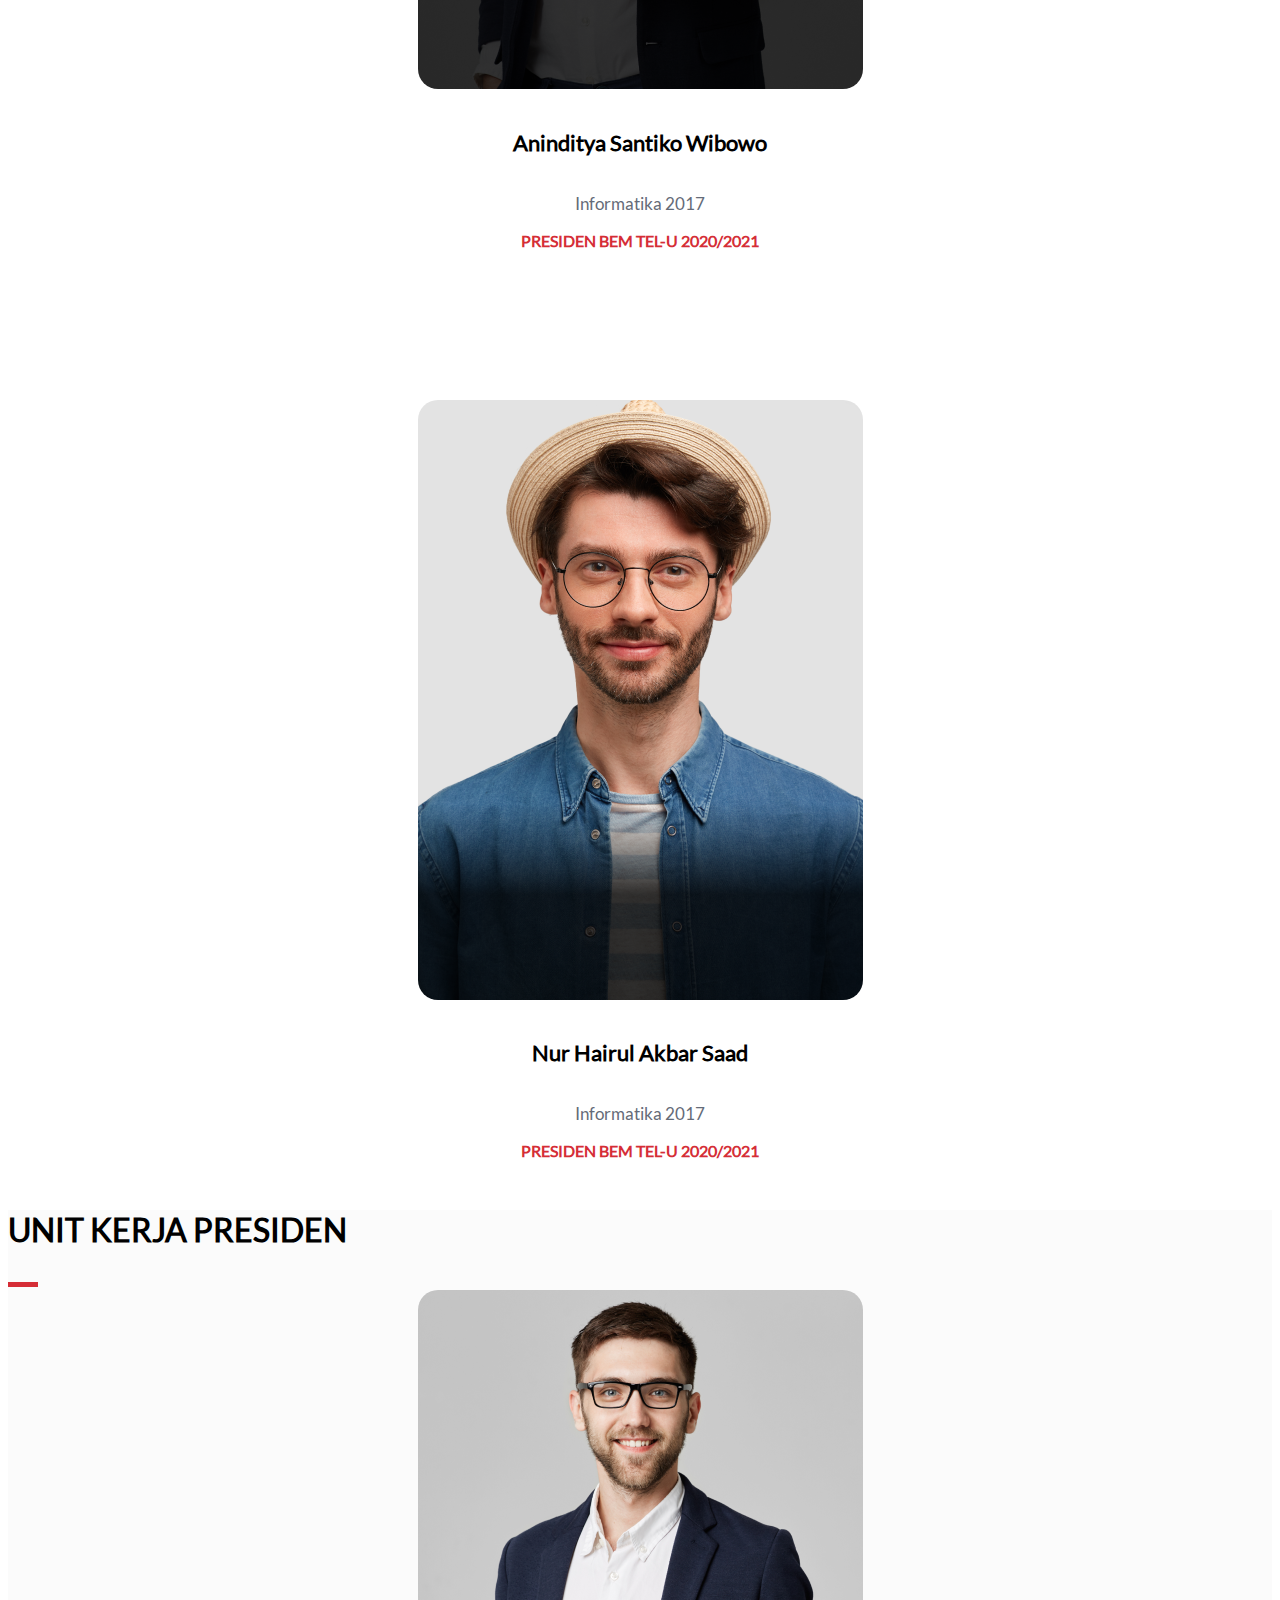
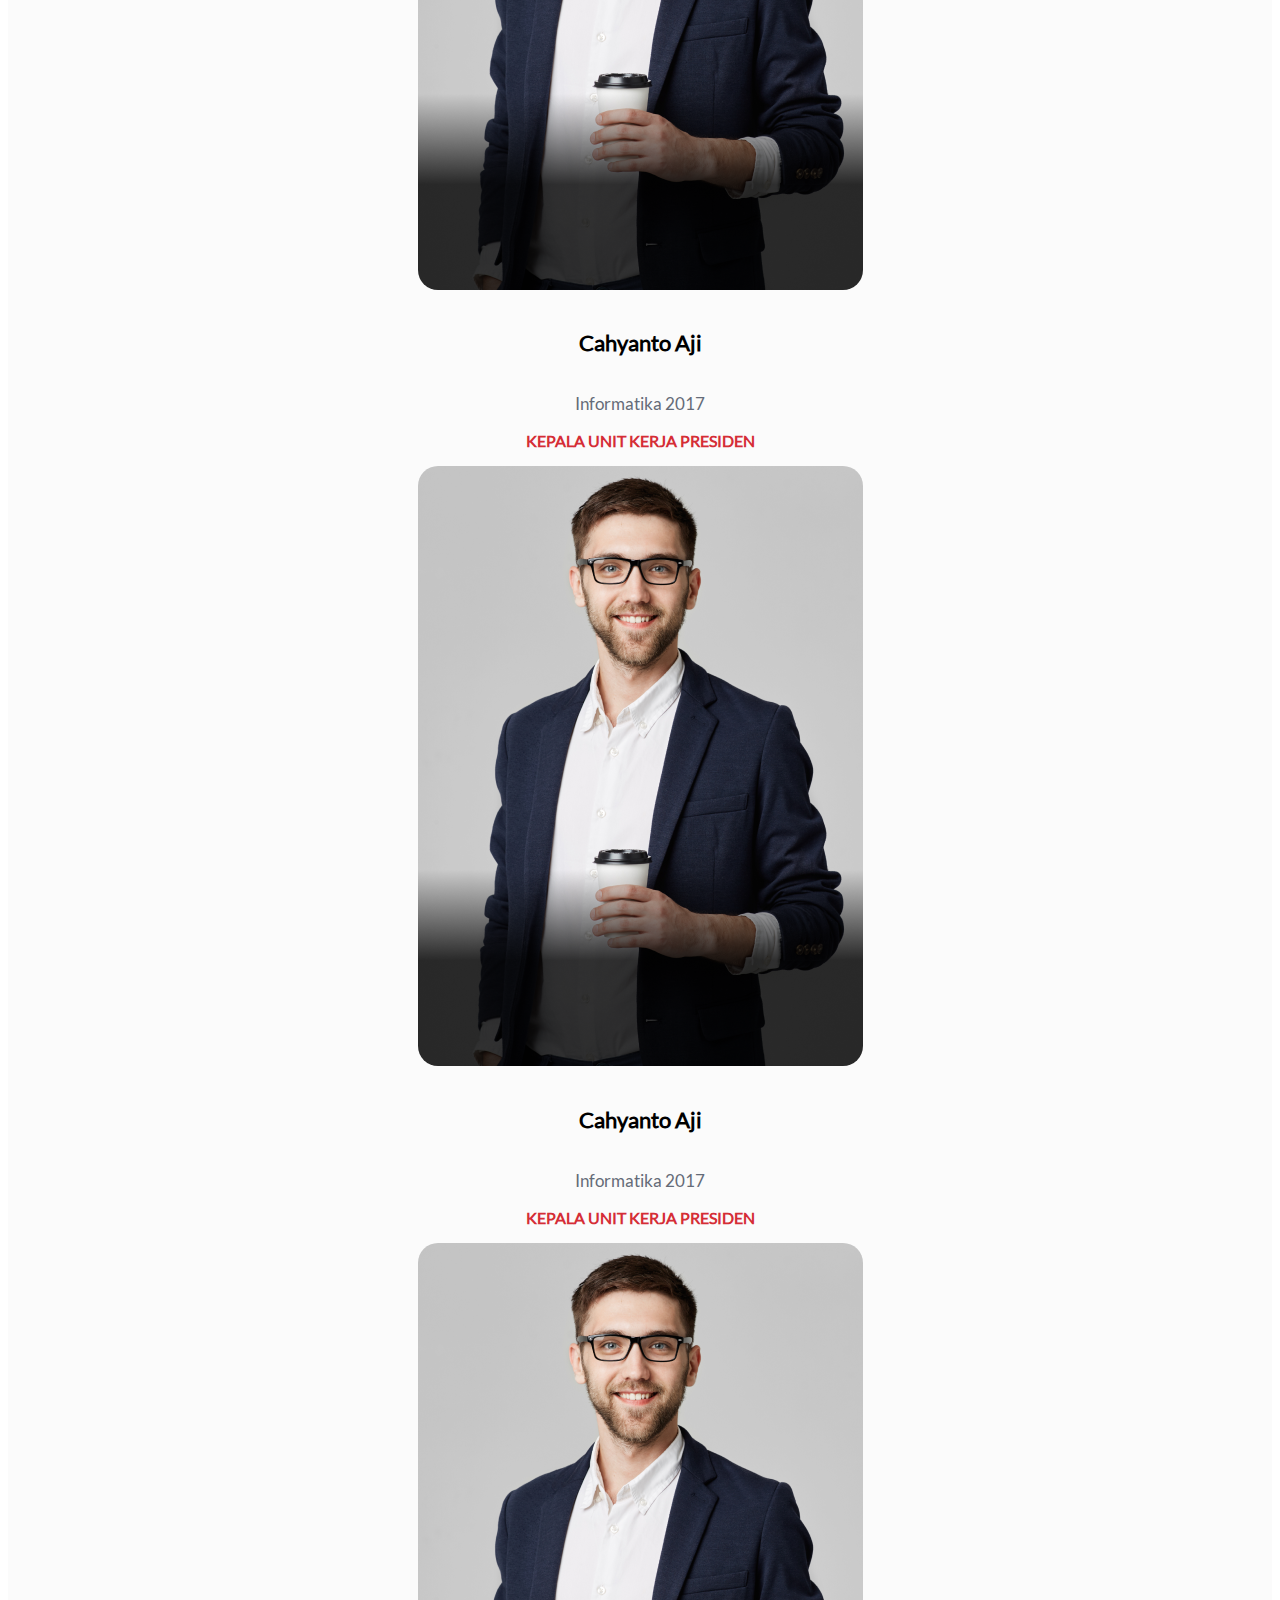
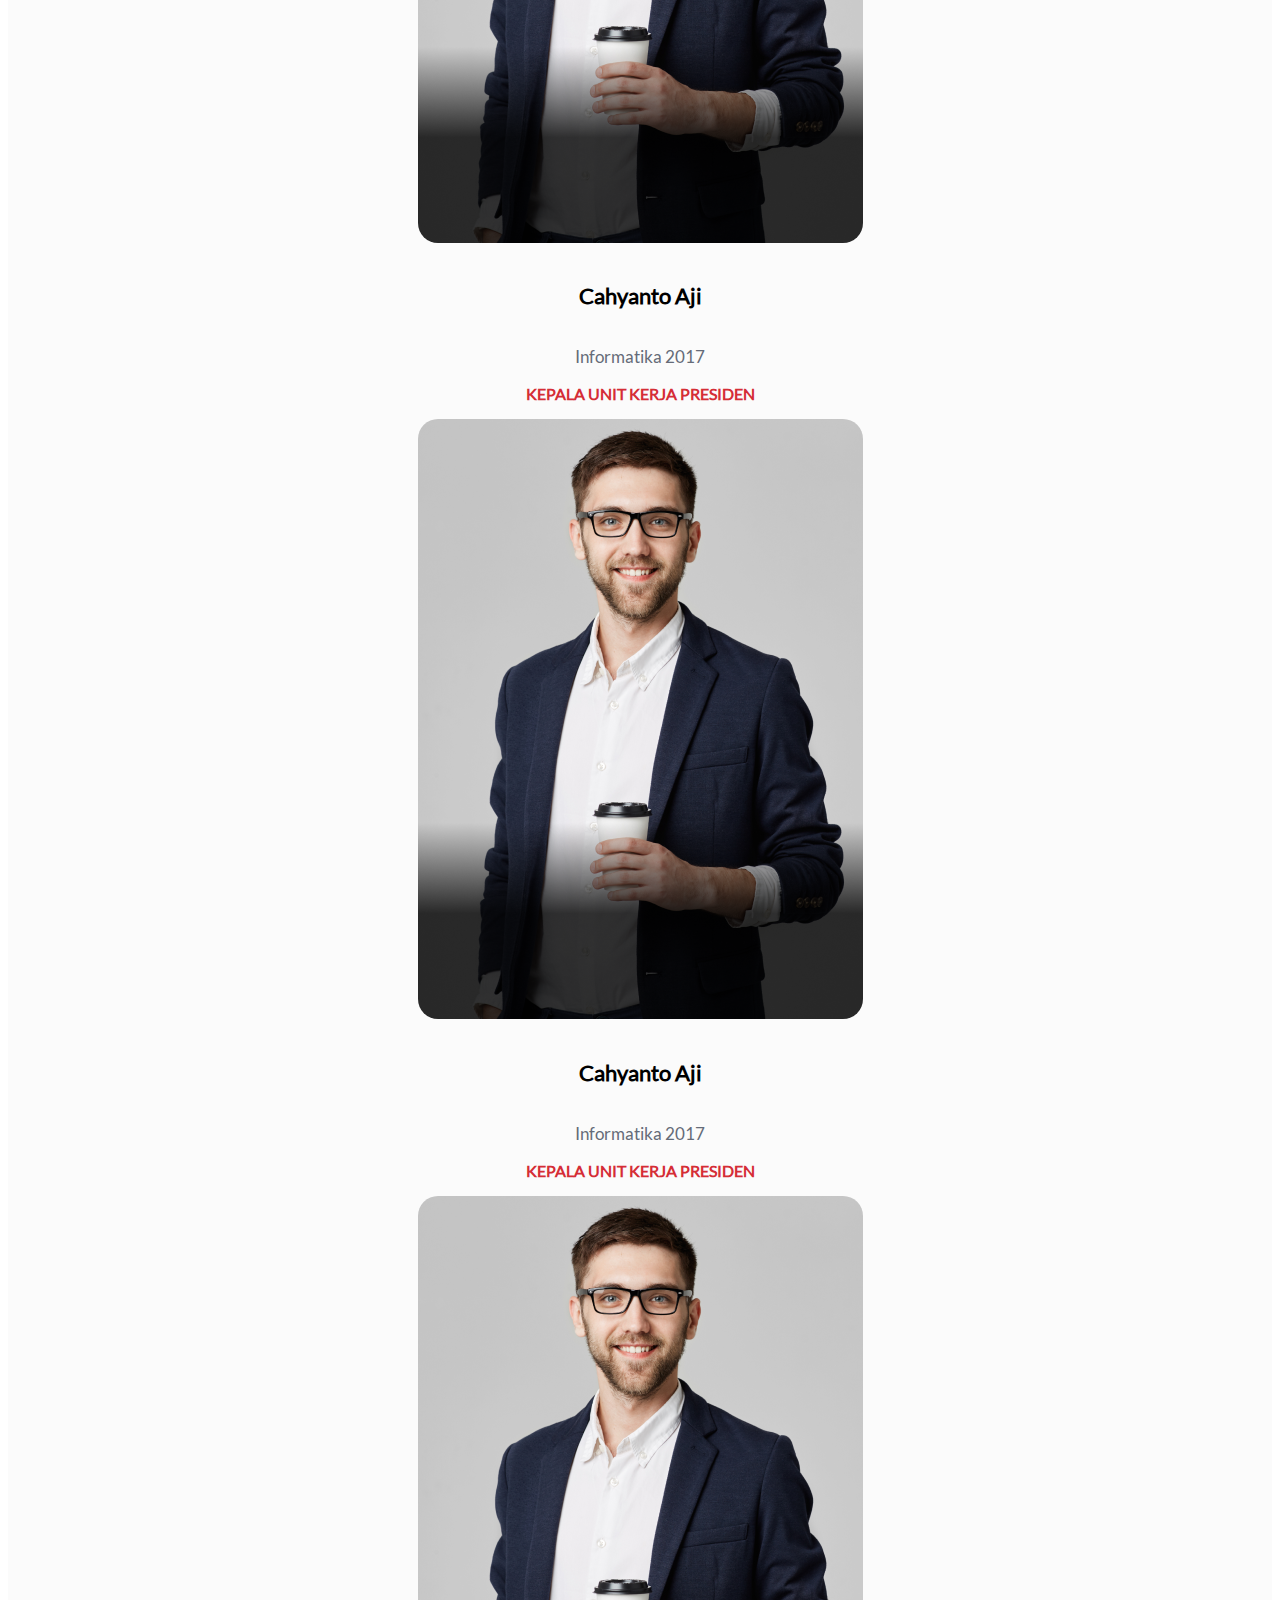
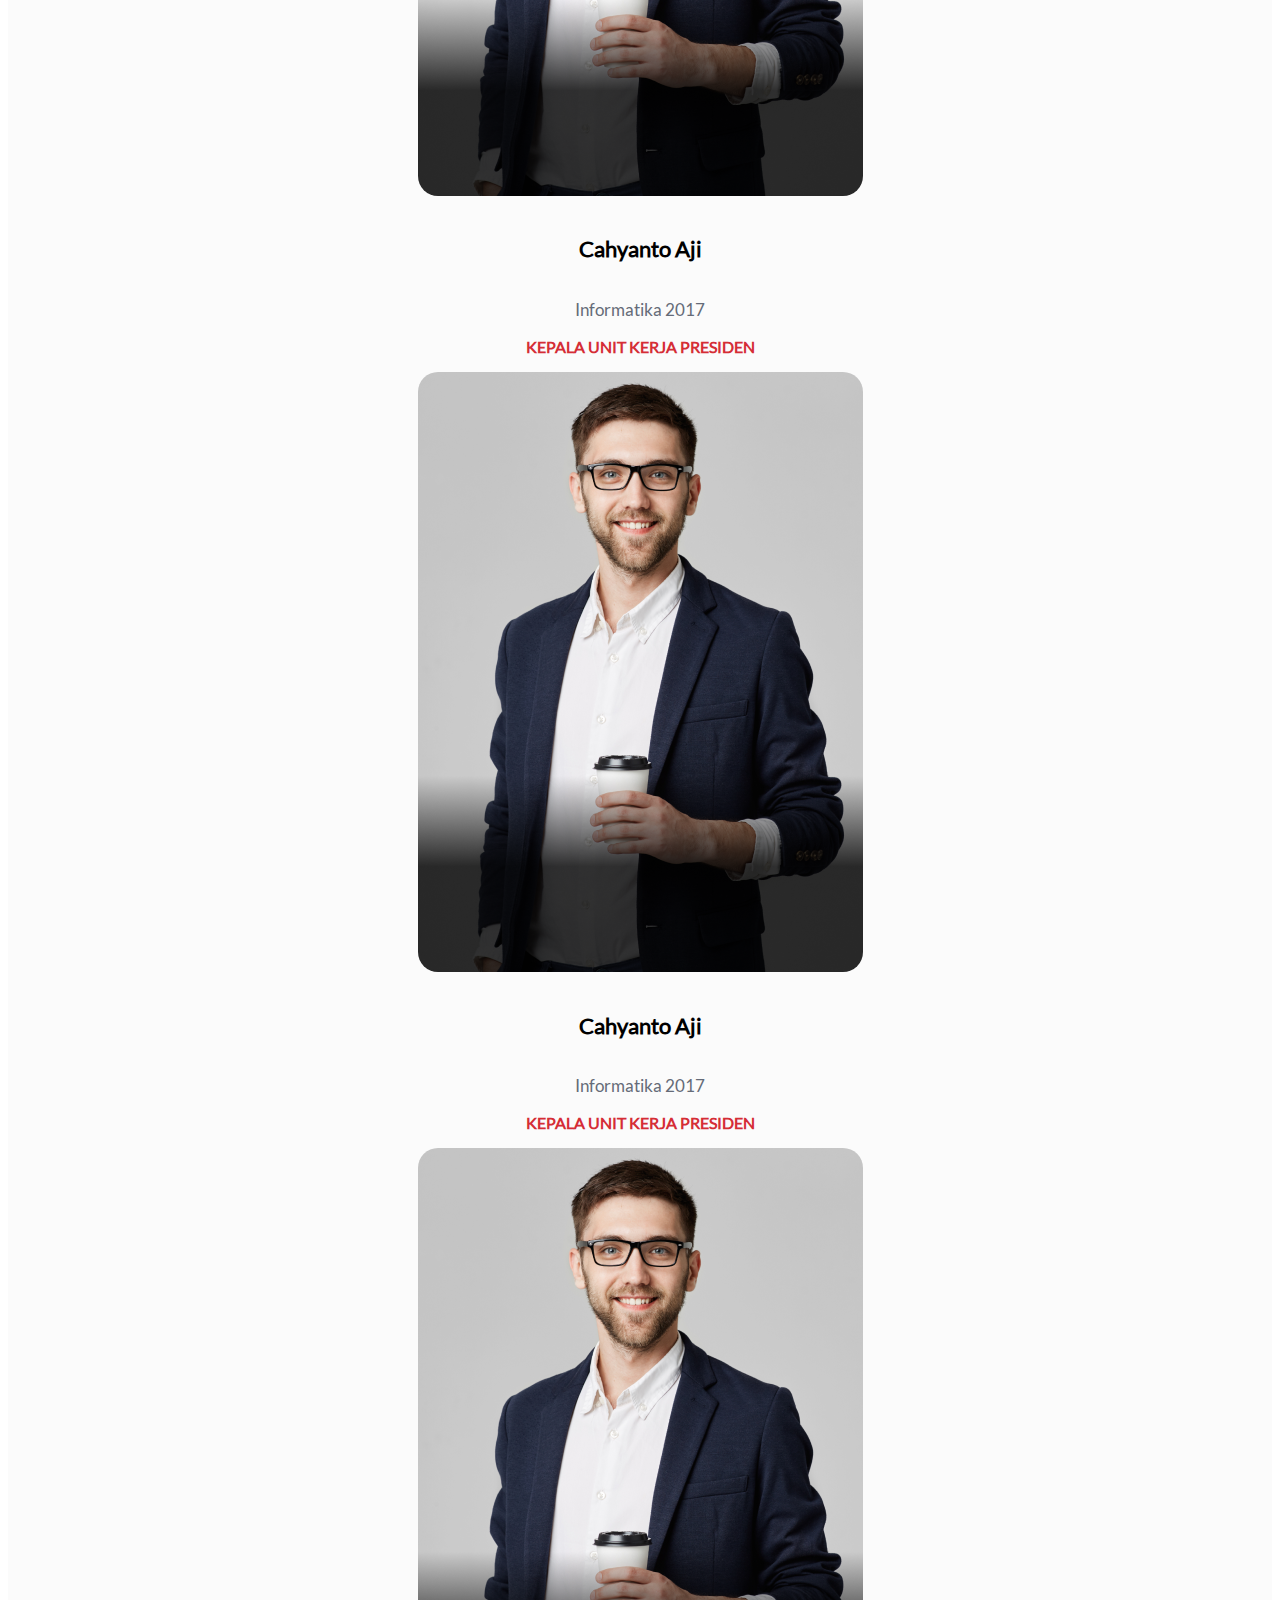
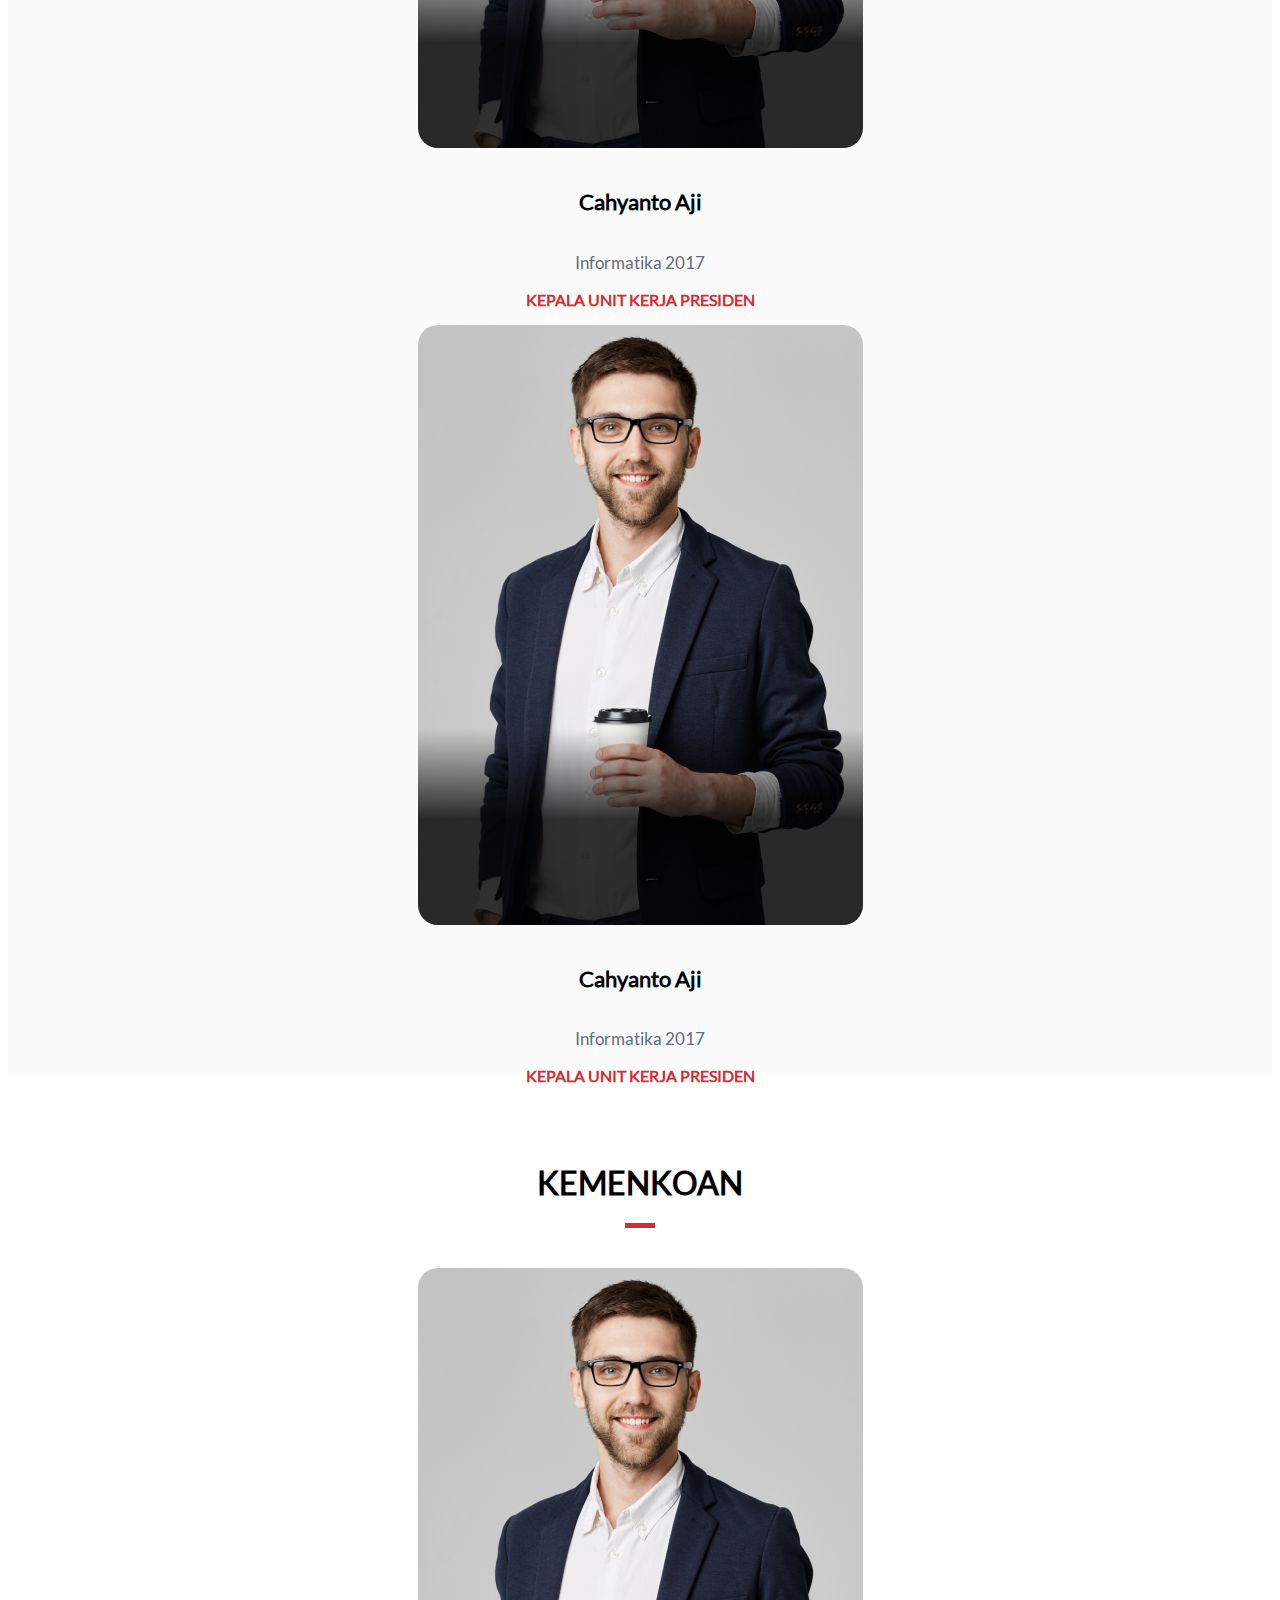
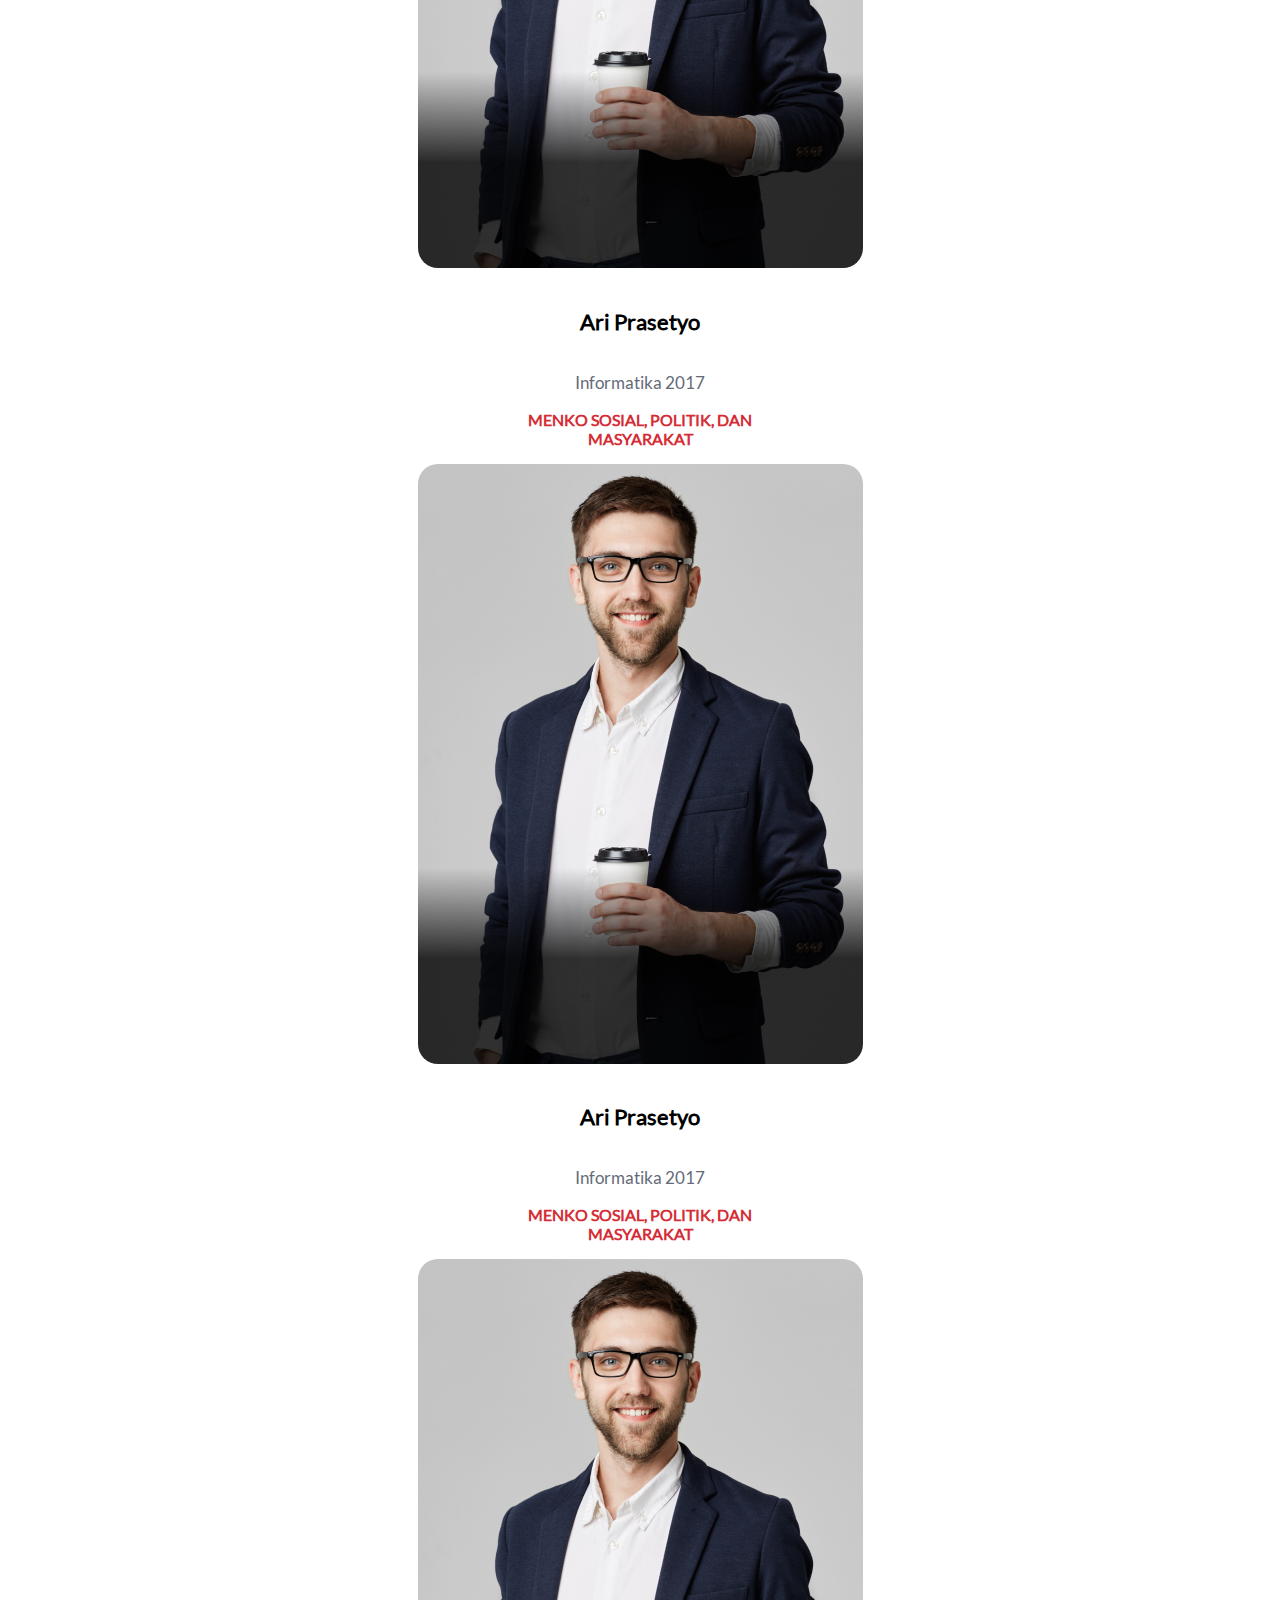
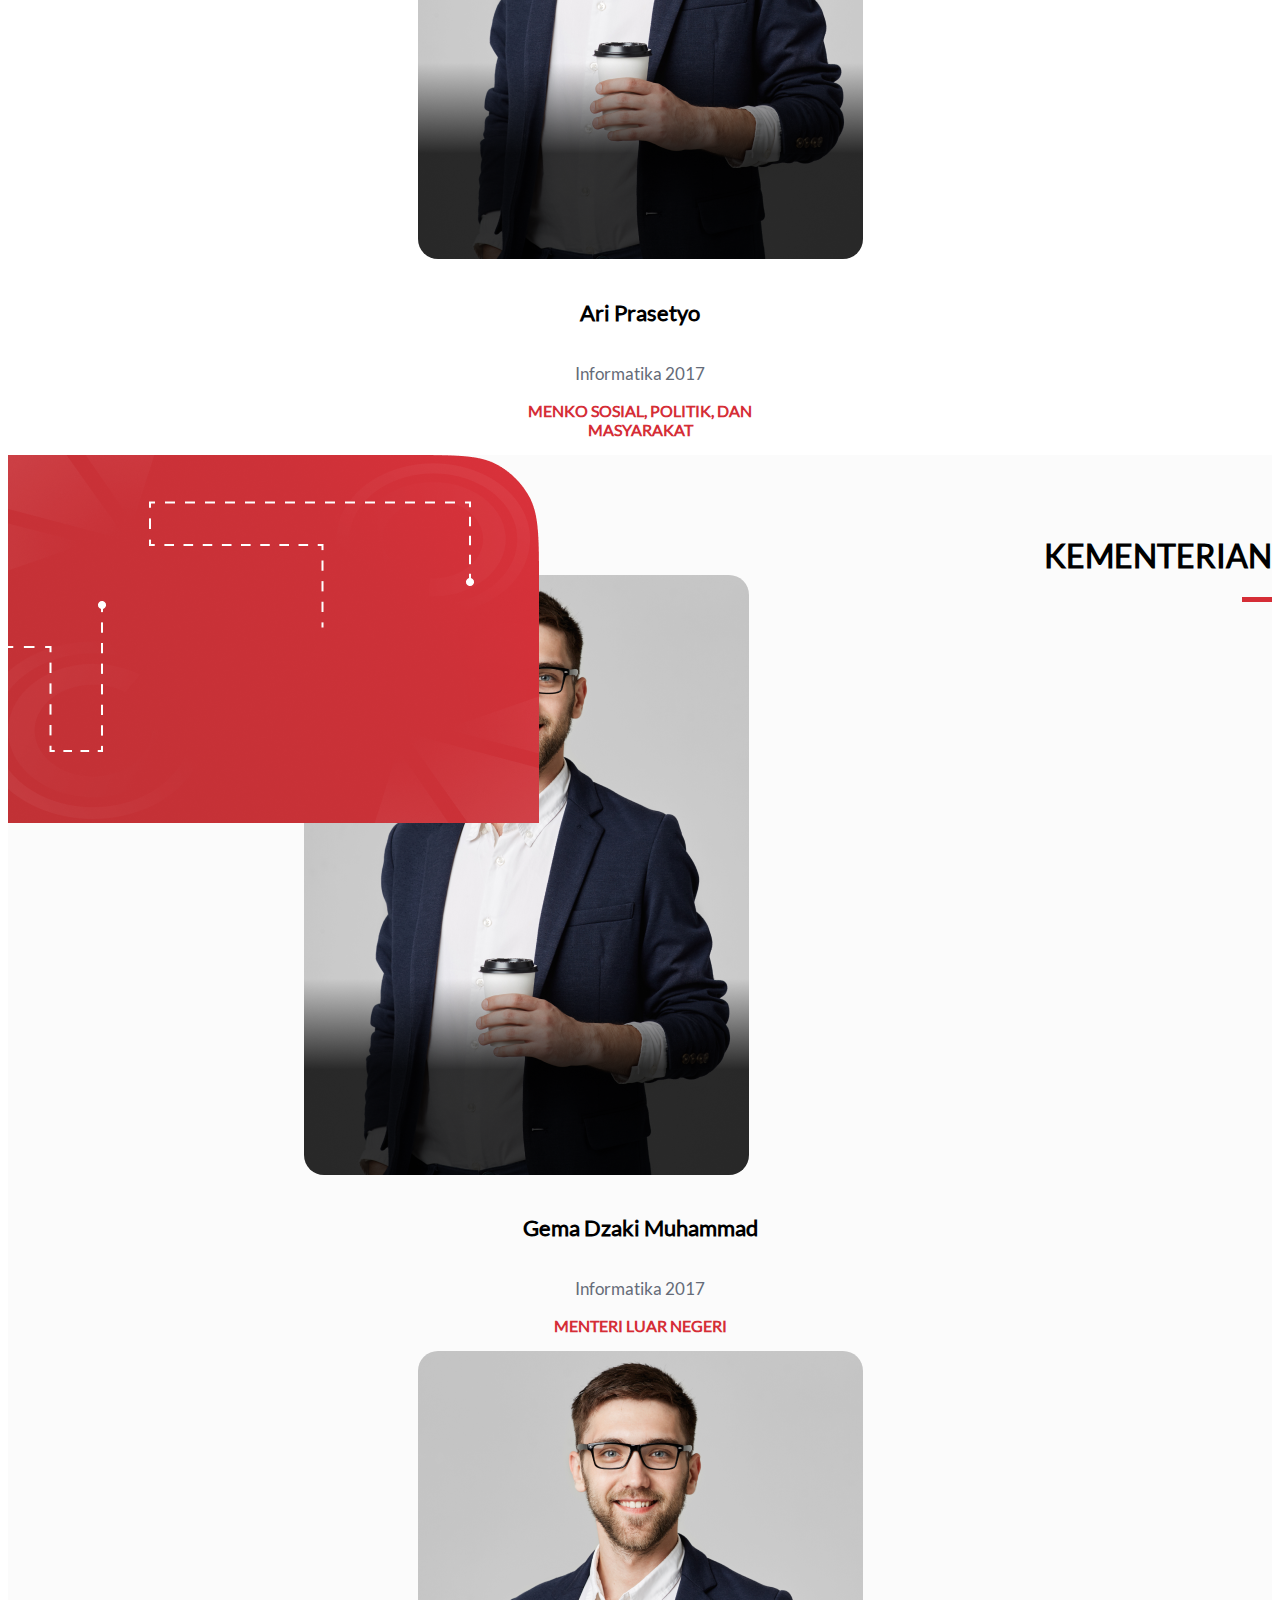
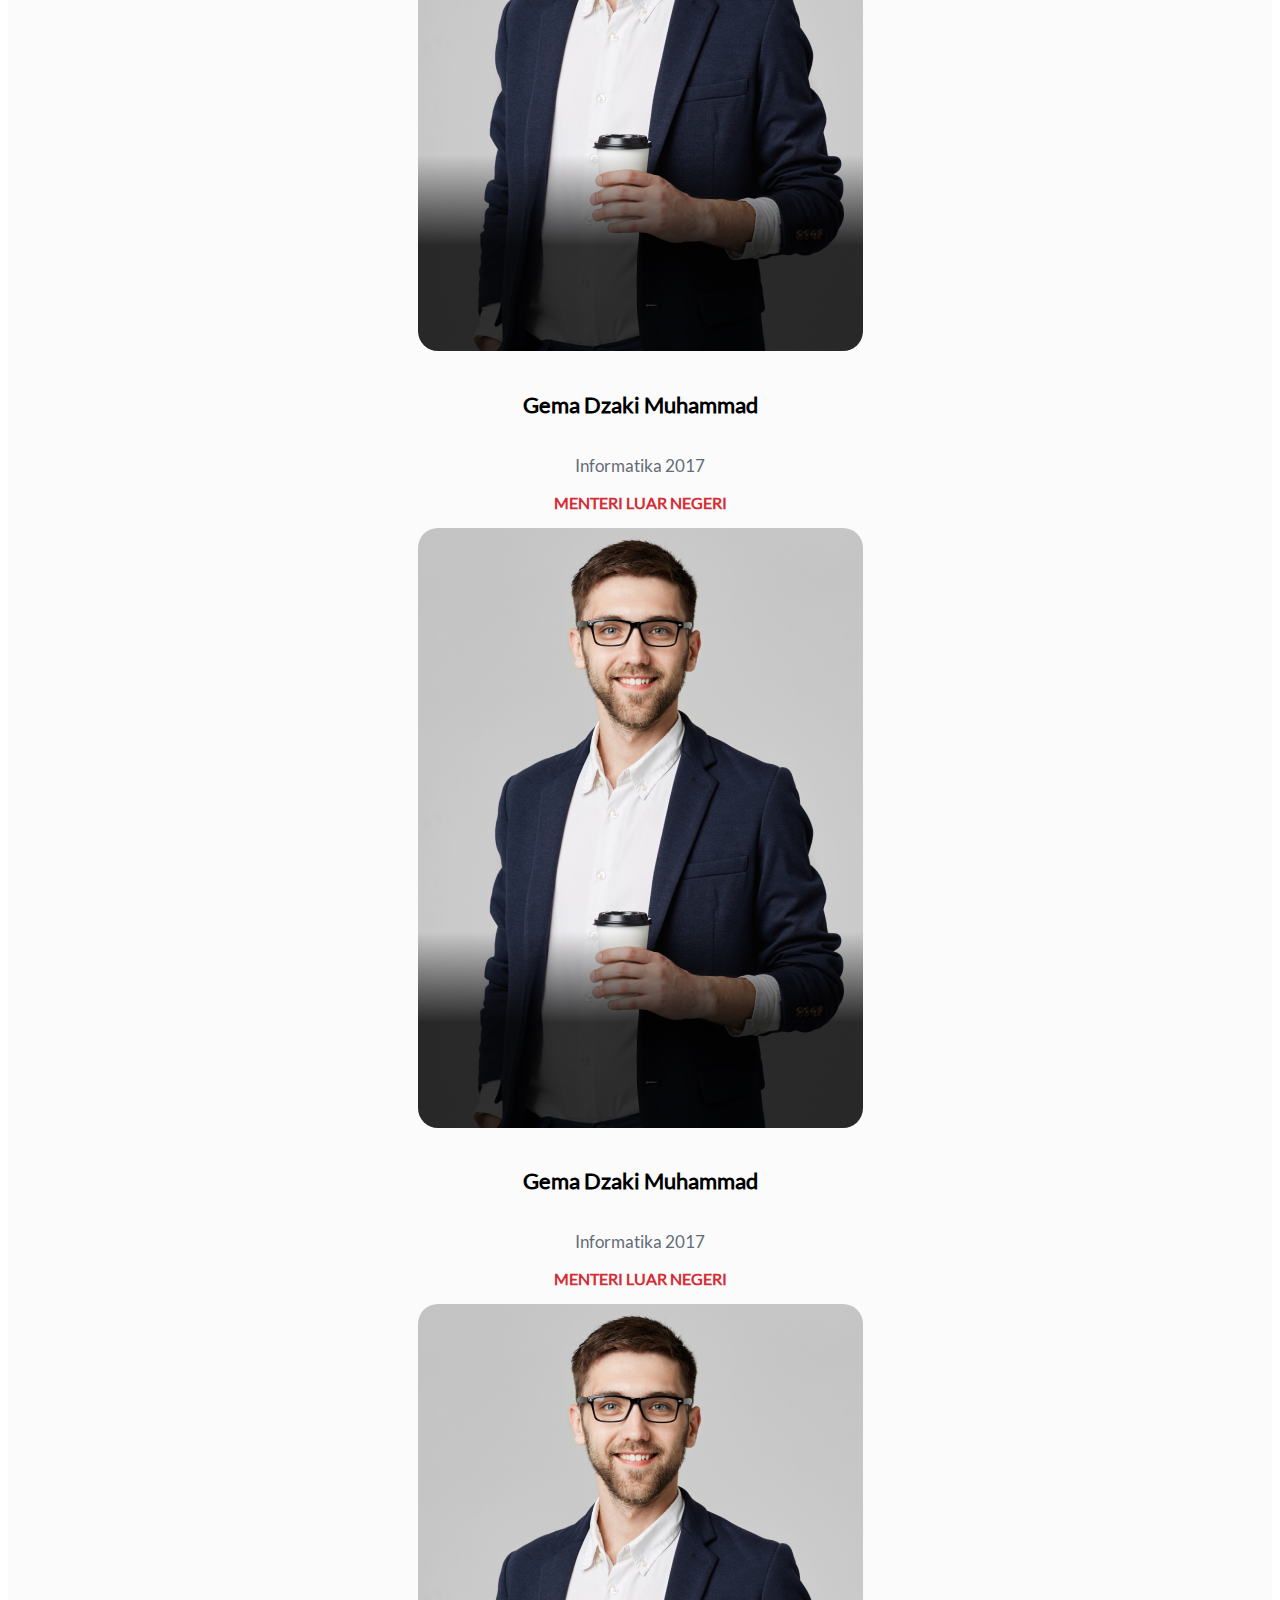
==== commit 37a52a97: "kelar" ====
--- a/kementrian.html
+++ b/kementrian.html
@@ -7,11 +7,12 @@
     <meta name="viewport" content="width=device-width, initial-scale=1" />
     <link rel="stylesheet" href="assets/css/style.css">
     <!-- Bootstrap CSS -->
+    <link href="https://maxcdn.bootstrapcdn.com/font-awesome/4.7.0/css/font-awesome.min.css" rel="stylesheet">
 
     <link rel="stylesheet" href="https://cdn.jsdelivr.net/npm/bootstrap@4.5.3/dist/css/bootstrap.min.css"
         integrity="sha384-TX8t27EcRE3e/ihU7zmQxVncDAy5uIKz4rEkgIXeMed4M0jlfIDPvg6uqKI2xXr2" crossorigin="anonymous">
 
-    <title></title>
+    <title>Kementrian</title>
 </head>
 
 <body>
@@ -89,7 +90,6 @@
             </div>
         </div>
     </nav>
-
     <section class="head-menteri">
         <div class="container">
             <div class="row justify-content-center">
@@ -105,22 +105,20 @@
             <div class="row justify-content-center">
                 <div class="col-12">
                     <div class="logo-bg-menteri">
-                        <img src="assets/images/logotelu.png"  alt="">
-                        <img src="assets/images/logokabinet.png"  alt="">
-
+                        <img class="img-visimisi" src="assets/images/logotelu.png" alt="">
+                        <img class="img-visimisi2" src="assets/images/logokabinet.png" alt="">
                     </div>
                 </div>
                 <div class="col-12">
-                    <div class="card-visi">
+                    <div id="card-visi" class="card">
                         <div class="card-body">
                             <h1> <span class="visi-misi-text">VISI</span> BEM KEMA TELKOM UNIVERSITY</h1>
                             <p>“Mengakselerasikan KEMA Tel-U sebagai ragam pergerakan <br> yang bernilai bagi
                                 kemaslahatan almamater dan bangsa Indonesia.”</p>
-                            <img src="assets/images/girl-laptop.png" style="margin-top: -308px; margin-left: 645px;"
-                                alt="">
-                        </div>
-                    </div>
-                    <div class="card-misi">
+                        </div>
+                        <img class="icon-visi" src="assets/images/girl-laptop.png" alt="">
+                    </div>
+                    <div id="card-misi" class="card">
                         <div class="card-body">
                             <div class="col-4"></div>
                             <h1> <span class="visi-misi-text">MISI</span> BEM KEMA TELKOM UNIVERSITY</h1>
@@ -146,290 +144,532 @@
             </div>
         </div>
     </section>
-
     <section class="presiden-2">
         <div class="container">
-            <div class="row">
-                <div class="col-6">
-                    <div class="bg-menteri2">
-                        <div class="foto foto-1">
-                            <div id="card-kabinet" class="card rounded">
-                                <img id="foto-kabinet2" src="assets/images/person-1.png" class="card-img-top" alt="...">
-                                <div class="card-body">
-                                    <h5 class="font-weight-bold font-italic"
-                                        style="margin-left: -380px; font-size: 22px;">
-                                        Aninditya Santiko Wibowo
-                                    </h5>
-                                    <p class="card-text" style="margin-left: -380px; color: #656B78; font-size: 17px;">
-                                        Informatika 2017</p>
-                                    <p class="text-kabinet" style="margin-left: -380px; font-weight: 600;">PRESIDEN BEM
-                                        TEL-U 2020/2021</p>
-                                </div>
-                            </div>
-                        </div>
-                        <div class="foto foto-1">
-                            <div id="card-kabinet" class="card rounded">
-                                <img id="foto-kabinet3" src="assets/images/person-2.png" class="card-img-top" alt="...">
-                                <div class="card-body">
-                                    <h5 class="font-weight-bold font-italic"
-                                        style="margin-left: 320px; font-size: 22px;">
-                                        Nur Hairul Akbar Saad
-                                    </h5>
-                                    <p class="card-text" style="margin-left: 320px; color: #656B78; font-size: 17px;">
-                                        Informatika 2017</p>
-                                    <p class="text-kabinet" style="margin-left: 320px; font-weight: 600;">WAKIL PRESIDEN
-                                        BEM
-                                        TEL-U 2020/2021</p>
-                                </div>
-                            </div>
-                        </div>
-                        << /div>
-                    </div>
-                </div>
-            </div>
+            <div class="row justify-content-center mx-auto">
+                <div class="col-lg-6 col-md-12">
+                    <div id="card-kabinet" class="card rounded">
+                        <img id="foto-kabinet2" src="assets/images/person-1.png" class="card-img-top" alt="...">
+                        <div class="card-body">
+                            <h5 class="font-weight-bold font-italic" style="font-size: 22px;">
+                                Aninditya Santiko Wibowo
+                            </h5>
+                            <p class="card-text" style="color: #656B78; font-size: 17px;">
+                                Informatika 2017</p>
+                            <p class="text-kabinet" style=" font-weight: 600;">PRESIDEN BEM
+                                TEL-U 2020/2021</p>
+                        </div>
+                    </div>
+                </div>
+                <div class="col-lg-6 col-md-12">
+                    <div id="card-kabinet" class="card rounded">
+                        <img id="foto-kabinet2" src="assets/images/person-2.png" class="card-img-top" alt="...">
+                        <div class="card-body">
+                            <h5 class="font-weight-bold font-italic" style="font-size: 22px;">
+                                Nur Hairul Akbar Saad
+                            </h5>
+                            <p class="card-text" style="color: #656B78; font-size: 17px;">
+                                Informatika 2017</p>
+                            <p class="text-kabinet" style=" font-weight: 600;">PRESIDEN BEM
+                                TEL-U 2020/2021</p>
+                        </div>
+                    </div>
+                </div>
+            </div>
+        </div>
     </section>
-
     <section class="kabinet2">
         <div class="container">
             <div class="row">
-                <div class="col-12">
-                    <div class="bg-menteri3">
-                        <div class="col-xs-12 col-md-6 py-4">
-                            <h1 class="wow wow animate__animated animate__delay-1s animate__bounceInUp"
-                                style="margin-top: 50px; margin-left: 150px; font-size: 32px; font-weight: 900;">
-                                UNIT KERJA PRESIDEN <br>
-                            </h1>
-                            <img src="assets/images/garis.png" style="margin-left: 153px; margin-top: -20px;" alt="">
-                        </div>
-                        <div class="foto foto-1 col-md-4 align-content-center">
-                            <div id="card-kabinet" class="card rounded">
-                                <img id="foto-kabinet4" src="assets/images/person-1.png" class="card-img-top" alt="...">
-                                <div class="card-body">
-                                    <h5 class="font-weight-bold font-italic"
-                                        style="margin-left: -25px; font-size: 22px;">
-                                        Cahyanto Aji
-                                    </h5>
-                                    <p class="card-text" style="margin-left: -25px; color: #656B78; font-size: 17px;">
-                                        Informatika 2017</p>
-                                    <p class="text-kabinet" style="margin-left: -25px; font-weight: 600;">KEPALA UNIT
-                                        KERJA
-                                        PRESIDEN</p>
-                                </div>
-                            </div>
-                        </div>
-                        <div class="foto foto-1 align-content-center">
-                            <div id="card-kabinet" class="card rounded">
-                                <img id="foto-kabinet5" src="assets/images/person-1.png" class="card-img-top" alt="...">
-                                <div class="card-body">
-                                    <h5 class="font-weight-bold font-italic"
-                                        style="margin-left: -335px; font-size: 22px;">
-                                        Alfian Imran
-                                    </h5>
-                                    <p class="card-text" style="margin-left: -335px; color: #656B78; font-size: 17px;">
-                                        Informatika 2017</p>
-                                    <p class="text-kabinet" style="margin-left: -335px; font-weight: 600;">WAKIL KEPALA
-                                        UNIT
-                                        KERJA <br> PRESIDEN</p>
-                                </div>
-                            </div>
-                        </div>
-                        <div class="foto foto-1 align-content-center">
-                            <div id="card-kabinet" class="card rounded">
-                                <img id="foto-kabinet6" src="assets/images/person-1.png" class="card-img-top" alt="...">
-                                <div class="card-body">
-                                    <h5 class="font-weight-bold font-italic"
-                                        style="margin-left: 295px; font-size: 22px;">
-                                        Wifiani Sukma Dewi
-                                    </h5>
-                                    <p class="card-text" style="margin-left: 295px; color: #656B78; font-size: 17px;">
-                                        Informatika 2017</p>
-                                    <p class="text-kabinet" style="margin-left: 295px; font-weight: 600;">KEPALA UNIT
-                                        ADMINISTRASI DAN <br> KESEKRETARIATAN</p>
-                                </div>
-                            </div>
-                        </div>
-                        <div class="foto foto-1 align-content-center">
-                            <div id="card-kabinet" class="card rounded">
-                                <img id="foto-kabinet7" src="assets/images/person-1.png" class="card-img-top" alt="...">
-                                <div class="card-body">
-                                    <h5 class="font-weight-bold font-italic"
-                                        style="margin-left: 925px; font-size: 22px;">
-                                        Arif Marzuq Syahban
-                                    </h5>
-                                    <p class="card-text" style="margin-left: 925px; color: #656B78; font-size: 17px;">
-                                        Informatika 2017</p>
-                                    <p class="text-kabinet" style="margin-left: 925px; font-weight: 600;">KEPALA UNIT
-                                        MANAJERIAL <br> KABINET</p>
-                                </div>
-                            </div>
-                        </div>
-                        <div class="foto foto-1 align-content-center">
-                            <div id="card-kabinet" class="card rounded">
-                                <img id="foto-kabinet8" src="assets/images/person-1.png" class="card-img-top" alt="...">
-                                <div class="card-body">
-                                    <h5 class="font-weight-bold font-italic"
-                                        style="margin-left: -990px; font-size: 22px;">
-                                        Avena Faruza
-                                    </h5>
-                                    <p class="card-text" style="margin-left: -990px; color: #656B78; font-size: 17px;">
-                                        Informatika 2017</p>
-                                    <p class="text-kabinet" style="margin-left: -990px; font-weight: 600;">KEPALA UNIT
-                                        KEUANGAN KABINET</p>
-                                </div>
-                            </div>
-                        </div>
-                        <div class="foto foto-1 align-content-center">
-                            <div id="card-kabinet" class="card rounded">
-                                <img id="foto-kabinet9" src="assets/images/person-1.png" class="card-img-top" alt="...">
-                                <div class="card-body">
-                                    <h5 class="font-weight-bold font-italic"
-                                        style="margin-left: -355px; font-size: 22px;">
-                                        Ronindio Wardhana
-                                    </h5>
-                                    <p class="card-text" style="margin-left: -355px; color: #656B78; font-size: 17px;">
-                                        Informatika 2017</p>
-                                    <p class="text-kabinet" style="margin-left: -355px; font-weight: 600;">KEPALA UNIT
-                                        INFORMASI DAN <br> KOMUNIKASI</p>
-                                </div>
-                            </div>
-                        </div>
-                        <div class="foto foto-1 align-content-center">
-                            <div id="card-kabinet" class="card rounded">
-                                <img id="foto-kabinet10" src="assets/images/person-1.png" class="card-img-top"
-                                    alt="...">
-                                <div class="card-body">
-                                    <h5 class="font-weight-bold font-italic"
-                                        style="margin-left: 300px; font-size: 22px;">
-                                        Rangga Gilang Fauzani
-                                    </h5>
-                                    <p class="card-text" style="margin-left: 300px; color: #656B78; font-size: 17px;">
-                                        Informatika 2017</p>
-                                    <p class="text-kabinet" style="margin-left: 305px; font-weight: 600;">KEPALA UNIT
-                                        USAHA
-                                        MILIK KEMA</p>
-                                </div>
-                            </div>
-                        </div>
-                        <div class="foto foto-1 align-content-center">
-                            <div id="card-kabinet" class="card rounded">
-                                <img id="foto-kabinet11" src="assets/images/person-1.png" class="card-img-top"
-                                    alt="...">
-                                <div class="card-body">
-                                    <h5 class="font-weight-bold font-italic"
-                                        style="margin-left: 920px; font-size: 22px;">
-                                        Jose Juang Tri Atmojo
-                                    </h5>
-                                    <p class="card-text" style="margin-left: 920px; color: #656B78; font-size: 17px;">
-                                        Informatika 2017</p>
-                                    <p class="text-kabinet" style="margin-left: 920px; font-weight: 600;">KEPALA UNIT
-                                        TATA
-                                        KELOLA EVENT</p>
-                                </div>
-                            </div>
+                <div class="col-xs-12 col-lg-12 col-md-6 py-4">
+                    <h1 class="wow wow animate__animated animate__delay-1s animate__bounceInUp"
+                        style="margin-top: 50px; font-size: 32px; font-weight: 900;">
+                        UNIT KERJA PRESIDEN <br>
+                    </h1>
+                    <img src="assets/images/garis.png" alt="">
+                </div>
+                <div class="col-md-3 col-sm-12 align-content-center">
+                    <div id="card-kabinetkerja" class="card rounded">
+                        <img id="foto-kabinetkerja" src="assets/images/person-1.png" class="card-img-top" alt="...">
+                        <div class="card-body">
+                            <h5 class="font-weight-bold font-italic" style=" font-size: 22px;">
+                                Cahyanto Aji
+                            </h5>
+                            <p class="card-text" style=" color: #656B78; font-size: 17px;">
+                                Informatika 2017</p>
+                            <p class="text-kabinet" style=" font-weight: 600;">KEPALA UNIT
+                                KERJA
+                                PRESIDEN</p>
+                        </div>
+                    </div>
+                </div>
+                <div class="col-md-3 col-sm-12 align-content-center">
+                    <div id="card-kabinetkerja" class="card rounded">
+                        <img id="foto-kabinetkerja" src="assets/images/person-1.png" class="card-img-top" alt="...">
+                        <div class="card-body">
+                            <h5 class="font-weight-bold font-italic" style=" font-size: 22px;">
+                                Cahyanto Aji
+                            </h5>
+                            <p class="card-text" style=" color: #656B78; font-size: 17px;">
+                                Informatika 2017</p>
+                            <p class="text-kabinet" style=" font-weight: 600;">KEPALA UNIT
+                                KERJA
+                                PRESIDEN</p>
+                        </div>
+                    </div>
+                </div>
+                <div class="col-md-3 col-sm-12 align-content-center">
+                    <div id="card-kabinetkerja" class="card rounded">
+                        <img id="foto-kabinetkerja" src="assets/images/person-1.png" class="card-img-top" alt="...">
+                        <div class="card-body">
+                            <h5 class="font-weight-bold font-italic" style=" font-size: 22px;">
+                                Cahyanto Aji
+                            </h5>
+                            <p class="card-text" style=" color: #656B78; font-size: 17px;">
+                                Informatika 2017</p>
+                            <p class="text-kabinet" style=" font-weight: 600;">KEPALA UNIT
+                                KERJA
+                                PRESIDEN</p>
+                        </div>
+                    </div>
+                </div>
+                <div class="col-md-3 col-sm-12 align-content-center">
+                    <div id="card-kabinetkerja" class="card rounded">
+                        <img id="foto-kabinetkerja" src="assets/images/person-1.png" class="card-img-top" alt="...">
+                        <div class="card-body">
+                            <h5 class="font-weight-bold font-italic" style=" font-size: 22px;">
+                                Cahyanto Aji
+                            </h5>
+                            <p class="card-text" style=" color: #656B78; font-size: 17px;">
+                                Informatika 2017</p>
+                            <p class="text-kabinet" style=" font-weight: 600;">KEPALA UNIT
+                                KERJA
+                                PRESIDEN</p>
+                        </div>
+                    </div>
+                </div>
+                <div class="col-md-3 col-sm-12 align-content-center">
+                    <div id="card-kabinetkerja" class="card rounded">
+                        <img id="foto-kabinetkerja" src="assets/images/person-1.png" class="card-img-top" alt="...">
+                        <div class="card-body">
+                            <h5 class="font-weight-bold font-italic" style=" font-size: 22px;">
+                                Cahyanto Aji
+                            </h5>
+                            <p class="card-text" style=" color: #656B78; font-size: 17px;">
+                                Informatika 2017</p>
+                            <p class="text-kabinet" style=" font-weight: 600;">KEPALA UNIT
+                                KERJA
+                                PRESIDEN</p>
+                        </div>
+                    </div>
+                </div>
+                <div class="col-md-3 col-sm-12 align-content-center">
+                    <div id="card-kabinetkerja" class="card rounded">
+                        <img id="foto-kabinetkerja" src="assets/images/person-1.png" class="card-img-top" alt="...">
+                        <div class="card-body">
+                            <h5 class="font-weight-bold font-italic" style=" font-size: 22px;">
+                                Cahyanto Aji
+                            </h5>
+                            <p class="card-text" style=" color: #656B78; font-size: 17px;">
+                                Informatika 2017</p>
+                            <p class="text-kabinet" style=" font-weight: 600;">KEPALA UNIT
+                                KERJA
+                                PRESIDEN</p>
+                        </div>
+                    </div>
+                </div>
+                <div class="col-md-3 col-sm-12 align-content-center">
+                    <div id="card-kabinetkerja" class="card rounded">
+                        <img id="foto-kabinetkerja" src="assets/images/person-1.png" class="card-img-top" alt="...">
+                        <div class="card-body">
+                            <h5 class="font-weight-bold font-italic" style=" font-size: 22px;">
+                                Cahyanto Aji
+                            </h5>
+                            <p class="card-text" style=" color: #656B78; font-size: 17px;">
+                                Informatika 2017</p>
+                            <p class="text-kabinet" style=" font-weight: 600;">KEPALA UNIT
+                                KERJA
+                                PRESIDEN</p>
+                        </div>
+                    </div>
+                </div>
+                <div class="col-md-3 col-sm-12 align-content-center">
+                    <div id="card-kabinetkerja" class="card rounded">
+                        <img id="foto-kabinetkerja" src="assets/images/person-1.png" class="card-img-top" alt="...">
+                        <div class="card-body">
+                            <h5 class="font-weight-bold font-italic" style=" font-size: 22px;">
+                                Cahyanto Aji
+                            </h5>
+                            <p class="card-text" style=" color: #656B78; font-size: 17px;">
+                                Informatika 2017</p>
+                            <p class="text-kabinet" style=" font-weight: 600;">KEPALA UNIT
+                                KERJA
+                                PRESIDEN</p>
                         </div>
                     </div>
                 </div>
             </div>
         </div>
     </section>
-
     <section class="kabinet3">
         <div class="container">
-            <div class="row">
-                <div class="col-12">
-                    <div class="bg-menteri4">
-                        <div class="col-xs-12 col-md-6 py-4">
-                            <h1 class="wow wow animate__animated animate__delay-1s animate__bounceInUp"
-                                style="margin-top: 30px; margin-left: 650px; font-size: 32px; font-weight: 900;">
-                                KEMENKOAN <br>
-                            </h1>
-                            <img src="assets/images/garis.png" style="margin-left: 740px; margin-top: -25px;" alt="">
-                        </div>
-                        <div class="foto foto-1 align-content-center">
-                            <div id="card-kabinet" class="card rounded">
-                                <img id="foto-menko1" src="assets/images/person-1.png" class="card-img-top" alt="...">
-                                <div class="card-body">
-                                    <h5 class="font-weight-bold font-italic"
-                                        style="margin-left: -500px; font-size: 22px;">
-                                        Ari Prasetyo
-                                    </h5>
-                                    <p class="card-text" style="margin-left: -500px; color: #656B78; font-size: 17px;">
-                                        Informatika 2017</p>
-                                    <p class="text-kabinet" style="margin-left: -500px; font-weight: 600;">MENKO SOSIAL,
-                                        POLITIK, DAN <br> MASYARAKAT</p>
-                                </div>
-                            </div>
-                        </div>
-                        <div class="foto foto-1 align-content-center">
-                            <div id="card-kabinet" class="card rounded">
-                                <img id="foto-menko2" src="assets/images/person-1.png" class="card-img-top" alt="...">
-                                <div class="card-body">
-                                    <h5 class="font-weight-bold font-italic"
-                                        style="margin-left: 100px; font-size: 22px;">
-                                        M Taufiq Al Ghifari
-                                    </h5>
-                                    <p class="card-text" style="margin-left: 100px; color: #656B78; font-size: 17px;">
-                                        Informatika 2017</p>
-                                    <p class="text-kabinet" style="margin-left: 100px; font-weight: 600;">MENKO
-                                        KOLABORASI
-                                        DAN <br> KESEJAHTERAAN MAHASISWA</p>
-                                </div>
-                            </div>
-                        </div>
-                        <div class="foto foto-1 align-content-center">
-                            <div id="card-kabinet" class="card rounded">
-                                <img id="foto-menko3" src="assets/images/person-1.png" class="card-img-top" alt="...">
-                                <div class="card-body">
-                                    <h5 class="font-weight-bold font-italic"
-                                        style="margin-left: 700px; font-size: 22px;">
-                                        Andre Marcelino
-                                    </h5>
-                                    <p class="card-text" style="margin-left: 700px; color: #656B78; font-size: 17px;">
-                                        Informatika 2017</p>
-                                    <p class="text-kabinet" style="margin-left: 700px; font-weight: 600;">MENKO
-                                        PENGEMBANGAN
-                                        POTENSI <br> AKADEMIK</p>
-                                </div>
-                            </div>
+            <div class="row justify-content-center ">
+                <div class="col-12" style="padding: 40px 0;">
+                    <div class="logo-bg-kemenko">
+                        <h1 class="wow wow animate__animated animate__delay-1s animate__bounceInUp"
+                            style=" font-size: 32px; font-weight: 900;">
+                            KEMENKOAN <br>
+                        </h1>
+                        <img src="assets/images/garis.png" alt="">
+                    </div>
+                </div>
+                <div class="col-lg-3 col-md-12">
+                    <div id="card-menko" class="card rounded">
+                        <img id="foto-menko1" src="assets/images/person-1.png" class="card-img-top" alt="...">
+                        <div class="card-body">
+                            <h5 class="font-weight-bold font-italic" style=" font-size: 22px;">
+                                Ari Prasetyo
+                            </h5>
+                            <p class="card-text" style="color: #656B78; font-size: 17px;">
+                                Informatika 2017</p>
+                            <p class="text-kabinet" style="font-weight: 600;">MENKO SOSIAL,
+                                POLITIK, DAN <br> MASYARAKAT</p>
+                        </div>
+                    </div>
+                </div>
+                <div class="col-lg-3 col-md-12">
+                    <div id="card-menko" class="card rounded">
+                        <img id="foto-menko1" src="assets/images/person-1.png" class="card-img-top" alt="...">
+                        <div class="card-body">
+                            <h5 class="font-weight-bold font-italic" style=" font-size: 22px;">
+                                Ari Prasetyo
+                            </h5>
+                            <p class="card-text" style="color: #656B78; font-size: 17px;">
+                                Informatika 2017</p>
+                            <p class="text-kabinet" style="font-weight: 600;">MENKO SOSIAL,
+                                POLITIK, DAN <br> MASYARAKAT</p>
+                        </div>
+                    </div>
+                </div>
+                <div class="col-lg-3 col-md-12">
+                    <div id="card-menko" class="card rounded">
+                        <img id="foto-menko1" src="assets/images/person-1.png" class="card-img-top" alt="...">
+                        <div class="card-body">
+                            <h5 class="font-weight-bold font-italic" style=" font-size: 22px;">
+                                Ari Prasetyo
+                            </h5>
+                            <p class="card-text" style="color: #656B78; font-size: 17px;">
+                                Informatika 2017</p>
+                            <p class="text-kabinet" style="font-weight: 600;">MENKO SOSIAL,
+                                POLITIK, DAN <br> MASYARAKAT</p>
                         </div>
                     </div>
                 </div>
             </div>
         </div>
     </section>
-
     <section class="kabinet4">
+        <img class="icon-kementerian" src="./assets/images/icon-kementrian.png" alt="">
         <div class="container">
-
-            <div class="row">
-                <div class="col-12">
-                    <div class="bg-menteri5">
-                        <div class="col-xs-12 col-md-6 py-4">
-                            <h1 class="wow wow animate__animated animate__delay-1s animate__bounceInUp"
-                                style="margin-top: 40px; font-size: 32px; font-weight: 900;">
-                                KEMENTERIAN <br>
-                            </h1>
-                            <img src="assets/images/garis.png" style="margin-left: 1315px; margin-top: -20px;" alt="">
-                        </div>
-                        <div class="col-lg-4">
-                            <div id="card-kabinet" class="card rounded">
-                                <img id="foto-menteri1" src="assets/images/person-1.png" class="card-img-top" alt="...">
-                                <div class="card-body">
-                                    <h5 class="font-weight-bold font-italic" style=" font-size: 22px;">
-                                        Gema Dzaki Muhammad
-                                    </h5>
-                                    <p class="card-text" style=" color: #656B78; font-size: 17px;">
-                                        Informatika 2017</p>
-                                    <p class="text-kabinet" style=" font-weight: 600;">MENTERI LUAR NEGERI</p>
-                                </div>
-                            </div>
-                        </div>
-
+            <div class="row justify-content-center">
+                <div style="padding:60px 0;" class="col-12">
+                    <div class="logo-bg-kementrian">
+                        <h1 style="font-size: 32px; font-weight: 900;">
+                            KEMENTERIAN <br>
+                        </h1>
+                        <img src="assets/images/garis.png" alt="">
+                    </div>
+                </div>
+                <div class="col-lg-3 col-md-12">
+                    <div id="card-menteri" class="card rounded">
+                        <img id="foto-menteri" src="assets/images/person-1.png" class="card-img-top" alt="...">
+                        <div class="card-body">
+                            <h5 class="font-weight-bold font-italic" style=" font-size: 22px;">
+                                Gema Dzaki Muhammad
+                            </h5>
+                            <p class="card-text" style=" color: #656B78; font-size: 17px;">
+                                Informatika 2017</p>
+                            <p class="text-kabinet" style=" font-weight: 600;">MENTERI LUAR NEGERI</p>
+                        </div>
+                    </div>
+                </div>
+                <div class="col-lg-3 col-md-12">
+                    <div id="card-menteri" class="card rounded">
+                        <img id="foto-menteri" src="assets/images/person-1.png" class="card-img-top" alt="...">
+                        <div class="card-body">
+                            <h5 class="font-weight-bold font-italic" style=" font-size: 22px;">
+                                Gema Dzaki Muhammad
+                            </h5>
+                            <p class="card-text" style=" color: #656B78; font-size: 17px;">
+                                Informatika 2017</p>
+                            <p class="text-kabinet" style=" font-weight: 600;">MENTERI LUAR NEGERI</p>
+                        </div>
+                    </div>
+                </div>
+                <div class="col-lg-3 col-md-12">
+                    <div id="card-menteri" class="card rounded">
+                        <img id="foto-menteri" src="assets/images/person-1.png" class="card-img-top" alt="...">
+                        <div class="card-body">
+                            <h5 class="font-weight-bold font-italic" style=" font-size: 22px;">
+                                Gema Dzaki Muhammad
+                            </h5>
+                            <p class="card-text" style=" color: #656B78; font-size: 17px;">
+                                Informatika 2017</p>
+                            <p class="text-kabinet" style=" font-weight: 600;">MENTERI LUAR NEGERI</p>
+                        </div>
+                    </div>
+                </div>
+                <div class="col-lg-3 col-md-12">
+                    <div id="card-menteri" class="card rounded">
+                        <img id="foto-menteri" src="assets/images/person-1.png" class="card-img-top" alt="...">
+                        <div class="card-body">
+                            <h5 class="font-weight-bold font-italic" style=" font-size: 22px;">
+                                Gema Dzaki Muhammad
+                            </h5>
+                            <p class="card-text" style=" color: #656B78; font-size: 17px;">
+                                Informatika 2017</p>
+                            <p class="text-kabinet" style=" font-weight: 600;">MENTERI LUAR NEGERI</p>
+                        </div>
+                    </div>
+                </div>
+                <div class="col-lg-3 col-md-12">
+                    <div id="card-menteri" class="card rounded">
+                        <img id="foto-menteri" src="assets/images/person-1.png" class="card-img-top" alt="...">
+                        <div class="card-body">
+                            <h5 class="font-weight-bold font-italic" style=" font-size: 22px;">
+                                Gema Dzaki Muhammad
+                            </h5>
+                            <p class="card-text" style=" color: #656B78; font-size: 17px;">
+                                Informatika 2017</p>
+                            <p class="text-kabinet" style=" font-weight: 600;">MENTERI LUAR NEGERI</p>
+                        </div>
+                    </div>
+                </div>
+                <div class="col-lg-3 col-md-12">
+                    <div id="card-menteri" class="card rounded">
+                        <img id="foto-menteri" src="assets/images/person-1.png" class="card-img-top" alt="...">
+                        <div class="card-body">
+                            <h5 class="font-weight-bold font-italic" style=" font-size: 22px;">
+                                Gema Dzaki Muhammad
+                            </h5>
+                            <p class="card-text" style=" color: #656B78; font-size: 17px;">
+                                Informatika 2017</p>
+                            <p class="text-kabinet" style=" font-weight: 600;">MENTERI LUAR NEGERI</p>
+                        </div>
+                    </div>
+                </div>
+                <div class="col-lg-3 col-md-12">
+                    <div id="card-menteri" class="card rounded">
+                        <img id="foto-menteri" src="assets/images/person-1.png" class="card-img-top" alt="...">
+                        <div class="card-body">
+                            <h5 class="font-weight-bold font-italic" style=" font-size: 22px;">
+                                Gema Dzaki Muhammad
+                            </h5>
+                            <p class="card-text" style=" color: #656B78; font-size: 17px;">
+                                Informatika 2017</p>
+                            <p class="text-kabinet" style=" font-weight: 600;">MENTERI LUAR NEGERI</p>
+                        </div>
+                    </div>
+                </div>
+                <div class="col-lg-3 col-md-12">
+                    <div id="card-menteri" class="card rounded">
+                        <img id="foto-menteri" src="assets/images/person-1.png" class="card-img-top" alt="...">
+                        <div class="card-body">
+                            <h5 class="font-weight-bold font-italic" style=" font-size: 22px;">
+                                Gema Dzaki Muhammad
+                            </h5>
+                            <p class="card-text" style=" color: #656B78; font-size: 17px;">
+                                Informatika 2017</p>
+                            <p class="text-kabinet" style=" font-weight: 600;">MENTERI LUAR NEGERI</p>
+                        </div>
+                    </div>
+                </div>
+                <div class="col-lg-3 col-md-12">
+                    <div id="card-menteri" class="card rounded">
+                        <img id="foto-menteri" src="assets/images/person-1.png" class="card-img-top" alt="...">
+                        <div class="card-body">
+                            <h5 class="font-weight-bold font-italic" style=" font-size: 22px;">
+                                Gema Dzaki Muhammad
+                            </h5>
+                            <p class="card-text" style=" color: #656B78; font-size: 17px;">
+                                Informatika 2017</p>
+                            <p class="text-kabinet" style=" font-weight: 600;">MENTERI LUAR NEGERI</p>
+                        </div>
+                    </div>
+                </div>
+                <div class="col-lg-3 col-md-12">
+                    <div id="card-menteri" class="card rounded">
+                        <img id="foto-menteri" src="assets/images/person-1.png" class="card-img-top" alt="...">
+                        <div class="card-body">
+                            <h5 class="font-weight-bold font-italic" style=" font-size: 22px;">
+                                Gema Dzaki Muhammad
+                            </h5>
+                            <p class="card-text" style=" color: #656B78; font-size: 17px;">
+                                Informatika 2017</p>
+                            <p class="text-kabinet" style=" font-weight: 600;">MENTERI LUAR NEGERI</p>
+                        </div>
+                    </div>
+                </div>
+                <div class="col-lg-3 col-md-12">
+                    <div id="card-menteri" class="card rounded">
+                        <img id="foto-menteri" src="assets/images/person-1.png" class="card-img-top" alt="...">
+                        <div class="card-body">
+                            <h5 class="font-weight-bold font-italic" style=" font-size: 22px;">
+                                Gema Dzaki Muhammad
+                            </h5>
+                            <p class="card-text" style=" color: #656B78; font-size: 17px;">
+                                Informatika 2017</p>
+                            <p class="text-kabinet" style=" font-weight: 600;">MENTERI LUAR NEGERI</p>
+                        </div>
+                    </div>
+                </div>
+                <div class="col-lg-3 col-md-12">
+                    <div id="card-menteri" class="card rounded">
+                        <img id="foto-menteri" src="assets/images/person-1.png" class="card-img-top" alt="...">
+                        <div class="card-body">
+                            <h5 class="font-weight-bold font-italic" style=" font-size: 22px;">
+                                Gema Dzaki Muhammad
+                            </h5>
+                            <p class="card-text" style=" color: #656B78; font-size: 17px;">
+                                Informatika 2017</p>
+                            <p class="text-kabinet" style=" font-weight: 600;">MENTERI LUAR NEGERI</p>
+                        </div>
+                    </div>
+                </div>
+                <div class="col-lg-3 col-md-12">
+                    <div id="card-menteri" class="card rounded">
+                        <img id="foto-menteri" src="assets/images/person-1.png" class="card-img-top" alt="...">
+                        <div class="card-body">
+                            <h5 class="font-weight-bold font-italic" style=" font-size: 22px;">
+                                Gema Dzaki Muhammad
+                            </h5>
+                            <p class="card-text" style=" color: #656B78; font-size: 17px;">
+                                Informatika 2017</p>
+                            <p class="text-kabinet" style=" font-weight: 600;">MENTERI LUAR NEGERI</p>
+                        </div>
+                    </div>
+                </div>
+                <div class="col-lg-3 col-md-12">
+                    <div id="card-menteri" class="card rounded">
+                        <img id="foto-menteri" src="assets/images/person-1.png" class="card-img-top" alt="...">
+                        <div class="card-body">
+                            <h5 class="font-weight-bold font-italic" style=" font-size: 22px;">
+                                Gema Dzaki Muhammad
+                            </h5>
+                            <p class="card-text" style=" color: #656B78; font-size: 17px;">
+                                Informatika 2017</p>
+                            <p class="text-kabinet" style=" font-weight: 600;">MENTERI LUAR NEGERI</p>
+                        </div>
+                    </div>
+                </div>
+                <div class="col-lg-3 col-md-12">
+                    <div id="card-menteri" class="card rounded">
+                        <img id="foto-menteri" src="assets/images/person-1.png" class="card-img-top" alt="...">
+                        <div class="card-body">
+                            <h5 class="font-weight-bold font-italic" style=" font-size: 22px;">
+                                Gema Dzaki Muhammad
+                            </h5>
+                            <p class="card-text" style=" color: #656B78; font-size: 17px;">
+                                Informatika 2017</p>
+                            <p class="text-kabinet" style=" font-weight: 600;">MENTERI LUAR NEGERI</p>
+                        </div>
                     </div>
                 </div>
             </div>
         </div>
     </section>
+    <div class=" container  p-1 mb-1 bg-white rounded">
+        <div class="info-panel mx-auto col-lg-10">
+          <div class=" row justify-content-center">
+            <div class="col-md-12">
+              <p style="color: #979797; float: left;">Website oleh</p>
+            </div>
+            <div class="col-md-5">
+              <h4>Kementrian Riset dan teknologi</h4>
+            </div>
+            <div class="col-md-1">
+              X
+            </div>
+            <div class="col-md-2">
+              <img src="assets/images/lab-integrasi.png" alt="">
+            </div>
+            <div class="col-md-2">
+              <img src="assets/images/data-science.png" alt="">
+            </div>
+            <div class="col-md-2">
+              <img src="assets/images/mobile-inovasi.png" alt="">
+            </div>
+          </div>
+        </div>
+      </div>
+      <br>
+      <footer class="bg-footer text-lg-start">
+        <div style="padding:5% 10%;" class="container-fluid ">
+          <div class="row">
+            <div class="col-lg-6 col-md-12 mb-4 mb-md-0">
+              <img src="assets/images/logo-tel.png" class="img-fluid" alt="">
+              <img src="assets/images/logo-kabinet.png" class="img-fluid" alt="">
+              <h5 class="text-uppercase">bem telkom University</h5>
+              <p style="color: #DEDEDE; font-weight: lighter;">
+                Mengawal kampus, menyalurkan aspirasi mahasiswa, <br>
+                hingga maksimalkan potensi SDM
+              </p>
+            </div>
+            <div class="col-lg-3 col-md-6 mb-4 mb-md-0">
+              <h5 class="text-uppercase mb-0">Links</h5>
+    
+              <ul style="line-height: 3;" class="list-unstyled mb-0">
+                <li>
+                  <a href="#!" class="text-link">Kementrian</a>
+                </li>
+                <li>
+                  <a href="#!" class="text-link">Acara</a>
+                </li>
+                <li>
+                  <a href="#!" class="text-link">Karya Mahasiswa</a>
+                </li>
+                <li>
+                  <a href="#!" class="text-link">UKM</a>
+                </li>
+              </ul>
+            </div>
+            <div class="col-lg-3 col-md-6 mb-4 mb-md-0">
+              <h5 class="text-uppercase mb-0">hubungi kami</h5>
+              <ul style="line-height: 3;" class="list-unstyled">
+                <li>
+                  <a href="#!" class="text-link">Contact Person</a>
+                </li>
+                <li>
+                  <a href="#!" class="text-link">Aspirasi</a>
+                </li>
+                <li>
+                  <a href="#!" class="text-link">Pemberdayaan Perempuan</a>
+                </li>
+    
+              </ul>
+            </div>
+    
+          </div>
+        </div>
+        <div style="padding:0 10%;" class="footer-socmed container-fluid ">
+          <hr>
+          <div class="row">
+            <div class="col-lg-3 col-sm-12">
+              <p> Copyright © 2020 - BEM KEMA TEL-U</p>
+            </div>
+            <div class="col-lg-7"></div>
+            <div class="col-lg-2 col-sm-12">
+              <ul class="social-network social-circle">
+                <li><a href="#" class="icoFacebook" title="Facebook"><i class="fa fa-facebook"></i></a></li>
+                <li><a href="#" class="icoLinkedin" title="twitter"><i class="fa fa-twitter"></i></a></li>
+                <li><a href="#" class="icoInstagram" title="Linkedin"><i class="fa fa-instagram"></i></a>
+                </li>
+    
+              </ul>
+            </div>
+          </div>
+        </div>
+      </footer>
 
 
     <!-- Optional JavaScript; choose one of the two! -->
--- a/assets/css/style.css
+++ b/assets/css/style.css
@@ -21,7 +21,22 @@
 
 .info-panel
 {
-}
+    box-shadow: 0px 4px 10px rgba(0, 0, 0, 0.1);
+border-radius: 20px;
+padding: 20px;
+display: flex;
+justify-content: center;
+text-align: center;
+flex-direction: row;
+}
+
+@media screen and (max-width: 767px) {
+.info-panel {
+
+}
+}
+
+
 
 .bg-footer{
     background: linear-gradient(285.81deg, #1E1E1E -1.83%, #464646 122.41%);
@@ -390,215 +405,187 @@
     background-position: center;
     background-repeat: no-repeat;
     background-size: cover;
-    height: 1442px;
-}
+    height: auto;
+    padding-bottom: 50px;
+}
+
+.logo-bg-menteri{
+    display: flex;
+    align-items: center;
+    justify-content: center;
+    flex-direction: row;
+}
+
+@media screen and (max-width: 767px) {
+    .img-visimisi{
+        width: 25%;
+    }
+    .img-visimisi2{
+        width: 40%;
+    }
+}
+
 
 .visi-misi-text {
     color: red;
     border-bottom: 5px solid red;
 }
 
-.card-visi {
+#card-visi {
     background-color: #FFFFFF;
-    width: 940px;
-    height: 260px;
-    left: 135px;
-    top: 976px;
     border: 1px solid #E2E2E2;
-    box-sizing: border-box;
     box-shadow: 0px 14px 100px rgba(39, 39, 39, 0.02);
     border-radius: 20px;
-    margin-left: 300px;
     margin-top: 50px;
+    padding: 30px;
+}
+
+.icon-visi{
+    position: absolute;
+    right: 0;
+    top: 0;
+    margin: -140px;
 }
 
 .card-visi h1 {
     font-size: 30px;
-    margin-left: 30px;
-    margin-top: 30px;
+  
     font-weight: 900;
 }
 
-.card-visi p {
+#card-visi p {
     font-size: 20px;
-    margin-left: 30px;
-    margin-top: 50px;
+    margin-top: 20px;
     color: #656B78;
     line-height: 35px;
 }
 
-.card-misi {
+
+
+#card-misi {
     background-color: #FFFFFF;
-    width: 960px;
-    height: 675px;
-    left: 135px;
-    top: 976px;
     border: 1px solid #E2E2E2;
     box-shadow: 0px 14px 100px rgba(39, 39, 39, 0.02);
     border-radius: 20px;
     border-top-right-radius: 100px;
-    margin-left: 430px;
     margin-top: 50px;
-}
-
-.card-misi h1 {
+    padding: 20px;
+}
+
+#card-misi h1 {
     font-weight: 900;
     font-size: 30px;
-    margin-left: 30px;
-    margin-top: 35px;
-}
-
-.card-misi p {
+    margin-top: 25px;
+}
+
+#card-misi p {
     color: #656B78;
     font-size: 20px;
-    margin-left: 30px;
     margin-top: 65px;
-    line-height: 35px;
-}
-.logo-bg-menteri{
+    line-height: 25px;
+}
+@media screen and (max-width: 767px) {
+    .icon-visi{
+        visibility: hidden;
+    }
+}
+
+
+.presiden-2 {
+    width: 100%;
+    background-image: url(../images/bg-menteri2.png);
+    background-position: center;
+    background-repeat: no-repeat;
+    background-size: cover;
+    height: auto;
+    padding-top: 80px;
+}
+
+.kabinet2{
+    background-image: url(../images/bg-menteri3.png);
+    /* margin-top: 150px; */
+    width: 100%;
+    background-position: center;
+    background-repeat: no-repeat;
+    background-size: cover;
+    height: auto;
+}
+#foto-kabinet2 {
+    border-radius: 1.25rem;
+}
+#card-kabinetkerja {
+    background-color: transparent !important;
+    border: transparent !important;
+    text-align: center;
+}
+#foto-kabinetkerja {
+    border-radius: 1.25rem;
+  
+}
+
+.logo-bg-kemenko{
     display: flex;
     align-items: center;
     justify-content: center;
     flex-direction: column;
 }
-
-.bg-menteri2 {
-    background-image: url(../images/bg-menteri2.png);
-    /* margin-top: 150px; */
-    width: 1520px;
-    background-position: center;
-    background-repeat: no-repeat;
-    background-size: cover;
-    height: 700px;
-}
-
-.presiden-2 {
-    margin-top: -150px;
-}
-
-#foto-kabinet2 {
-    width: 300px;
-    border-radius: 1.25rem;
-    margin-left: 400px;
-    margin-top: 110px;
-}
-
-#foto-kabinet3 {
-    width: 300px;
-    border-radius: 1.25rem;
-    margin-left: 750px;
-    margin-top: -710px;
-}
-
-.bg-menteri3 {
-    background-image: url(../images/bg-menteri3.png);
-    /* margin-top: 150px; */
-    width: 1520px;
-    background-position: center;
-    background-repeat: no-repeat;
-    background-size: cover;
-    height: 1370px;
-}
-
-#foto-kabinet4 {
-    width: 250px;
-    border-radius: 1.25rem;
-    margin-left: 110px;
-    margin-top: -120px;
-}
-
-#foto-kabinet5 {
-    width: 250px;
-    border-radius: 1.25rem;
-    margin-left: 445px;
-    margin-top: -643px;
-}
-
-#foto-kabinet6 {
-    width: 250px;
-    border-radius: 1.25rem;
-    margin-left: 765px;
-    margin-top: -793px;
-}
-
-#foto-kabinet7 {
-    width: 250px;
-    border-radius: 1.25rem;
-    margin-left: 1080px;
-    margin-top: -944px;
-}
-
-#foto-kabinet8 {
-    width: 250px;
-    border-radius: 1.25rem;
-    margin-left: 125px;
-    margin-top: -500px;
-}
-
-#foto-kabinet9 {
-    width: 250px;
-    border-radius: 1.25rem;
-    margin-left: 445px;
-    margin-top: -650px;
-}
-
-#foto-kabinet10 {
-    width: 250px;
-    border-radius: 1.25rem;
-    margin-left: 765px;
-    margin-top: -800px;
-}
-
-#foto-kabinet11 {
-    width: 250px;
-    border-radius: 1.25rem;
-    margin-left: 1080px;
-    margin-top: -950px;
-}
-
-.bg-menteri4 {
+.kabinet3{
     background-image: url(../images/bg-menteri4.png);
     /* margin-top: 150px; */
-    width: 1390px;
+    width: 100%;
     background-position: center;
     background-repeat: no-repeat;
     background-size: cover;
-    height: 700px;
-}
+    height: auto;
+}
+#card-menko {
+    background-color: transparent !important;
+    border: transparent !important;
+    text-align: center;
+}
+
 
 #foto-menko1 {
-    width: 250px;
     border-radius: 1.25rem;
-    margin-left: 300px;
-    margin-top: -130px;
-}
-
-#foto-menko2 {
-    width: 250px;
+}
+
+.kabinet4{
+    background-color: #FBFBFB;
+    /* margin-top: 150px; */
+    width: 100%;
+    position: relative;
+}
+
+.icon-kementerian {
+    position: absolute;
+    left: 0;
+}
+
+.logo-bg-kementrian{
+    display: flex;
+    align-items: flex-end;
+    justify-content: center;
+    flex-direction: column;
+    float: right;
+}
+
+#foto-menteri {
     border-radius: 1.25rem;
-    margin-left: 600px;
-    margin-top: -665px;
-}
-
-#foto-menko3 {
-    width: 250px;
-    border-radius: 1.25rem;
-    margin-left: 900px;
-    margin-top: -815px;
-}
-
-.bg-menteri5 {
-   background-color: #FBFBFB;
-    /* margin-top: 150px; */
-    width: 100%;
-}
-
-#foto-menteri1 {
-    width: 250px;
-    border-radius: 1.25rem;
-    margin-left: 100px;
-    margin-top: -115px;
-}
+  
+}
+
+#card-menteri {
+    background-color: transparent !important;
+    border: transparent !important;
+    text-align: center;
+}
+@media screen and (max-width: 767px) {
+    .icon-kementerian{
+        width: 50%;
+    }
+}
+
+
 
 /* +++++++++++++++++++++++++++++++++++++++++++++++++++++ HALAMAN PROKER ++++++++++++++++++++++++++++++++++++++++++++++++++++++++++++++++++++++++++++++++++++++++++++*/
 .tugas-misi{
@@ -607,6 +594,10 @@
 #proker {
     padding-top: 110px;
 }
+
+
+
+
 
 #card-foto-ristek{
      background-color: transparent !important;
@@ -653,11 +644,23 @@
 .text-ristek {
     color: #656B78;
     font-size: 17px;
-    padding-top: 15px;
-    padding-left: 25px;
-    padding-right: 25px;
-    line-height: 28px;
+    padding: 25px;
+    line-height: 35px;
     position: center;
+}
+
+@media screen and (max-width: 767px) {
+    #card-foto-ristek{
+        transform: scale(0.8);
+        margin-top: -80px;
+    }
+    .text-ristek {
+      
+        font-size: 17px;
+        padding: 0%;
+        line-height: 25px;
+        position: center;
+    }
 }
 
 .plus-ristek{
@@ -668,48 +671,84 @@
 }
 
 .staff-ristek {
-    background-image: url(../images/bg-proker1.png);
+    background-image: url(../images/bg-proker1.jpg);
     background-position: center;
     background-repeat: no-repeat;
     background-size: cover;
     width: 100%;
-    height: 1290px;
-    margin-top: 20px;
-}
-
-.icon-ppl {
-    margin-left: -80px;
-    margin-top: 70px;
-}
+    height: auto;
+    margin-top: 50px;
+    padding-bottom: 100px;
+}
+
+
+
 
 .staff {
     font-size: 30px;
-    margin-top: -125px;
-    margin-left: 40px;
     font-weight: 900;
+    margin-top: -60px;
+
 }
 
 .foto-staff {
-    width: 80%;
     background-color: transparent !important;
     border: transparent !important;
     text-align: center;
-    margin-top: 20%;
+    margin-top: 10%;
 }
 
 #foto-staff1 {
     border-radius: 1.30rem;
 }
 
-.tugas-ristek {
-    margin-top: 60px;
+.tugas-misi{
+    position: relative;
+}
+.icon-ristek-atas{
+    position: absolute;
+    right: 0;
+    z-index: -1;
+}
+.icon-ristek-bawah{
+    position: absolute;
+    bottom: 0;
+    z-index: -1;
+}
+
+.logo-bg-tugas{
+    display: flex;
+    align-items: center;
+    justify-content: center;
+    flex-direction: row;
+    float: left;
 }
 
 .judul-tugas {
     font-size: 28px;
-    margin-top: -125px;
-    margin-left: 120px;
     font-weight: 900;
+    margin-top: -70px;
+    text-align: center;
+}
+
+@media screen and (max-width: 767px) {
+    .foto-staff{
+        transform: scale(0.8);
+        margin-bottom: -100px;
+
+    }
+    .logo-bg-tugas{
+    flex-direction: column;
+    float:none;
+    margin: 80px 0;
+    }
+    .icon-ristek-atas{
+        width: 50%;
+    }
+    .icon-ristek-bawah{
+        width: 50%;
+        z-index: -1;
+    }
 }
 
 .card-ristek2 {
@@ -725,24 +764,43 @@
     color: #656B78;
     font-size: 18px;
     padding-top: 30px;
-    padding-left: 25px;
-    padding-right: 50px;
     line-height: 35px;
     position: center;
 }
 
+.logo-bg-misi{
+    display: flex;
+    align-items: center;
+    justify-content: center;
+    flex-direction: row;
+    float: right;
+    margin-bottom: -60px;
+    margin-top: 20px;
+}
+
+@media screen and (max-width: 767px) {
+    .text-tugas{
+        font-size: 16px;
+        line-height:25px;
+    }
+    .logo-bg-misi{
+    flex-direction: column;
+    float:none;
+    margin: 80px 0;   }
+}
+
 .judul-misi {
     font-size: 28px;
-    margin-top: 100px;
- 
+    margin-top: -70px;
+text-align: center;
     font-weight: 900;
 }
 
 .misi-ristek {
-    margin-top: -70px;
    
-    width: 15%;
-}
+}
+
+
 
 .card-ristek3 {
     float: right;
@@ -759,19 +817,22 @@
     background-repeat: no-repeat;
     background-size: cover;
     width: 100%;
-    height: 100vh;
+    height: auto;
     margin-top: 20px;
 }
 
 
-
+.logo-bg-proker{
+    display: flex;
+    align-items: center;
+    justify-content: center;
+    flex-direction: column;
+}
 .proker-kemenristek {
     font-size: 30px;
     font-weight: 900;
     margin-top: -70px;
     text-align: center;
-
-   
 }
 
 #card-proker {
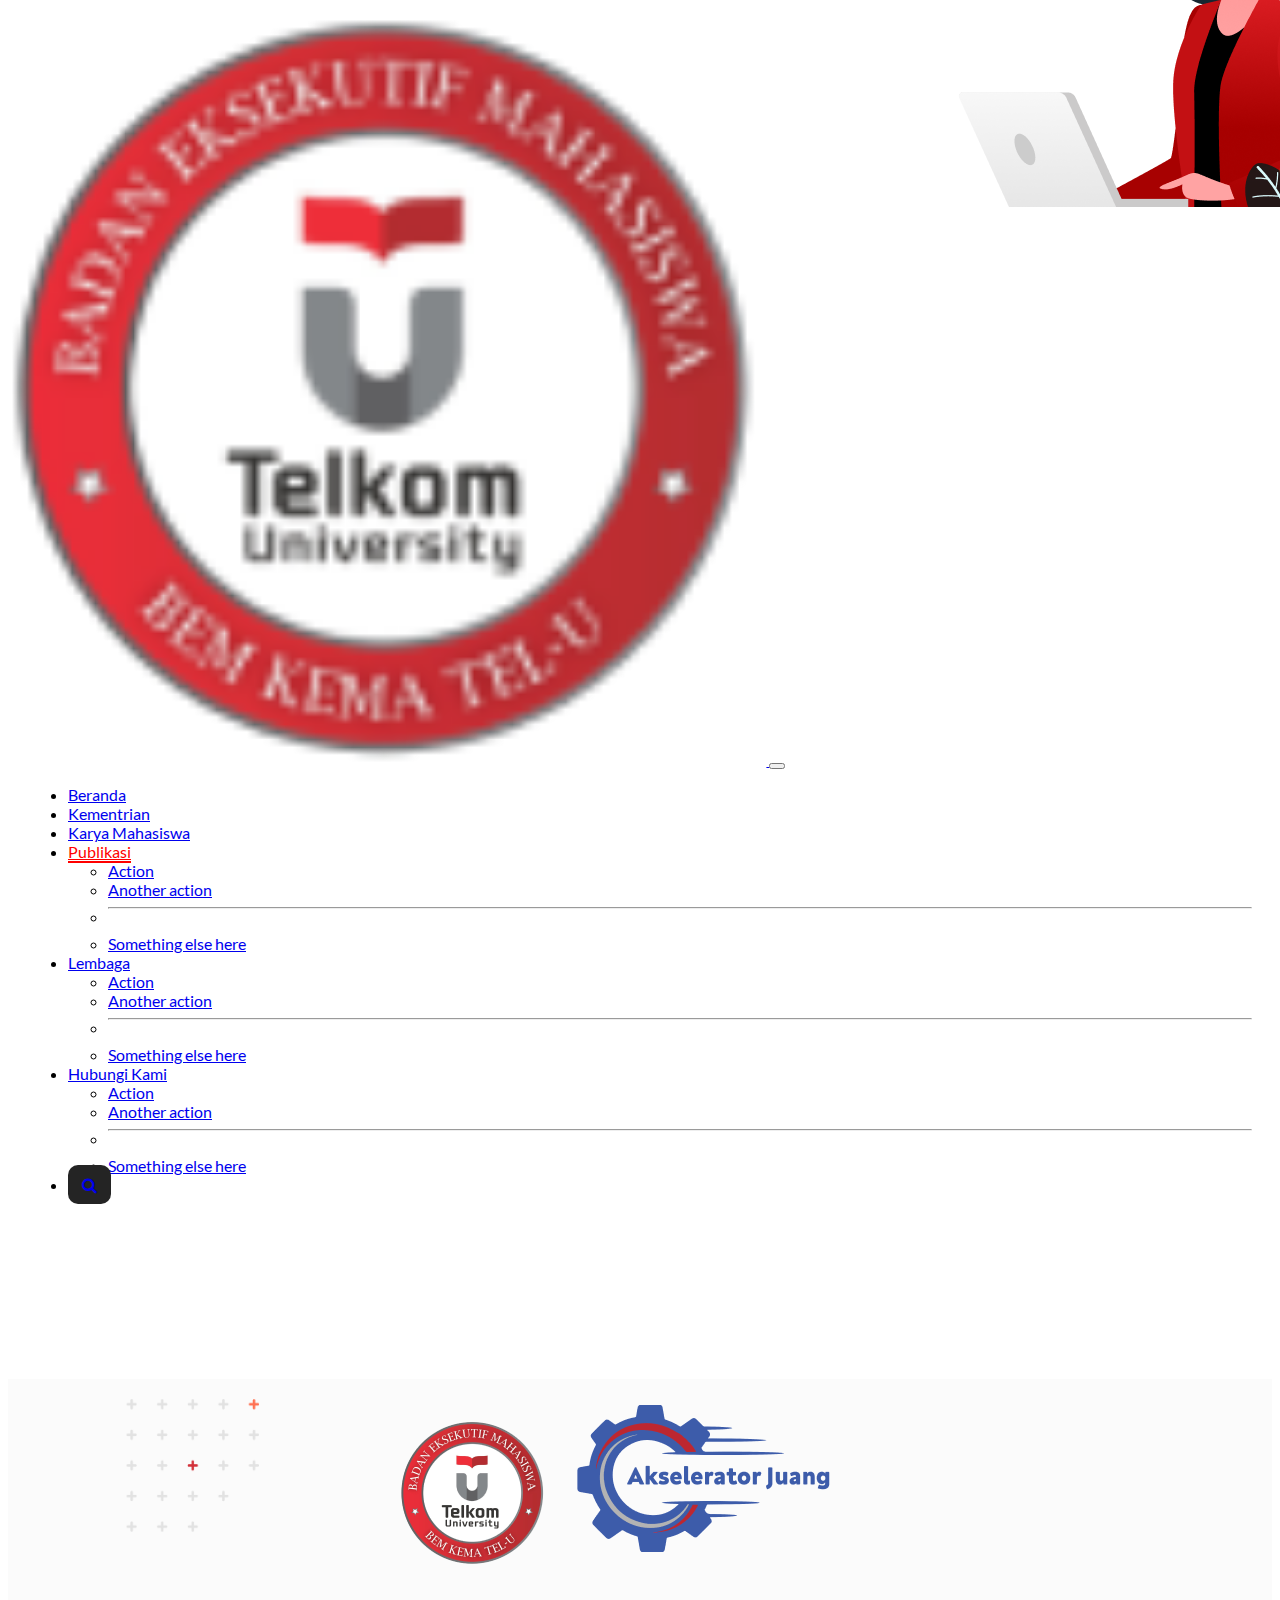
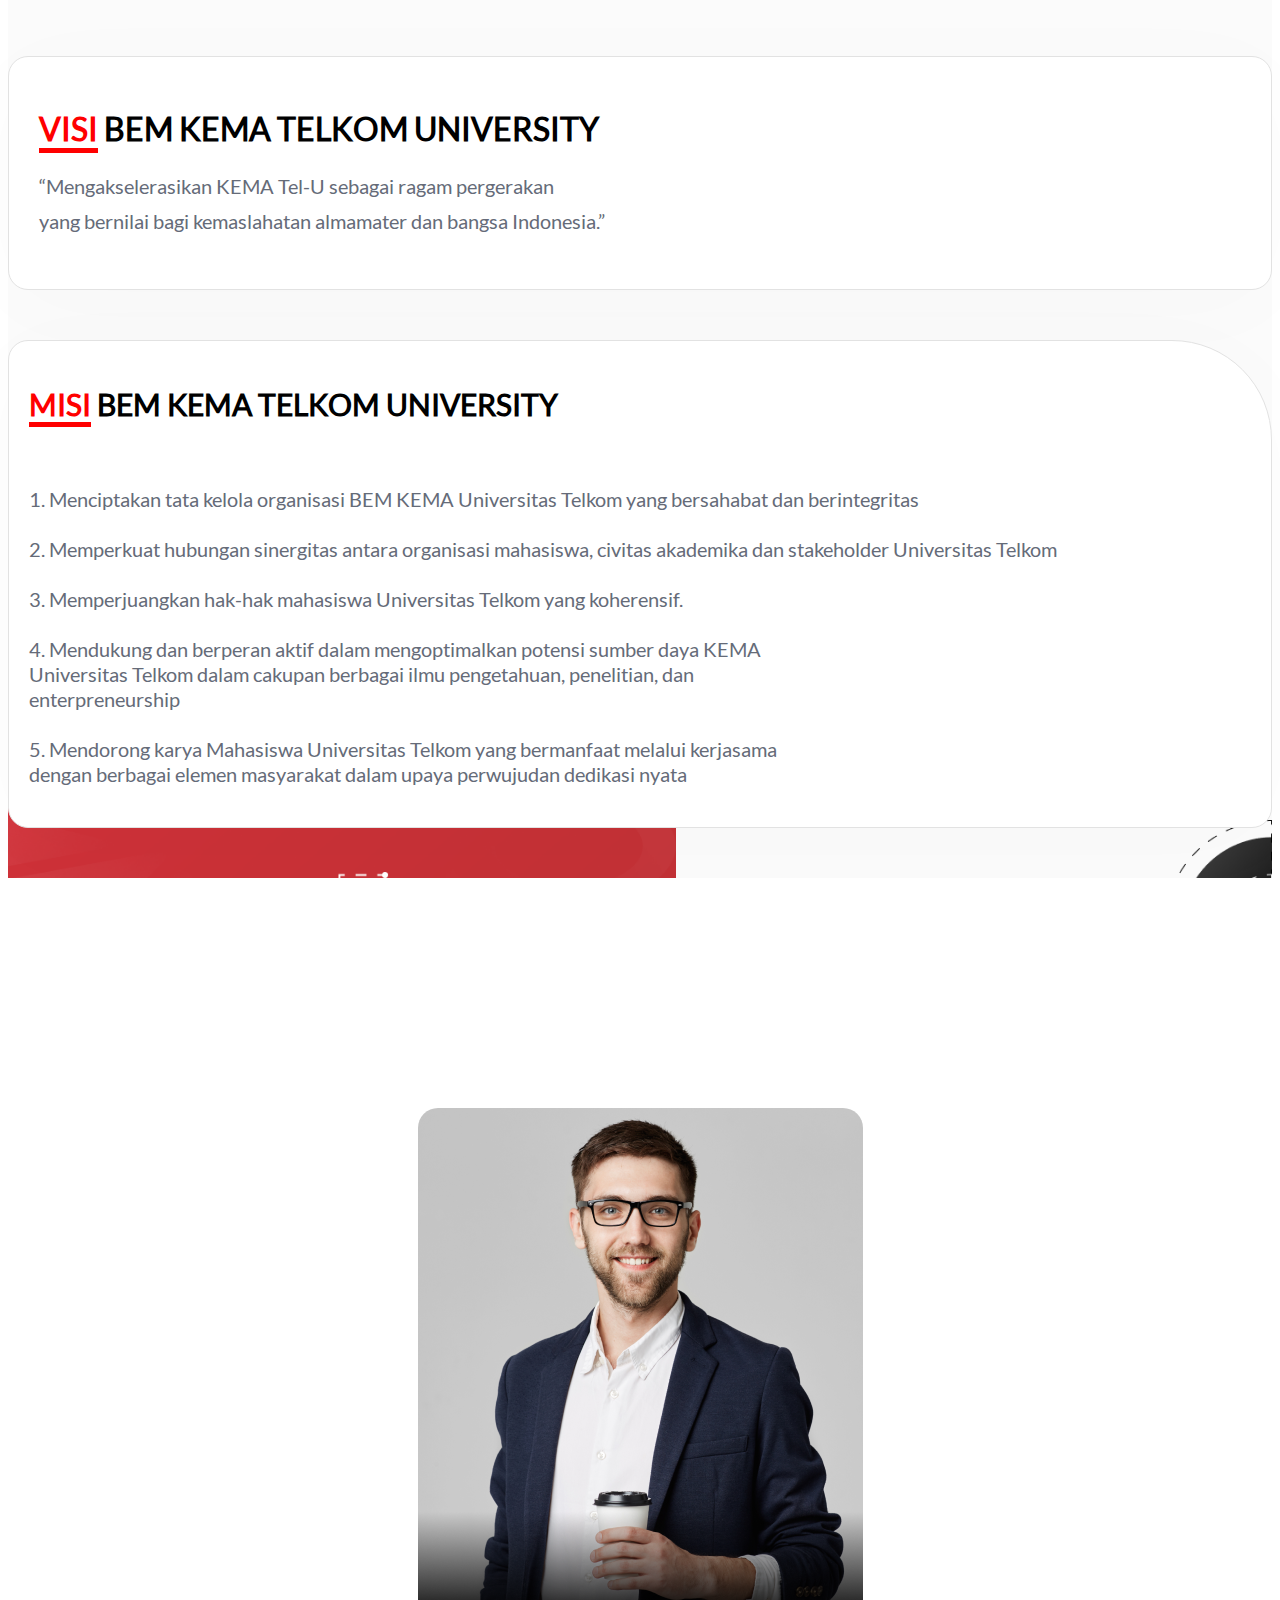
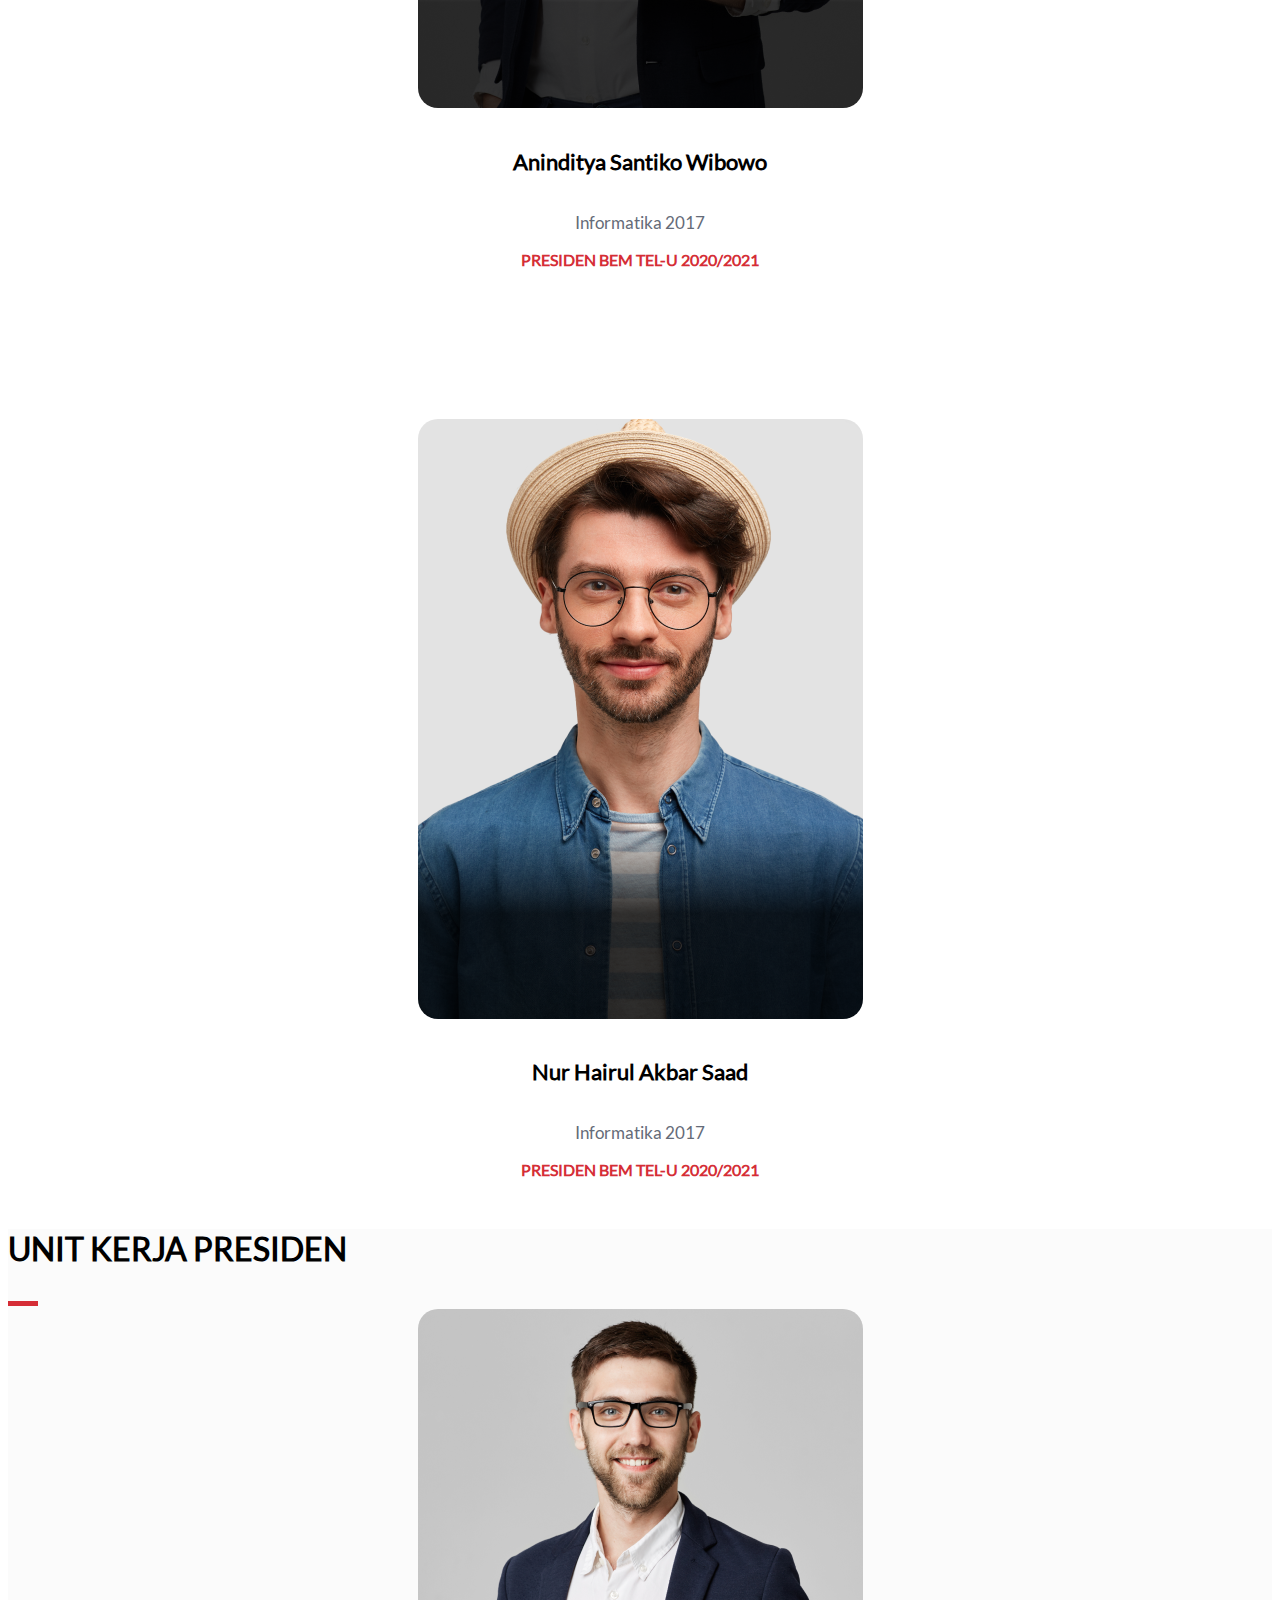
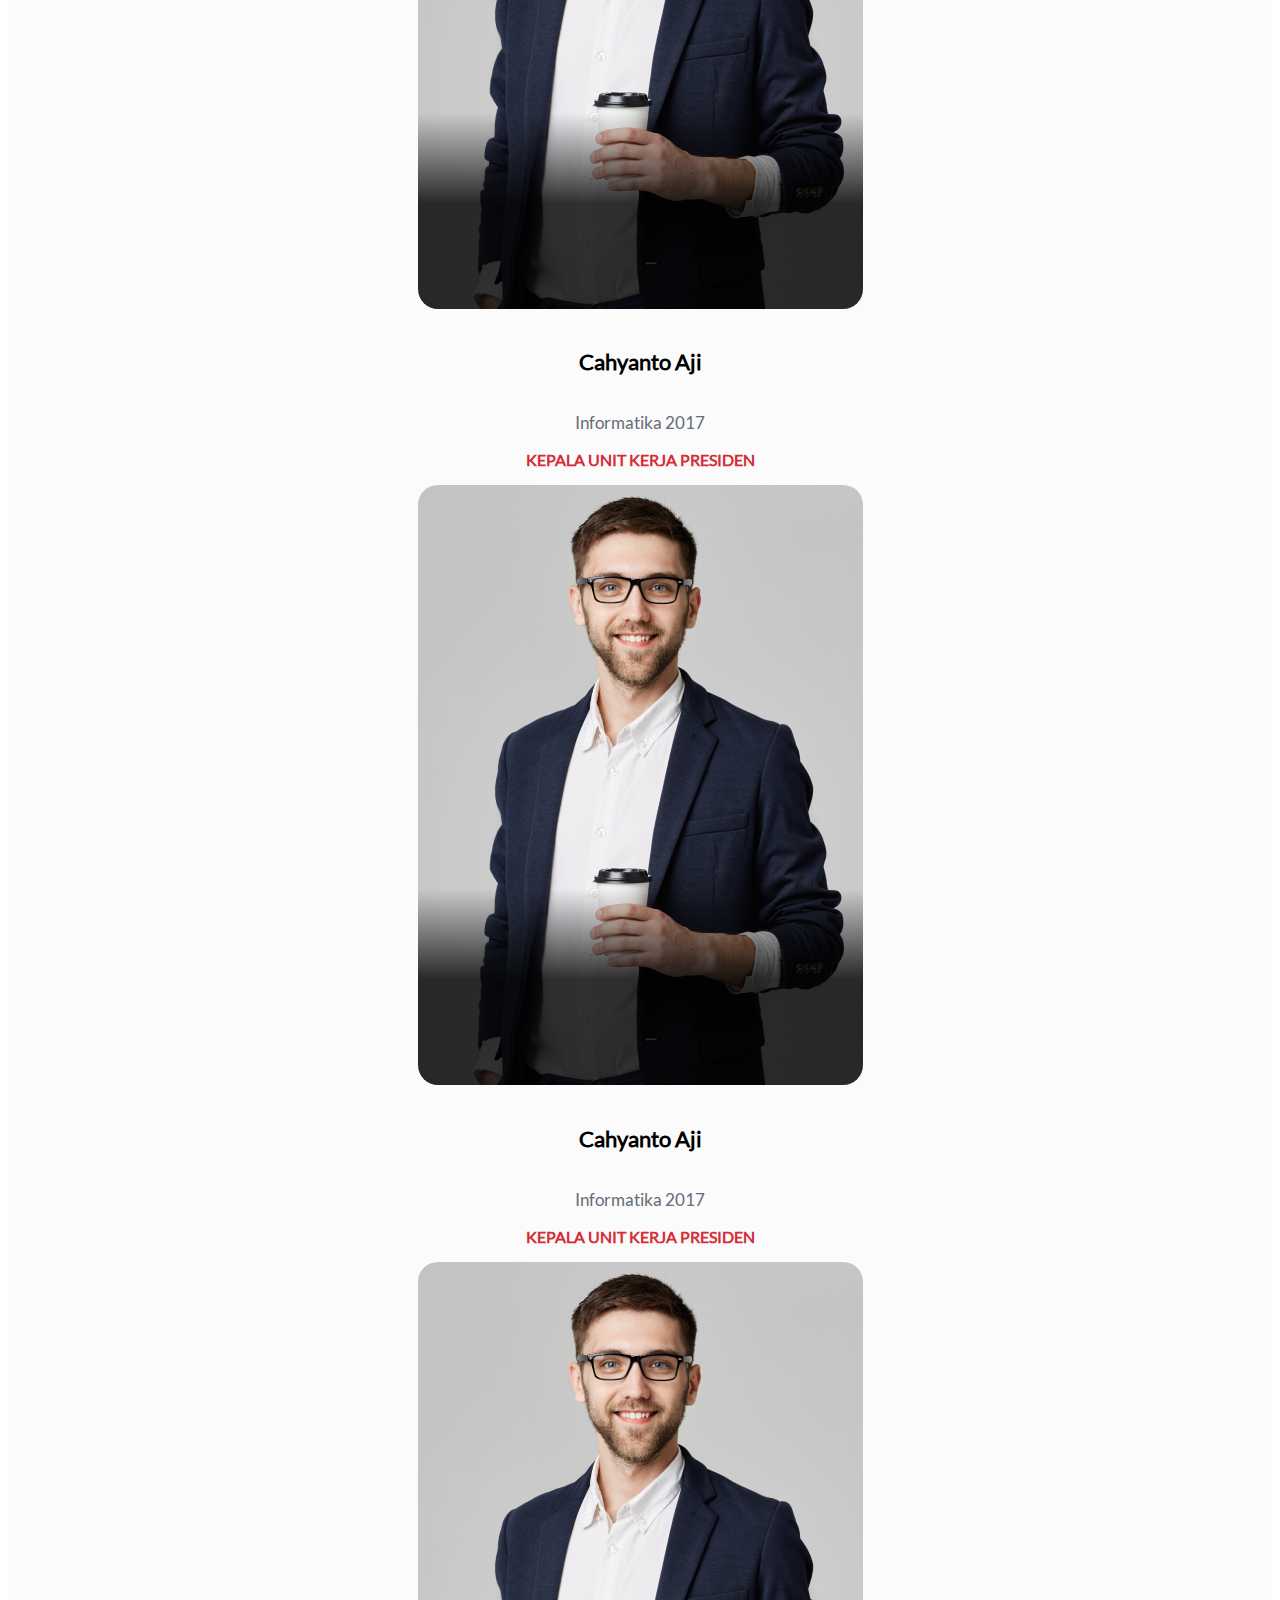
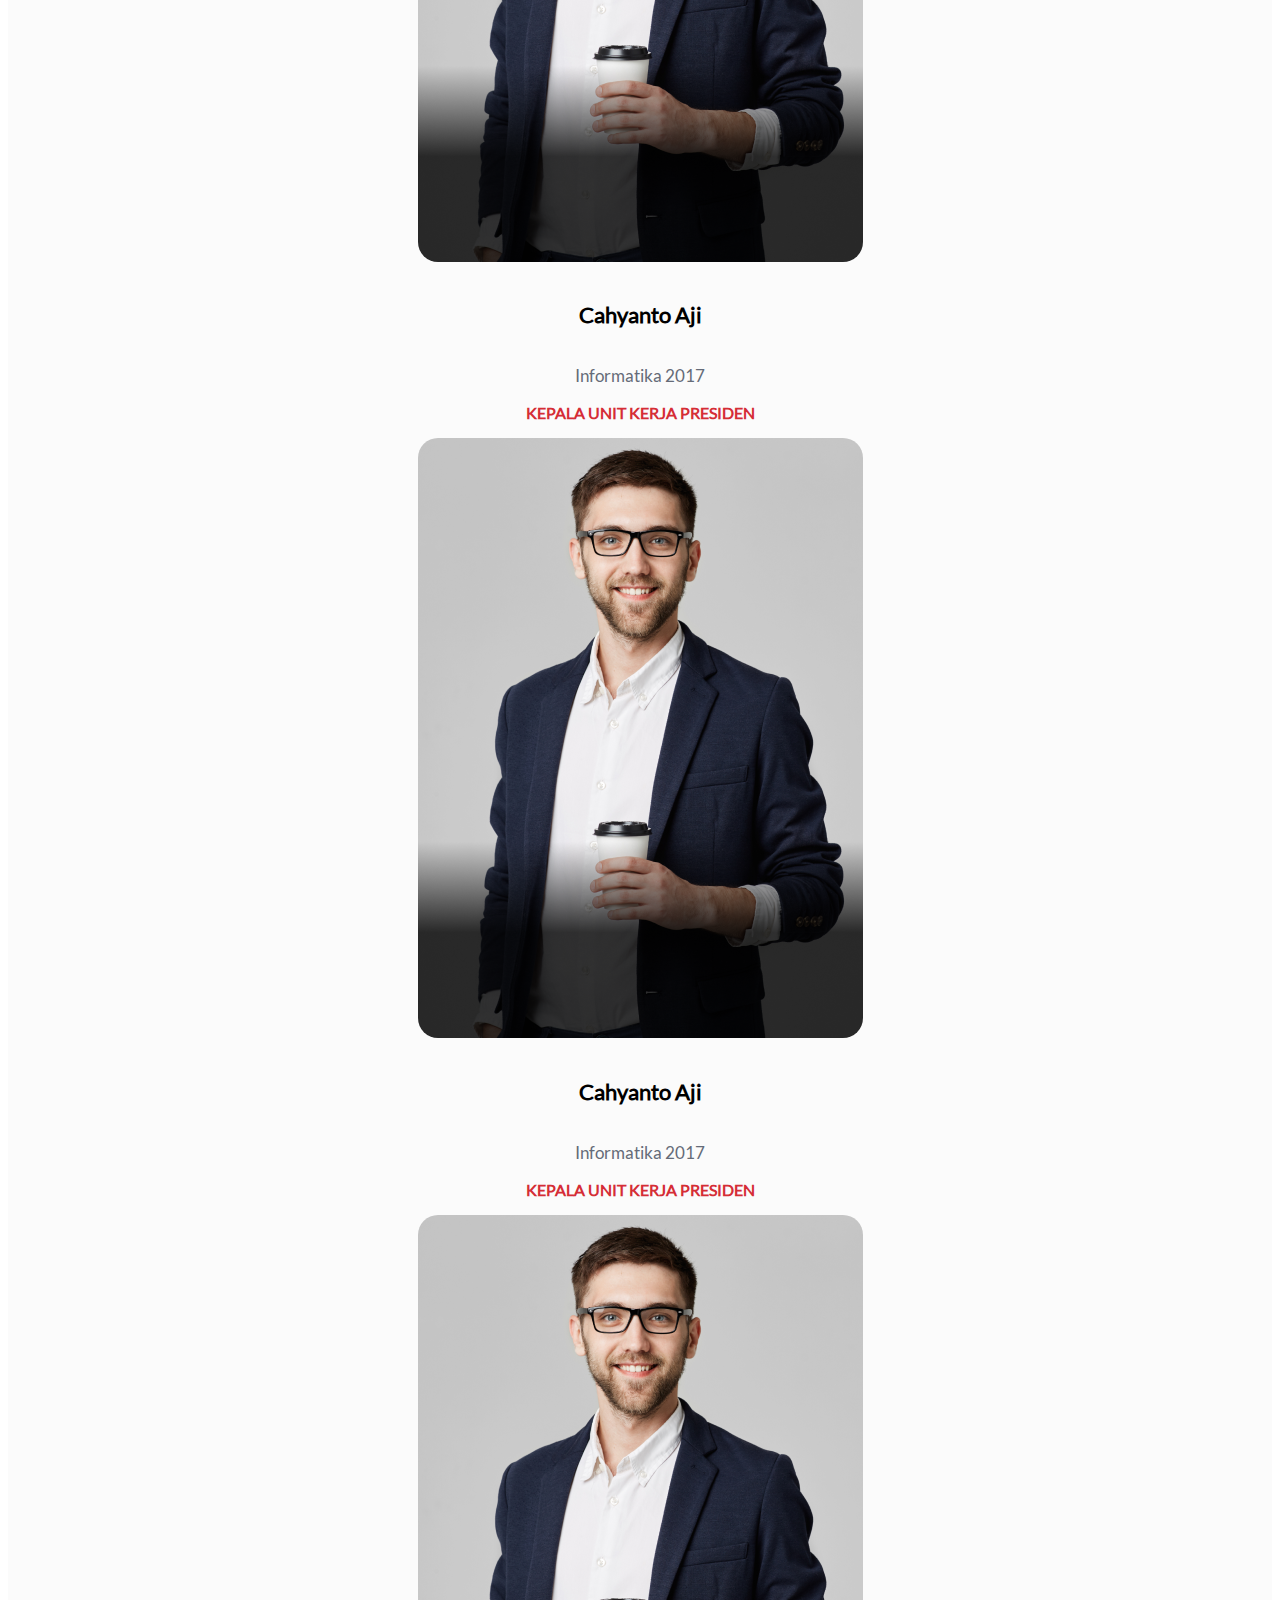
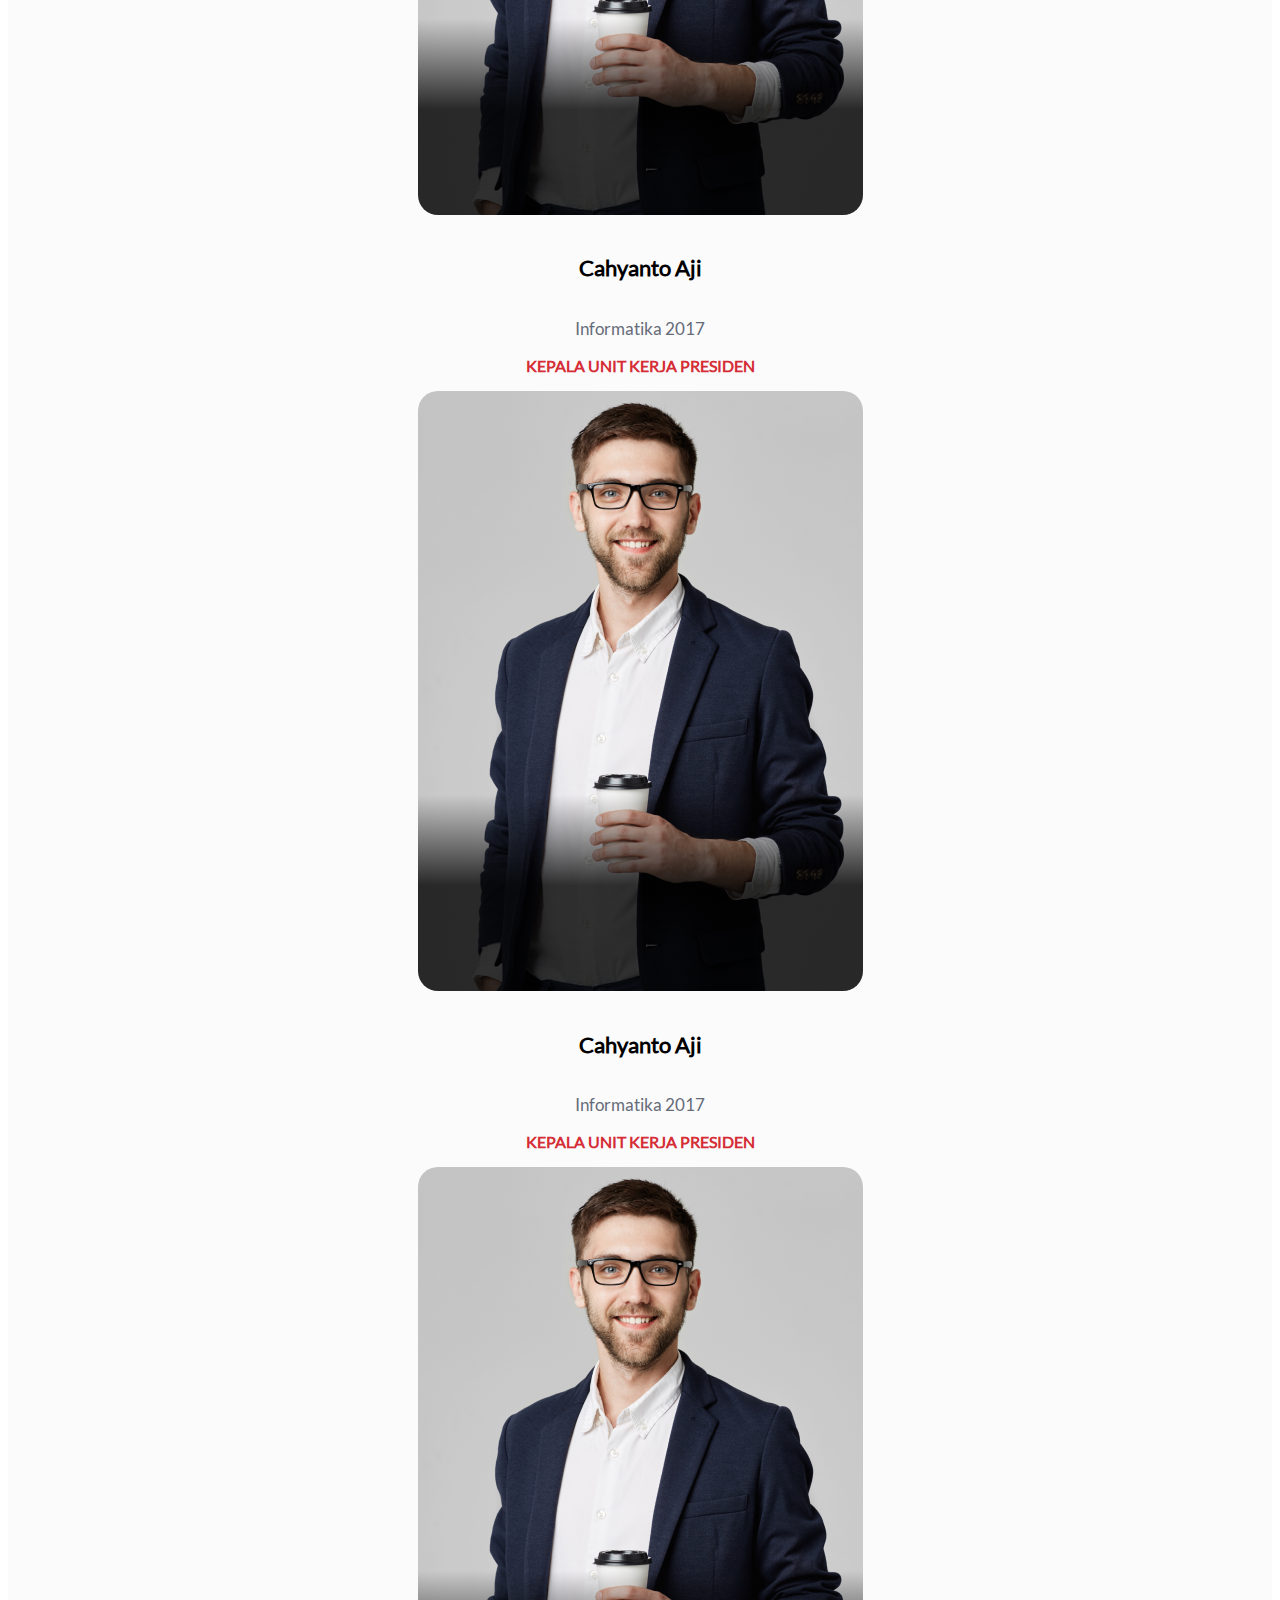
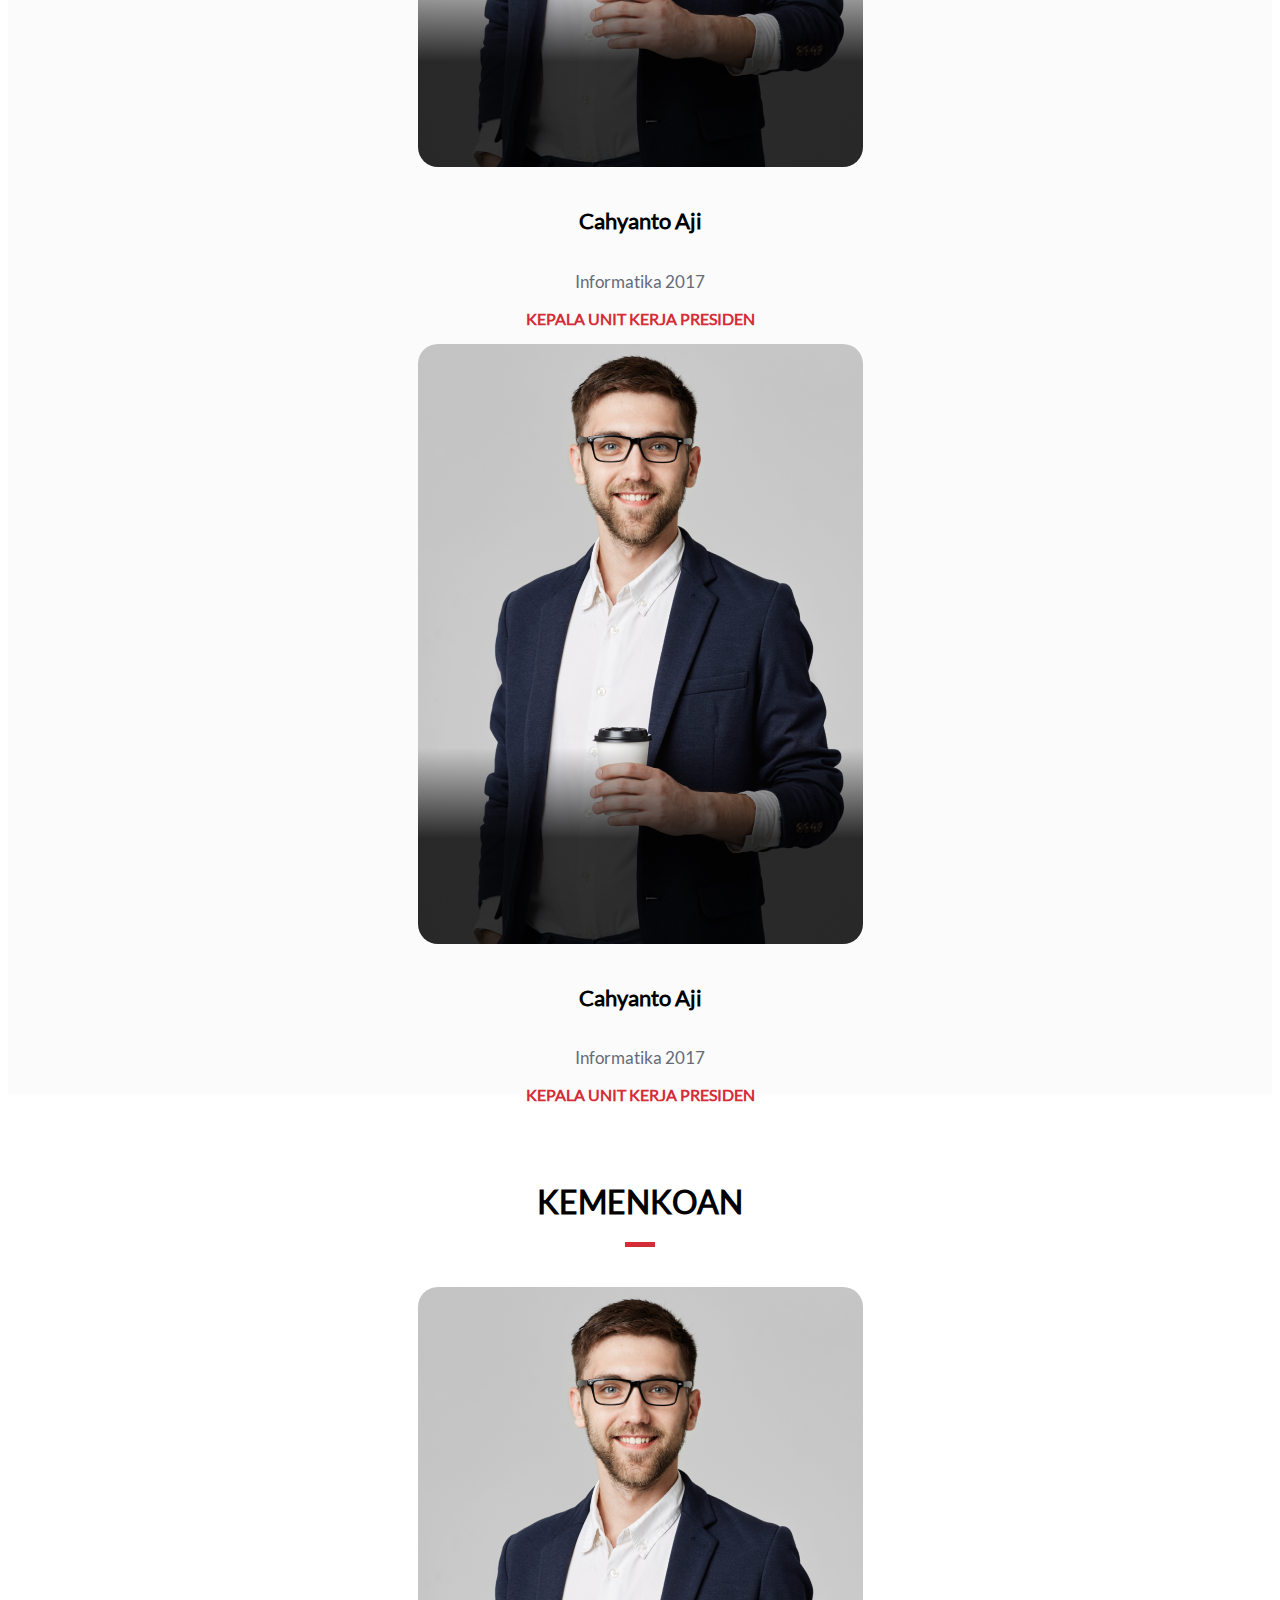
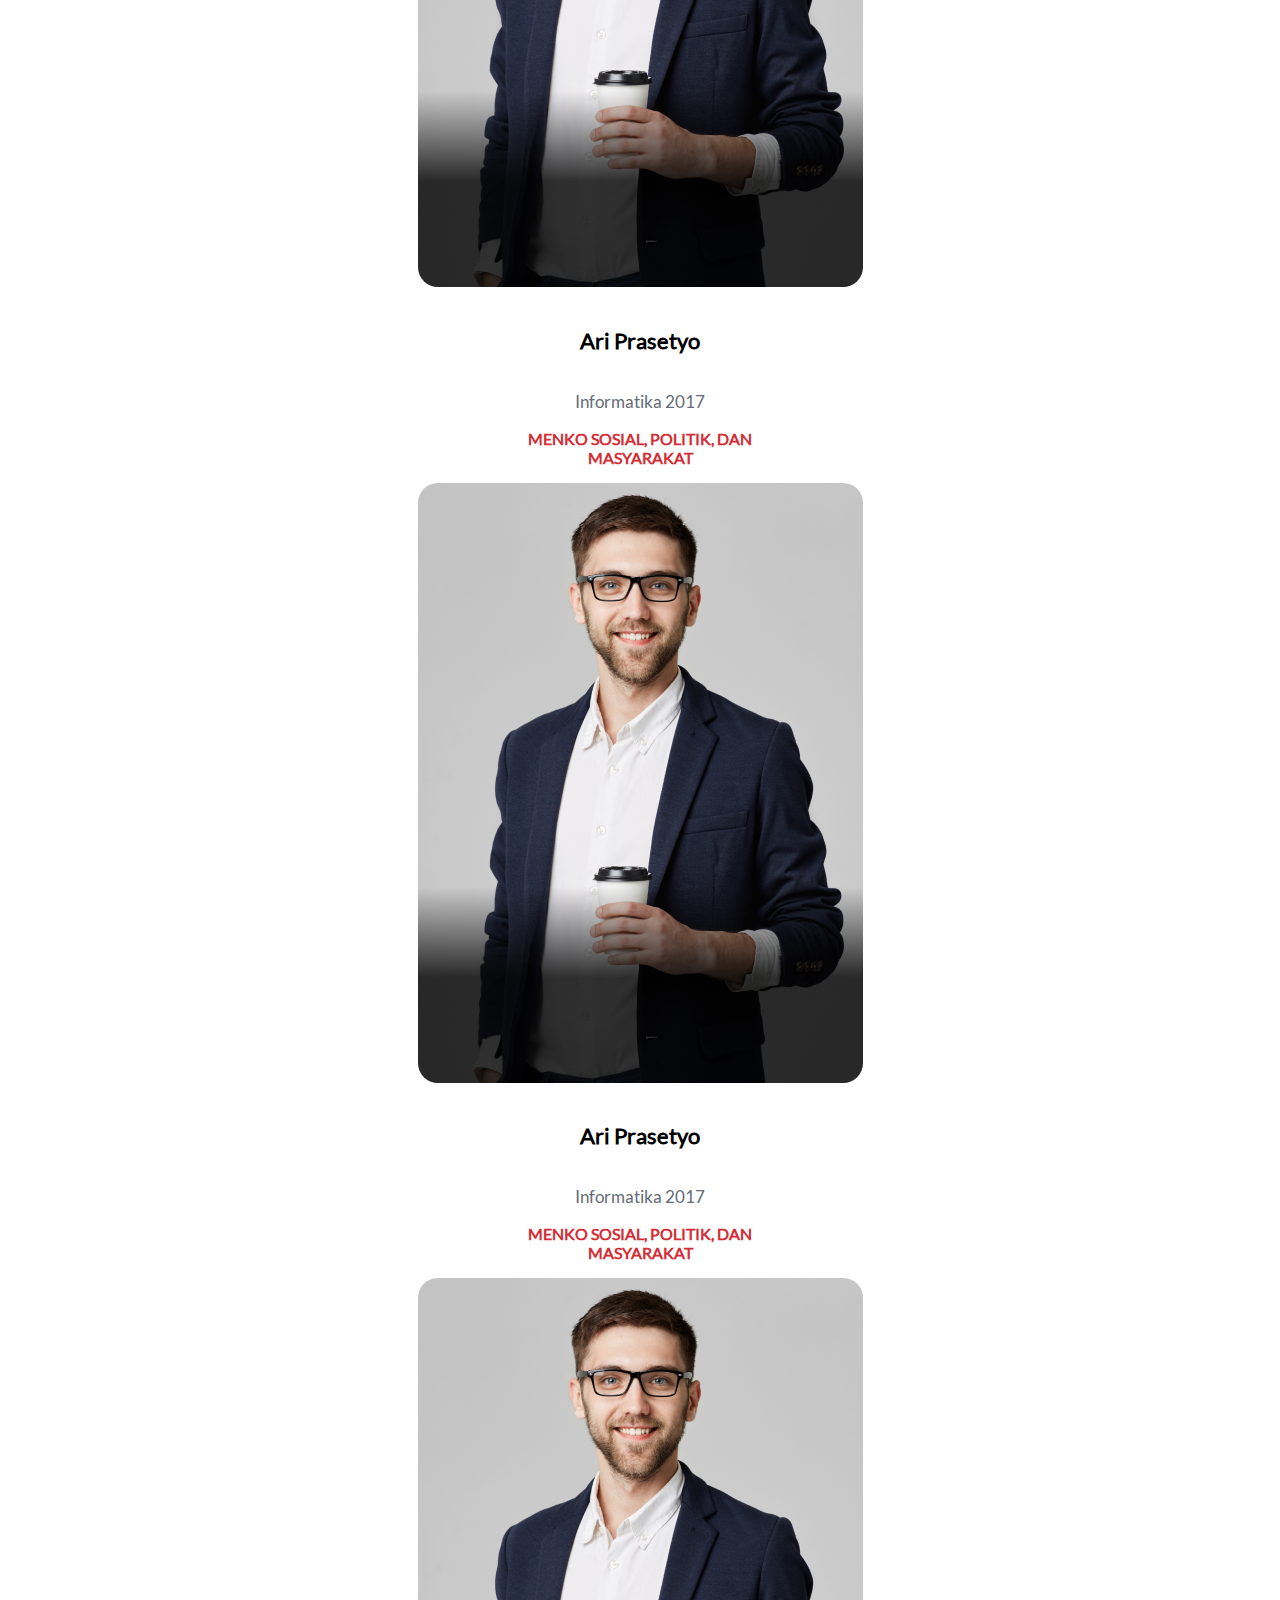
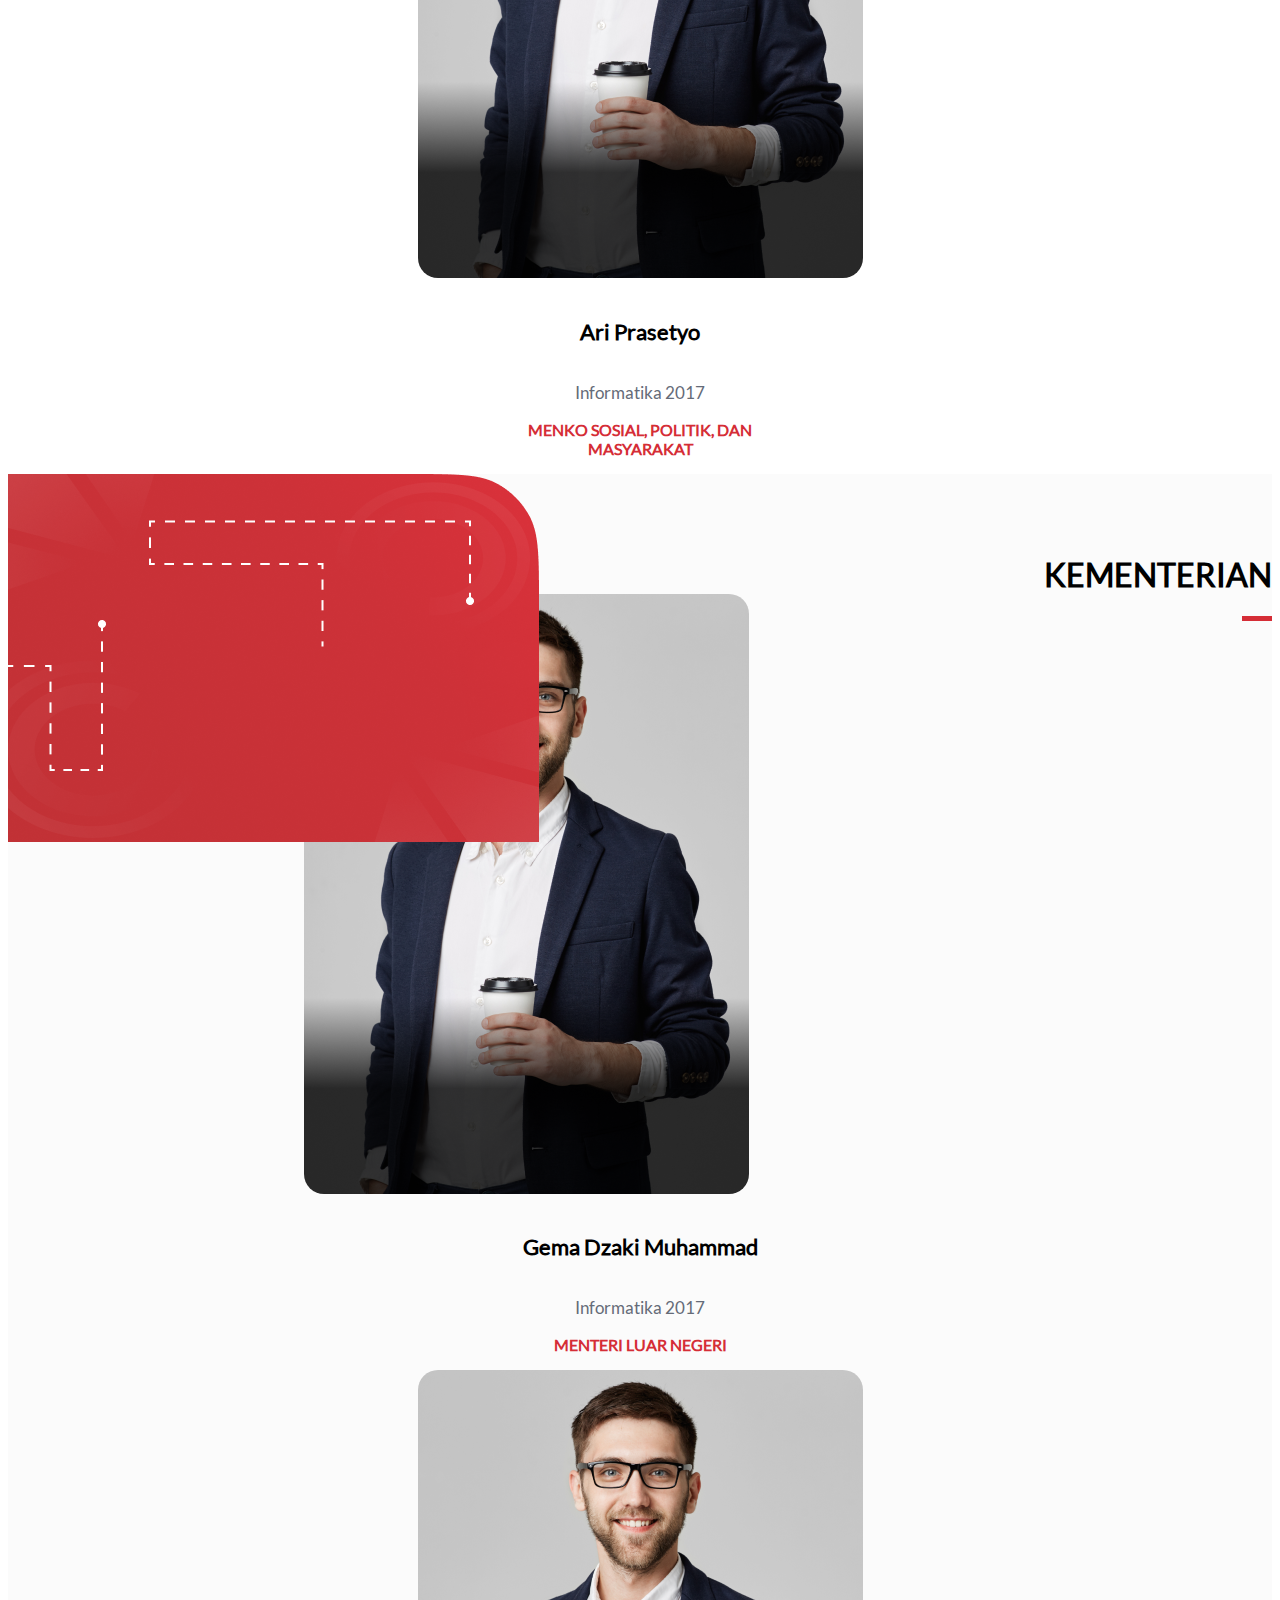
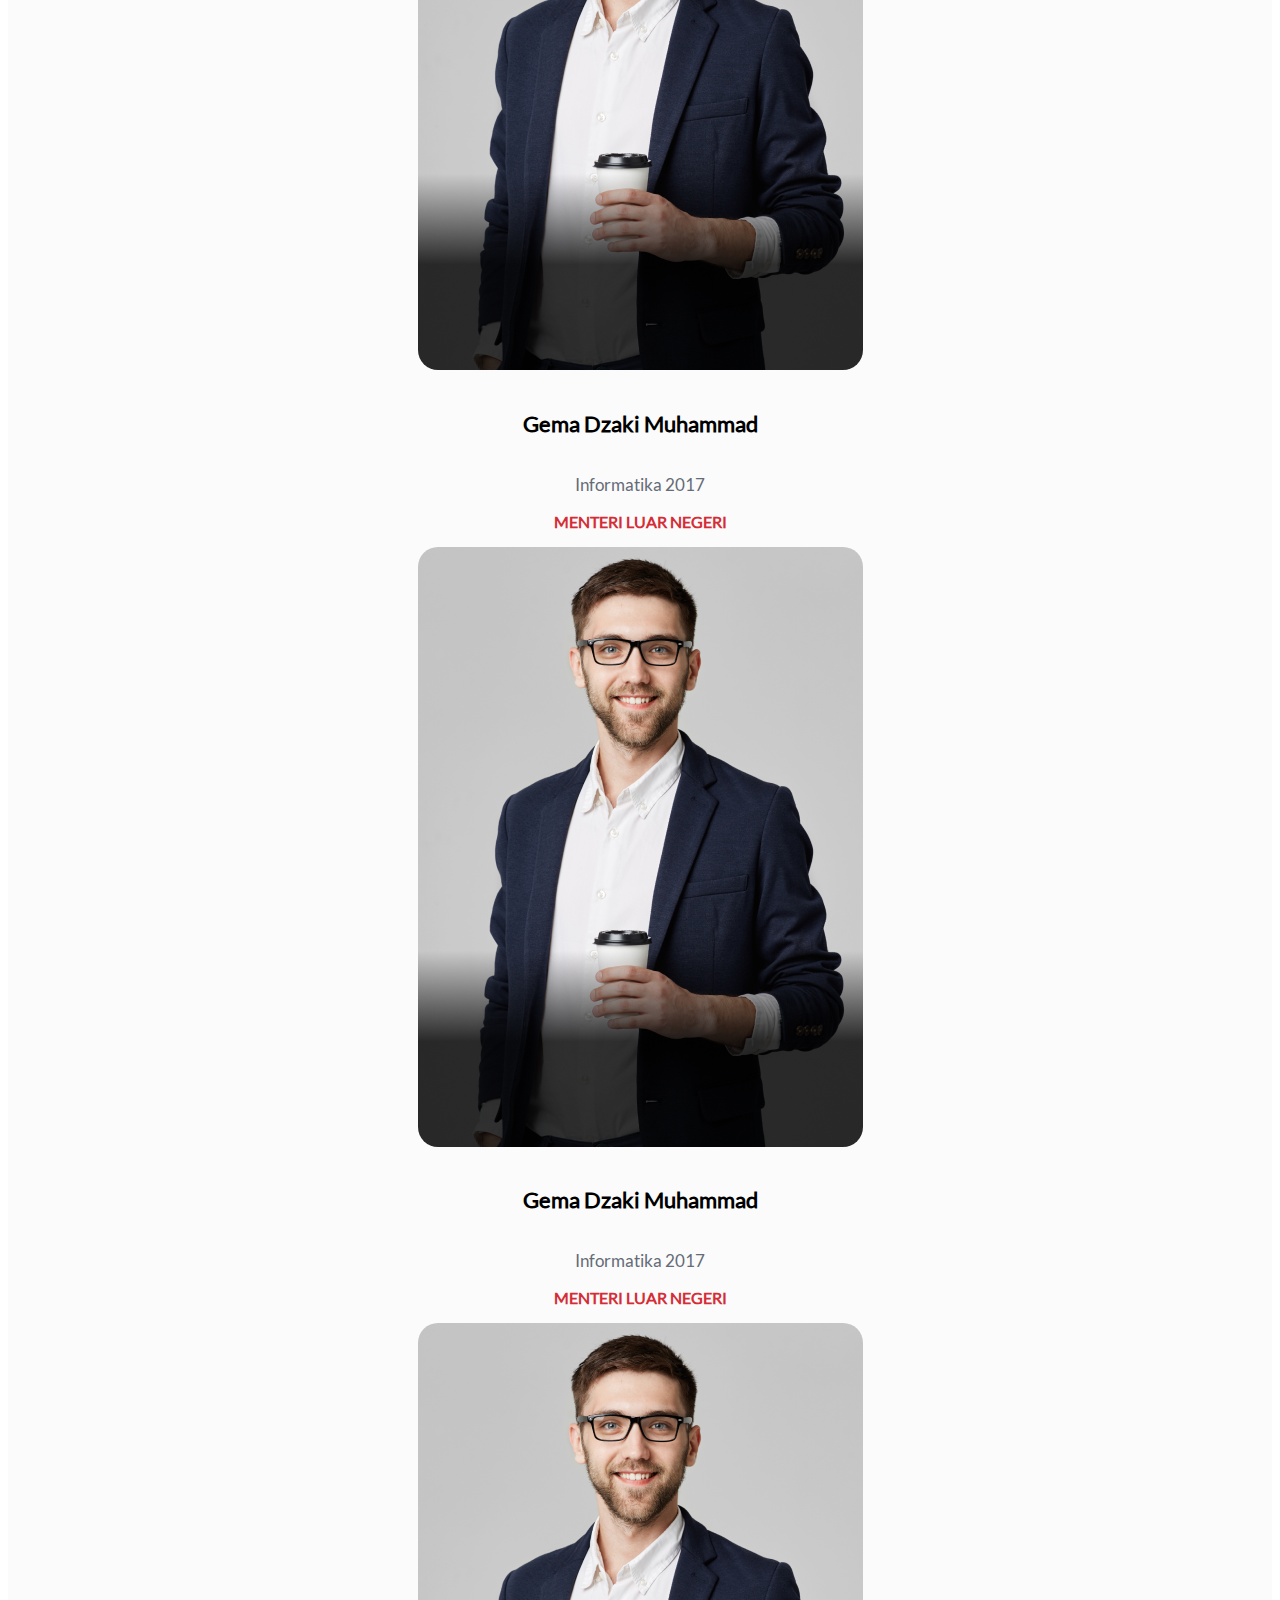
==== commit 53837833: "kelar" ====
--- a/kementrian.html
+++ b/kementrian.html
@@ -16,6 +16,7 @@
 </head>
 
 <body>
+    <!-- navbar mulai -->
     <nav class="navbar navbar-expand-lg navbar-light bg-transparent shadow p-1 mb-1 bg-white rounded">
         <div class="container">
             <a class="navbar-brand" href="#">
@@ -28,8 +29,7 @@
             <div class="collapse navbar-collapse" id="navbarSupportedContent">
                 <ul class="navbar-nav mx-auto mb-2 mb-lg-0">
                     <li class="nav-item">
-                        <a class="nav-link active" style="color:#FF0000;
-                " aria-current="page" href="#">Beranda</a>
+                        <a class="nav-link" href="#">Beranda</a>
                     </li>
                     <li class="nav-item">
                         <a class="nav-link" href="#">Kementrian</a>
@@ -38,8 +38,8 @@
                         <a class="nav-link" href="#">Karya Mahasiswa</a>
                     </li>
                     <li class="nav-item dropdown">
-                        <a class="nav-link dropdown-toggle" href="#" id="navbarDropdown" role="button"
-                            data-bs-toggle="dropdown" aria-expanded="false">
+                        <a class="nav-link dropdown-toggle active" style="color:#FF0000 !important;" aria-current="page"
+                            href="#" id="navbarDropdown" role="button" data-bs-toggle="dropdown" aria-expanded="false">
                             Publikasi
                         </a>
                         <ul class="dropdown-menu" aria-labelledby="navbarDropdown">
@@ -85,11 +85,29 @@
                             </li>
                         </ul>
                     </li>
+                    <li class="nav-item">
+                        <a href="#search" style="background-color: #242424; border-radius: 10px; padding: 10px 14px;"
+                            class="btn btn-primary nav-link ml-auto" href="#searchForm" data-target="#searchForm"
+                            data-toggle="collapse">
+                            <i class="fa fa-search text-white"></i>
+                        </a>
+                    </li>
                 </ul>
-
             </div>
         </div>
     </nav>
+    <div id="search">
+        <button style="background-color: #D52D36; border-color: #D52D36; ; color: white;" type="button"
+            class="close">×</button>
+        <form>
+            <input type="search" value="" placeholder="Tulis keyword disini" />
+            <button style="background-color: #D52D36; border-color: #D52D36; ; color: white;" type="submit"
+                class="btn btn-primary">Search</button>
+        </form>
+    </div>
+    <!-- navbar selesai -->
+
+    <!-- header halaman kementerian -->
     <section class="head-menteri">
         <div class="container">
             <div class="row justify-content-center">
@@ -99,7 +117,10 @@
             </div>
         </div>
     </section>
-
+    <!-- header halaman kementerian selesai-->
+
+
+    <!-- visi misi mulai -->
     <section class="visi-misi">
         <div class="container">
             <div class="row justify-content-center">
@@ -144,6 +165,11 @@
             </div>
         </div>
     </section>
+    <!-- visi misi selesai -->
+
+
+    <!-- kabinet presiden bem mulai -->
+
     <section class="presiden-2">
         <div class="container">
             <div class="row justify-content-center mx-auto">
@@ -178,6 +204,9 @@
             </div>
         </div>
     </section>
+    <!-- kabinet presiden bem selesai -->
+
+    <!-- kabinet unit kerja presiden mulai -->
     <section class="kabinet2">
         <div class="container">
             <div class="row">
@@ -311,6 +340,9 @@
             </div>
         </div>
     </section>
+    <!-- kabinet unit kerja presiden selesai -->
+
+    <!-- kabinet kemenkoan -->
     <section class="kabinet3">
         <div class="container">
             <div class="row justify-content-center ">
@@ -368,6 +400,10 @@
             </div>
         </div>
     </section>
+    <!-- kabinet kemenkoan selesai -->
+
+
+    <!-- kabinet kementerian mulai -->
     <section class="kabinet4">
         <img class="icon-kementerian" src="./assets/images/icon-kementrian.png" alt="">
         <div class="container">
@@ -578,102 +614,114 @@
             </div>
         </div>
     </section>
-    <div class=" container  p-1 mb-1 bg-white rounded">
+    <!-- kementerian selesai -->
+
+
+
+    <!-- info panel -->
+    <div class=" container  p-1 mb-1 rounded">
         <div class="info-panel mx-auto col-lg-10">
-          <div class=" row justify-content-center">
-            <div class="col-md-12">
-              <p style="color: #979797; float: left;">Website oleh</p>
-            </div>
-            <div class="col-md-5">
-              <h4>Kementrian Riset dan teknologi</h4>
-            </div>
-            <div class="col-md-1">
-              X
-            </div>
-            <div class="col-md-2">
-              <img src="assets/images/lab-integrasi.png" alt="">
-            </div>
-            <div class="col-md-2">
-              <img src="assets/images/data-science.png" alt="">
-            </div>
-            <div class="col-md-2">
-              <img src="assets/images/mobile-inovasi.png" alt="">
-            </div>
-          </div>
+            <div class=" row justify-content-center">
+                <div class="col-md-12">
+                    <p class="info-header" style="">Website oleh</p>
+                </div>
+                <div class="col-md-6">
+                    <h4>Kementrian Riset dan teknologi</h4>
+                </div>
+                <div class="col-md-1">
+                    X
+                </div>
+                <div class="col-md-5">
+
+                    <img src="assets/images/lab-integrasi.png" class="img-fluid" alt="">
+                    <img src="assets/images/data-science.png" class="img-fluid" alt="">
+                    <img src="assets/images/mobile-inovasi.png" class="img-fluid" alt="">
+                </div>
+            </div>
         </div>
-      </div>
-      <br>
-      <footer class="bg-footer text-lg-start">
-        <div style="padding:5% 10%;" class="container-fluid ">
-          <div class="row">
-            <div class="col-lg-6 col-md-12 mb-4 mb-md-0">
-              <img src="assets/images/logo-tel.png" class="img-fluid" alt="">
-              <img src="assets/images/logo-kabinet.png" class="img-fluid" alt="">
-              <h5 class="text-uppercase">bem telkom University</h5>
-              <p style="color: #DEDEDE; font-weight: lighter;">
-                Mengawal kampus, menyalurkan aspirasi mahasiswa, <br>
-                hingga maksimalkan potensi SDM
-              </p>
-            </div>
-            <div class="col-lg-3 col-md-6 mb-4 mb-md-0">
-              <h5 class="text-uppercase mb-0">Links</h5>
-    
-              <ul style="line-height: 3;" class="list-unstyled mb-0">
-                <li>
-                  <a href="#!" class="text-link">Kementrian</a>
-                </li>
-                <li>
-                  <a href="#!" class="text-link">Acara</a>
-                </li>
-                <li>
-                  <a href="#!" class="text-link">Karya Mahasiswa</a>
-                </li>
-                <li>
-                  <a href="#!" class="text-link">UKM</a>
-                </li>
-              </ul>
-            </div>
-            <div class="col-lg-3 col-md-6 mb-4 mb-md-0">
-              <h5 class="text-uppercase mb-0">hubungi kami</h5>
-              <ul style="line-height: 3;" class="list-unstyled">
-                <li>
-                  <a href="#!" class="text-link">Contact Person</a>
-                </li>
-                <li>
-                  <a href="#!" class="text-link">Aspirasi</a>
-                </li>
-                <li>
-                  <a href="#!" class="text-link">Pemberdayaan Perempuan</a>
-                </li>
-    
-              </ul>
-            </div>
-    
-          </div>
-        </div>
-        <div style="padding:0 10%;" class="footer-socmed container-fluid ">
-          <hr>
-          <div class="row">
-            <div class="col-lg-3 col-sm-12">
-              <p> Copyright © 2020 - BEM KEMA TEL-U</p>
-            </div>
-            <div class="col-lg-7"></div>
-            <div class="col-lg-2 col-sm-12">
-              <ul class="social-network social-circle">
-                <li><a href="#" class="icoFacebook" title="Facebook"><i class="fa fa-facebook"></i></a></li>
-                <li><a href="#" class="icoLinkedin" title="twitter"><i class="fa fa-twitter"></i></a></li>
-                <li><a href="#" class="icoInstagram" title="Linkedin"><i class="fa fa-instagram"></i></a>
-                </li>
-    
-              </ul>
-            </div>
-          </div>
-        </div>
-      </footer>
+    </div>
+    </div>
+    <br>
+    <!-- info panel selesai -->
+
+    <!-- footer -->
+    <section id="section-ftco" class="ftco-wrapper">
+        <footer class="bg-footer text-lg-start">
+            <img class="icon-footer" src="./assets/images/footer-ornament.png" alt="">
+            <img class="icon-footer2" src="./assets/images/footer-ornament2.png" alt="">
+            <div style="padding:10% 10%;" class="container-fluid ">
+                <div class="row">
+                    <div class="col-lg-6 col-md-12 mb-4 mb-md-0">
+                        <img src="assets/images/logo-tel.png" class="img-fluid" alt="">
+                        <img src="assets/images/logo-kabinet.png" class="img-fluid" alt="">
+                        <h5 class="text-uppercase">bem telkom University</h5>
+                        <p style="color: #DEDEDE; font-weight: lighter;">
+                            Mengawal kampus, menyalurkan aspirasi mahasiswa, <br>
+                            hingga maksimalkan potensi SDM
+                        </p>
+                    </div>
+                    <div class="col-lg-3 col-md-6 mb-4 mb-md-0">
+                        <h5 class="text-uppercase mb-0">Links</h5>
+
+                        <ul style="line-height: 3;" class="list-unstyled mb-0">
+                            <li>
+                                <a href="#!" class="text-link">Kementrian</a>
+                            </li>
+                            <li>
+                                <a href="#!" class="text-link">Acara</a>
+                            </li>
+                            <li>
+                                <a href="#!" class="text-link">Karya Mahasiswa</a>
+                            </li>
+                            <li>
+                                <a href="#!" class="text-link">UKM</a>
+                            </li>
+                        </ul>
+                    </div>
+                    <div class="col-lg-3 col-md-6 mb-4 mb-md-0">
+                        <h5 class="text-uppercase mb-0">hubungi kami</h5>
+                        <ul style="line-height: 3;" class="list-unstyled">
+                            <li>
+                                <a href="#!" class="text-link">Contact Person</a>
+                            </li>
+                            <li>
+                                <a href="#!" class="text-link">Aspirasi</a>
+                            </li>
+                            <li>
+                                <a href="#!" class="text-link">Pemberdayaan Perempuan</a>
+                            </li>
+
+                        </ul>
+                    </div>
+
+                </div>
+            </div>
+            <div style="padding:0 10%;" class="footer-socmed container-fluid ">
+                <hr>
+                <div class="row">
+                    <div class="col-lg-3 col-sm-12">
+                        <p> Copyright © 2020 - BEM KEMA TEL-U</p>
+                    </div>
+                    <div class="col-lg-7"></div>
+                    <div class="col-lg-2 col-sm-12">
+                        <ul class="social-network social-circle">
+                            <li><a href="#" class="icoFacebook" title="Facebook"><i class="fa fa-facebook"></i></a></li>
+                            <li><a href="#" class="icoLinkedin" title="twitter"><i class="fa fa-twitter"></i></a></li>
+                            <li><a href="#" class="icoInstagram" title="Linkedin"><i class="fa fa-instagram"></i></a>
+                            </li>
+
+                        </ul>
+                    </div>
+                </div>
+            </div>
+        </footer>
+    </section>
+
+    <!-- akhir footer -->
+
 
 
     <!-- Optional JavaScript; choose one of the two! -->
-    <script src="./assets/js/main.js"></script>
     <!-- Option 1: Bootstrap Bundle with Popper -->
 
     <script src="https://code.jquery.com/jquery-3.5.1.slim.min.js"
@@ -682,6 +730,18 @@
     <script src="https://cdn.jsdelivr.net/npm/bootstrap@4.5.3/dist/js/bootstrap.bundle.min.js"
         integrity="sha384-ho+j7jyWK8fNQe+A12Hb8AhRq26LrZ/JpcUGGOn+Y7RsweNrtN/tE3MoK7ZeZDyx"
         crossorigin="anonymous"></script>
+    <script src="https://unpkg.com/aos@2.3.1/dist/aos.js"></script>
+    <script src="./assets/js/main.js"></script>
+
+    <script>
+        AOS.init({
+
+            delay: 200, // values from 0 to 3000, with step 50ms
+            duration: 1000, // values from 0 to 3000, with step 50ms
+            once: true
+        }
+        );
+    </script>
 
 
 </body>
--- a/assets/css/style.css
+++ b/assets/css/style.css
@@ -19,8 +19,87 @@
     border-bottom: 2px solid red;
 }
 
+#search {
+    z-index: 99;
+    position: fixed;
+    top: 0px;
+    left: 0px;
+    width: 100%;
+    height: 100%;
+    background-color: rgba(0, 0, 0, 0.7);
+    
+    -webkit-transition: all 0.5s ease-in-out;
+	-moz-transition: all 0.5s ease-in-out;
+	-o-transition: all 0.5s ease-in-out;
+	-ms-transition: all 0.5s ease-in-out;
+	transition: all 0.5s ease-in-out;
+
+    -webkit-transform: translate(0px, -100%) scale(0, 0);
+	-moz-transform: translate(0px, -100%) scale(0, 0);
+	-o-transform: translate(0px, -100%) scale(0, 0);
+	-ms-transform: translate(0px, -100%) scale(0, 0);
+	transform: translate(0px, -100%) scale(0, 0);
+    
+    opacity: 0;
+}
+
+#search.open {
+    -webkit-transform: translate(0px, 0px) scale(1, 1);
+    -moz-transform: translate(0px, 0px) scale(1, 1);
+	-o-transform: translate(0px, 0px) scale(1, 1);
+	-ms-transform: translate(0px, 0px) scale(1, 1);
+	transform: translate(0px, 0px) scale(1, 1); 
+    opacity: 1;
+}
+
+#search input[type="search"] {
+    position: absolute;
+    top: 50%;
+    width: 100%;
+    color: rgb(255, 255, 255);
+    background: rgba(0, 0, 0, 0);
+    font-size: 60px;
+    font-weight: 300;
+    text-align: center;
+    border: 0px;
+    margin: 0px auto;
+    margin-top: -51px;
+    padding-left: 30px;
+    padding-right: 30px;
+    outline: none;
+}
+
+@media screen and (max-width:768px)
+{
+    #search input[type="search"] {
+     
+        font-size: 24px;
+    }
+}
+#search .btn {
+    position: absolute;
+    top: 50%;
+    left: 50%;
+    margin-top: 61px;
+    margin-left: -45px;
+}
+#search .close {
+    position: fixed;
+    top: 15px;
+    right: 15px;
+    color: #fff;
+	background-color: #428bca;
+	border-color: #357ebd;
+	opacity: 1;
+	padding: 10px 17px;
+	font-size: 27px;
+}
+
+
+
 .info-panel
 {
+    background-color: white;
     box-shadow: 0px 4px 10px rgba(0, 0, 0, 0.1);
 border-radius: 20px;
 padding: 20px;
@@ -28,16 +107,31 @@
 justify-content: center;
 text-align: center;
 flex-direction: row;
-}
-
+z-index: 10;
+}
+.info-header{
+    color: #979797; 
+    float: left;
+}
+
+
+.ftco-wrapper{
+    margin-top: -80px;
+}
+#section-ftco{
+    position: relative;
+    
+}
 @media screen and (max-width: 767px) {
-.info-panel {
-
-}
-}
-
-
-
+    .info-header {
+        display: flex;
+        justify-content: center;
+        float: none;
+    }
+    .ftco-wrapper{
+        margin-top: 10px;
+    }
+    }
 .bg-footer{
     background: linear-gradient(285.81deg, #1E1E1E -1.83%, #464646 122.41%);
 
@@ -56,6 +150,8 @@
     color: #F54F6D;
 
 }
+
+
   /* footer social icons */
 
 ul.social-network {
@@ -139,11 +235,25 @@
   .social-network a {
     background-color: #C4C4C4;
   }
+.icon-footer{
+    position: absolute;
+    left: 0;
+}
+.icon-footer2{
+    position: absolute;
+    right: 0;
+}
 
   @media screen and (max-width: 767px) {
 .footer-socmed {
     text-align: center;
 }  
+.icon-footer{
+    width: 0;
+}
+.icon-footer2{
+    width: 50%;
+}
 }
 
 /* ++++++++++++++++++++++++++++++++++++++++++++ HALAMAN INDEX +++++++++++++++++++++++++++++++++++++++++++++++++++++++++++++++ */
@@ -287,7 +397,7 @@
     background-repeat: no-repeat;
     background-size: cover;
     width: 100%;
-    height: 100vh;
+    height:  auto;
 }
 
 
@@ -342,23 +452,82 @@
 
 /*++++++++++++++++++++++++++++++++++++++++++++++++++++++++++  HALAMAN PUBLIKASI   ++++++++++++++++++++++++++++++++++++++++++++++++*/
 
+.carousel .carousel-indicators li {
+    width: .625rem;
+    height: .625rem;
+    cursor: pointer;
+    border-radius: 50%;
+}
+.carousel-indicators li {
+    /* position: absolute; */
+    margin-top: 50px;
+    background-color: #FF0000 !important;
+}
+.carousel-multi-item .controls-top {
+    margin-bottom: 1.88rem;
+    text-align: center;
+}
+
+#container-berita {
+    background-color: rgb(255, 255, 255);
+    padding: 5px;
+    box-shadow: 0px 4px 20px rgba(0, 0, 0, 0.096);
+    border-radius: 20px;
+}
+
+@media screen and (max-width: 768px) {
+   
+}
+
+.btn-floating {
+    position: relative;
+    z-index: 1;
+    display: inline-block;
+    padding: 0;
+    margin: 10px;
+    overflow: hidden;
+    vertical-align: middle;
+    cursor: pointer;
+    border-radius: 50%;
+    -webkit-box-shadow: 0 5px 11px 0 rgb(0 0 0 / 18%), 0 4px 15px 0 rgb(0 0 0 / 15%);
+    box-shadow: 0px 4px 10px rgba(0, 0, 0, 0.096);
+    -webkit-transition: all 0.2s ease-in-out;
+    transition: all 0.2s ease-in-out;
+    width: 47px;
+    height: 47px;
+    background: #fff;
+}
+.btn-floating i {
+    font-size: 1.25rem;
+    line-height: 47px;
+    text-align: center;
+    display: inline-block;
+    width: inherit;
+    color: #FF0000 ;
+}
+
+             
+a.carousel-control-prev {
+    margin-right: 100px;
+}
 .berita-terkini {
     align-items: center;
     padding: 40px;
     background-color: #FBFBFB;
 }
 
+
 .berita-terkini h1 {
-    margin-left: 30px;
+    margin-left: 0;
+    text-align: center;
 }
 
 .berita-terkini p {
-    margin-left: 30px;
-}
-
-.berita-terkini a {
-    margin-left: 30px;
-}
+    margin-left: 0;
+    color: #656B78;
+}
+
+
 
 .berita-lain {
     position: relative;
@@ -390,6 +559,16 @@
     .bg-gambar-atas {
         width: 50%;
        
+    }
+    #container-berita{
+        padding: 30px;
+    }
+    .berita-terkini p {
+        margin-left: 30px;
+    }
+    .berita-terkini h1 {
+        margin-left: 30px;
+        text-align: left;
     }
    
 }
